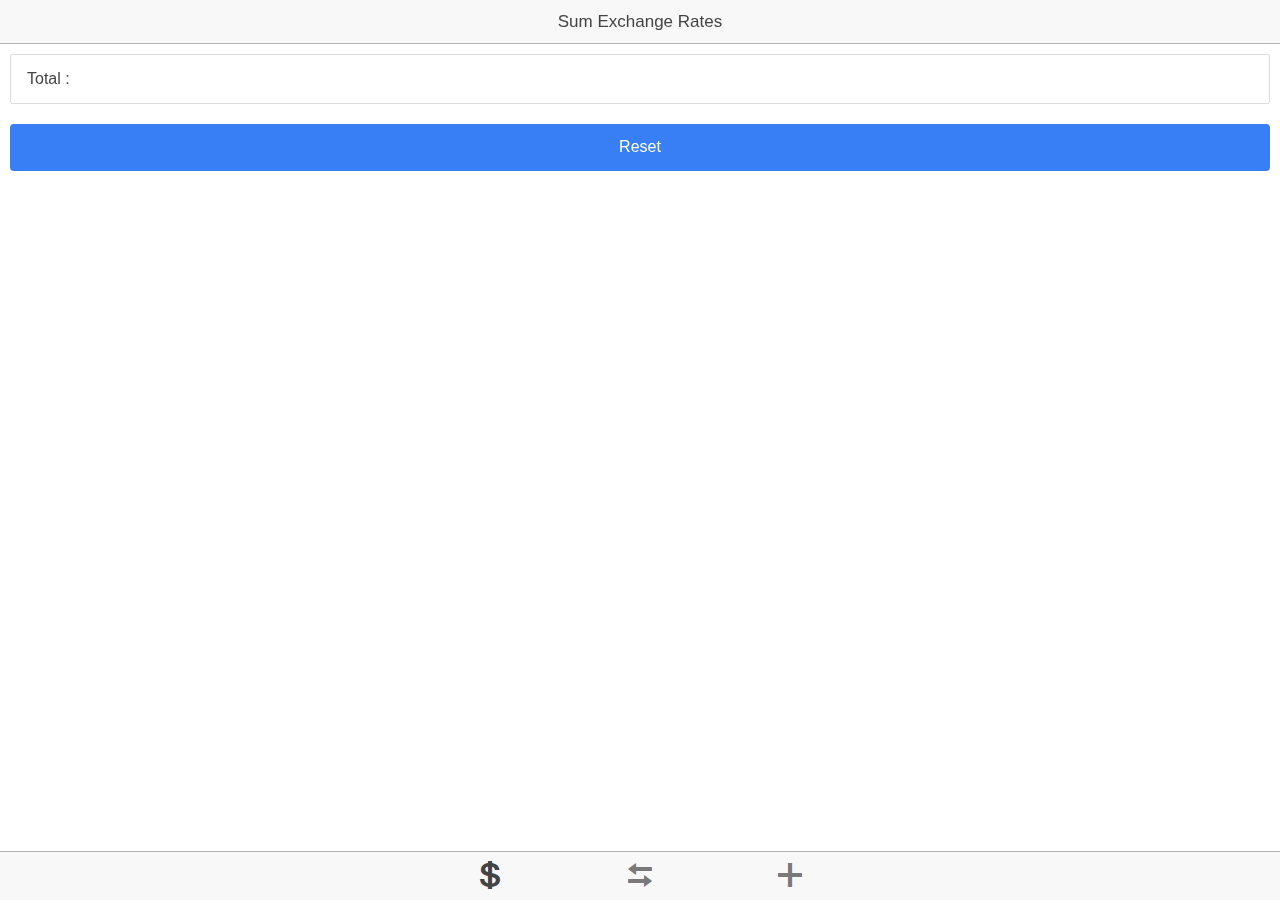
==== www/index.html @ aefca524 "angular ionic creator init" ====
<!DOCTYPE html>
<html>
  <head>
    <meta charset="utf-8">
    <meta name="viewport" content="initial-scale=1, maximum-scale=1, user-scalable=no, width=device-width">
    <title></title>

    
    
    <script src="lib/ionic/js/ionic.bundle.js"></script>

    <!-- cordova script (this will be a 404 during development) -->
    <script src="cordova.js"></script>

    <!-- IF using Sass (run gulp sass first), then uncomment below and remove the CSS includes above
    <link href="css/ionic.app.css" rel="stylesheet">
    -->

    
    <link href="lib/ionic/css/ionic.css" rel="stylesheet">
    

    <style type="text/css">
      .platform-ios .manual-ios-statusbar-padding{
        padding-top:20px;
      }
      .manual-remove-top-padding{
        padding-top:0px; 
      }
      .manual-remove-top-padding .scroll{
        padding-top:0px !important;
      }
      ion-list.manual-list-fullwidth div.list, .list.card.manual-card-fullwidth {
        margin-left:-10px;
        margin-right:-10px;
      }
      ion-list.manual-list-fullwidth div.list > .item, .list.card.manual-card-fullwidth > .item {
        border-radius:0px;
        border-left:0px;
        border-right: 0px;
      }
    </style>

    <script src="js/app.js"></script>
    <script src="js/controllers.js"></script>
    <script src="js/routes.js"></script>
    <script src="js/services.js"></script>
    <script src="js/directives.js"></script>

    <!-- Only required for Tab projects w/ pages in multiple tabs 
    <script src="lib/ionicuirouter/ionicUIRouter.js"></script>
    -->

  </head>
  <body ng-app="app" animation="slide-left-right-ios7">
  <div>
    <div>
        <ion-nav-bar class="bar-stable">
            <ion-nav-back-button class="button-icon icon ion-ios-arrow-back">Back</ion-nav-back-button>
        </ion-nav-bar>
        <ion-nav-view></ion-nav-view>
    </div>
</div>
  </body>
</html>
---- www/lib/ionic/css/ionic.css ----
@charset "UTF-8";
/*!
 * Copyright 2015 Drifty Co.
 * http://drifty.com/
 *
 * Ionic, v1.2.4
 * A powerful HTML5 mobile app framework.
 * http://ionicframework.com/
 *
 * By @maxlynch, @benjsperry, @adamdbradley <3
 *
 * Licensed under the MIT license. Please see LICENSE for more information.
 *
 */
/*!
  Ionicons, v2.0.1
  Created by Ben Sperry for the Ionic Framework, http://ionicons.com/
  https://twitter.com/benjsperry  https://twitter.com/ionicframework
  MIT License: https://github.com/driftyco/ionicons

  Android-style icons originally built by Google’s
  Material Design Icons: https://github.com/google/material-design-icons
  used under CC BY http://creativecommons.org/licenses/by/4.0/
  Modified icons to fit ionicon’s grid from original.
*/
@font-face {
  font-family: "Ionicons";
  src: url("../fonts/ionicons.eot?v=2.0.1");
  src: url("../fonts/ionicons.eot?v=2.0.1#iefix") format("embedded-opentype"), url("../fonts/ionicons.ttf?v=2.0.1") format("truetype"), url("../fonts/ionicons.woff?v=2.0.1") format("woff"), url("../fonts/ionicons.woff") format("woff"), url("../fonts/ionicons.svg?v=2.0.1#Ionicons") format("svg");
  font-weight: normal;
  font-style: normal; }

.ion, .ionicons,
.ion-alert:before,
.ion-alert-circled:before,
.ion-android-add:before,
.ion-android-add-circle:before,
.ion-android-alarm-clock:before,
.ion-android-alert:before,
.ion-android-apps:before,
.ion-android-archive:before,
.ion-android-arrow-back:before,
.ion-android-arrow-down:before,
.ion-android-arrow-dropdown:before,
.ion-android-arrow-dropdown-circle:before,
.ion-android-arrow-dropleft:before,
.ion-android-arrow-dropleft-circle:before,
.ion-android-arrow-dropright:before,
.ion-android-arrow-dropright-circle:before,
.ion-android-arrow-dropup:before,
.ion-android-arrow-dropup-circle:before,
.ion-android-arrow-forward:before,
.ion-android-arrow-up:before,
.ion-android-attach:before,
.ion-android-bar:before,
.ion-android-bicycle:before,
.ion-android-boat:before,
.ion-android-bookmark:before,
.ion-android-bulb:before,
.ion-android-bus:before,
.ion-android-calendar:before,
.ion-android-call:before,
.ion-android-camera:before,
.ion-android-cancel:before,
.ion-android-car:before,
.ion-android-cart:before,
.ion-android-chat:before,
.ion-android-checkbox:before,
.ion-android-checkbox-blank:before,
.ion-android-checkbox-outline:before,
.ion-android-checkbox-outline-blank:before,
.ion-android-checkmark-circle:before,
.ion-android-clipboard:before,
.ion-android-close:before,
.ion-android-cloud:before,
.ion-android-cloud-circle:before,
.ion-android-cloud-done:before,
.ion-android-cloud-outline:before,
.ion-android-color-palette:before,
.ion-android-compass:before,
.ion-android-contact:before,
.ion-android-contacts:before,
.ion-android-contract:before,
.ion-android-create:before,
.ion-android-delete:before,
.ion-android-desktop:before,
.ion-android-document:before,
.ion-android-done:before,
.ion-android-done-all:before,
.ion-android-download:before,
.ion-android-drafts:before,
.ion-android-exit:before,
.ion-android-expand:before,
.ion-android-favorite:before,
.ion-android-favorite-outline:before,
.ion-android-film:before,
.ion-android-folder:before,
.ion-android-folder-open:before,
.ion-android-funnel:before,
.ion-android-globe:before,
.ion-android-hand:before,
.ion-android-hangout:before,
.ion-android-happy:before,
.ion-android-home:before,
.ion-android-image:before,
.ion-android-laptop:before,
.ion-android-list:before,
.ion-android-locate:before,
.ion-android-lock:before,
.ion-android-mail:before,
.ion-android-map:before,
.ion-android-menu:before,
.ion-android-microphone:before,
.ion-android-microphone-off:before,
.ion-android-more-horizontal:before,
.ion-android-more-vertical:before,
.ion-android-navigate:before,
.ion-android-notifications:before,
.ion-android-notifications-none:before,
.ion-android-notifications-off:before,
.ion-android-open:before,
.ion-android-options:before,
.ion-android-people:before,
.ion-android-person:before,
.ion-android-person-add:before,
.ion-android-phone-landscape:before,
.ion-android-phone-portrait:before,
.ion-android-pin:before,
.ion-android-plane:before,
.ion-android-playstore:before,
.ion-android-print:before,
.ion-android-radio-button-off:before,
.ion-android-radio-button-on:before,
.ion-android-refresh:before,
.ion-android-remove:before,
.ion-android-remove-circle:before,
.ion-android-restaurant:before,
.ion-android-sad:before,
.ion-android-search:before,
.ion-android-send:before,
.ion-android-settings:before,
.ion-android-share:before,
.ion-android-share-alt:before,
.ion-android-star:before,
.ion-android-star-half:before,
.ion-android-star-outline:before,
.ion-android-stopwatch:before,
.ion-android-subway:before,
.ion-android-sunny:before,
.ion-android-sync:before,
.ion-android-textsms:before,
.ion-android-time:before,
.ion-android-train:before,
.ion-android-unlock:before,
.ion-android-upload:before,
.ion-android-volume-down:before,
.ion-android-volume-mute:before,
.ion-android-volume-off:before,
.ion-android-volume-up:before,
.ion-android-walk:before,
.ion-android-warning:before,
.ion-android-watch:before,
.ion-android-wifi:before,
.ion-aperture:before,
.ion-archive:before,
.ion-arrow-down-a:before,
.ion-arrow-down-b:before,
.ion-arrow-down-c:before,
.ion-arrow-expand:before,
.ion-arrow-graph-down-left:before,
.ion-arrow-graph-down-right:before,
.ion-arrow-graph-up-left:before,
.ion-arrow-graph-up-right:before,
.ion-arrow-left-a:before,
.ion-arrow-left-b:before,
.ion-arrow-left-c:before,
.ion-arrow-move:before,
.ion-arrow-resize:before,
.ion-arrow-return-left:before,
.ion-arrow-return-right:before,
.ion-arrow-right-a:before,
.ion-arrow-right-b:before,
.ion-arrow-right-c:before,
.ion-arrow-shrink:before,
.ion-arrow-swap:before,
.ion-arrow-up-a:before,
.ion-arrow-up-b:before,
.ion-arrow-up-c:before,
.ion-asterisk:before,
.ion-at:before,
.ion-backspace:before,
.ion-backspace-outline:before,
.ion-bag:before,
.ion-battery-charging:before,
.ion-battery-empty:before,
.ion-battery-full:before,
.ion-battery-half:before,
.ion-battery-low:before,
.ion-beaker:before,
.ion-beer:before,
.ion-bluetooth:before,
.ion-bonfire:before,
.ion-bookmark:before,
.ion-bowtie:before,
.ion-briefcase:before,
.ion-bug:before,
.ion-calculator:before,
.ion-calendar:before,
.ion-camera:before,
.ion-card:before,
.ion-cash:before,
.ion-chatbox:before,
.ion-chatbox-working:before,
.ion-chatboxes:before,
.ion-chatbubble:before,
.ion-chatbubble-working:before,
.ion-chatbubbles:before,
.ion-checkmark:before,
.ion-checkmark-circled:before,
.ion-checkmark-round:before,
.ion-chevron-down:before,
.ion-chevron-left:before,
.ion-chevron-right:before,
.ion-chevron-up:before,
.ion-clipboard:before,
.ion-clock:before,
.ion-close:before,
.ion-close-circled:before,
.ion-close-round:before,
.ion-closed-captioning:before,
.ion-cloud:before,
.ion-code:before,
.ion-code-download:before,
.ion-code-working:before,
.ion-coffee:before,
.ion-compass:before,
.ion-compose:before,
.ion-connection-bars:before,
.ion-contrast:before,
.ion-crop:before,
.ion-cube:before,
.ion-disc:before,
.ion-document:before,
.ion-document-text:before,
.ion-drag:before,
.ion-earth:before,
.ion-easel:before,
.ion-edit:before,
.ion-egg:before,
.ion-eject:before,
.ion-email:before,
.ion-email-unread:before,
.ion-erlenmeyer-flask:before,
.ion-erlenmeyer-flask-bubbles:before,
.ion-eye:before,
.ion-eye-disabled:before,
.ion-female:before,
.ion-filing:before,
.ion-film-marker:before,
.ion-fireball:before,
.ion-flag:before,
.ion-flame:before,
.ion-flash:before,
.ion-flash-off:before,
.ion-folder:before,
.ion-fork:before,
.ion-fork-repo:before,
.ion-forward:before,
.ion-funnel:before,
.ion-gear-a:before,
.ion-gear-b:before,
.ion-grid:before,
.ion-hammer:before,
.ion-happy:before,
.ion-happy-outline:before,
.ion-headphone:before,
.ion-heart:before,
.ion-heart-broken:before,
.ion-help:before,
.ion-help-buoy:before,
.ion-help-circled:before,
.ion-home:before,
.ion-icecream:before,
.ion-image:before,
.ion-images:before,
.ion-information:before,
.ion-information-circled:before,
.ion-ionic:before,
.ion-ios-alarm:before,
.ion-ios-alarm-outline:before,
.ion-ios-albums:before,
.ion-ios-albums-outline:before,
.ion-ios-americanfootball:before,
.ion-ios-americanfootball-outline:before,
.ion-ios-analytics:before,
.ion-ios-analytics-outline:before,
.ion-ios-arrow-back:before,
.ion-ios-arrow-down:before,
.ion-ios-arrow-forward:before,
.ion-ios-arrow-left:before,
.ion-ios-arrow-right:before,
.ion-ios-arrow-thin-down:before,
.ion-ios-arrow-thin-left:before,
.ion-ios-arrow-thin-right:before,
.ion-ios-arrow-thin-up:before,
.ion-ios-arrow-up:before,
.ion-ios-at:before,
.ion-ios-at-outline:before,
.ion-ios-barcode:before,
.ion-ios-barcode-outline:before,
.ion-ios-baseball:before,
.ion-ios-baseball-outline:before,
.ion-ios-basketball:before,
.ion-ios-basketball-outline:before,
.ion-ios-bell:before,
.ion-ios-bell-outline:before,
.ion-ios-body:before,
.ion-ios-body-outline:before,
.ion-ios-bolt:before,
.ion-ios-bolt-outline:before,
.ion-ios-book:before,
.ion-ios-book-outline:before,
.ion-ios-bookmarks:before,
.ion-ios-bookmarks-outline:before,
.ion-ios-box:before,
.ion-ios-box-outline:before,
.ion-ios-briefcase:before,
.ion-ios-briefcase-outline:before,
.ion-ios-browsers:before,
.ion-ios-browsers-outline:before,
.ion-ios-calculator:before,
.ion-ios-calculator-outline:before,
.ion-ios-calendar:before,
.ion-ios-calendar-outline:before,
.ion-ios-camera:before,
.ion-ios-camera-outline:before,
.ion-ios-cart:before,
.ion-ios-cart-outline:before,
.ion-ios-chatboxes:before,
.ion-ios-chatboxes-outline:before,
.ion-ios-chatbubble:before,
.ion-ios-chatbubble-outline:before,
.ion-ios-checkmark:before,
.ion-ios-checkmark-empty:before,
.ion-ios-checkmark-outline:before,
.ion-ios-circle-filled:before,
.ion-ios-circle-outline:before,
.ion-ios-clock:before,
.ion-ios-clock-outline:before,
.ion-ios-close:before,
.ion-ios-close-empty:before,
.ion-ios-close-outline:before,
.ion-ios-cloud:before,
.ion-ios-cloud-download:before,
.ion-ios-cloud-download-outline:before,
.ion-ios-cloud-outline:before,
.ion-ios-cloud-upload:before,
.ion-ios-cloud-upload-outline:before,
.ion-ios-cloudy:before,
.ion-ios-cloudy-night:before,
.ion-ios-cloudy-night-outline:before,
.ion-ios-cloudy-outline:before,
.ion-ios-cog:before,
.ion-ios-cog-outline:before,
.ion-ios-color-filter:before,
.ion-ios-color-filter-outline:before,
.ion-ios-color-wand:before,
.ion-ios-color-wand-outline:before,
.ion-ios-compose:before,
.ion-ios-compose-outline:before,
.ion-ios-contact:before,
.ion-ios-contact-outline:before,
.ion-ios-copy:before,
.ion-ios-copy-outline:before,
.ion-ios-crop:before,
.ion-ios-crop-strong:before,
.ion-ios-download:before,
.ion-ios-download-outline:before,
.ion-ios-drag:before,
.ion-ios-email:before,
.ion-ios-email-outline:before,
.ion-ios-eye:before,
.ion-ios-eye-outline:before,
.ion-ios-fastforward:before,
.ion-ios-fastforward-outline:before,
.ion-ios-filing:before,
.ion-ios-filing-outline:before,
.ion-ios-film:before,
.ion-ios-film-outline:before,
.ion-ios-flag:before,
.ion-ios-flag-outline:before,
.ion-ios-flame:before,
.ion-ios-flame-outline:before,
.ion-ios-flask:before,
.ion-ios-flask-outline:before,
.ion-ios-flower:before,
.ion-ios-flower-outline:before,
.ion-ios-folder:before,
.ion-ios-folder-outline:before,
.ion-ios-football:before,
.ion-ios-football-outline:before,
.ion-ios-game-controller-a:before,
.ion-ios-game-controller-a-outline:before,
.ion-ios-game-controller-b:before,
.ion-ios-game-controller-b-outline:before,
.ion-ios-gear:before,
.ion-ios-gear-outline:before,
.ion-ios-glasses:before,
.ion-ios-glasses-outline:before,
.ion-ios-grid-view:before,
.ion-ios-grid-view-outline:before,
.ion-ios-heart:before,
.ion-ios-heart-outline:before,
.ion-ios-help:before,
.ion-ios-help-empty:before,
.ion-ios-help-outline:before,
.ion-ios-home:before,
.ion-ios-home-outline:before,
.ion-ios-infinite:before,
.ion-ios-infinite-outline:before,
.ion-ios-information:before,
.ion-ios-information-empty:before,
.ion-ios-information-outline:before,
.ion-ios-ionic-outline:before,
.ion-ios-keypad:before,
.ion-ios-keypad-outline:before,
.ion-ios-lightbulb:before,
.ion-ios-lightbulb-outline:before,
.ion-ios-list:before,
.ion-ios-list-outline:before,
.ion-ios-location:before,
.ion-ios-location-outline:before,
.ion-ios-locked:before,
.ion-ios-locked-outline:before,
.ion-ios-loop:before,
.ion-ios-loop-strong:before,
.ion-ios-medical:before,
.ion-ios-medical-outline:before,
.ion-ios-medkit:before,
.ion-ios-medkit-outline:before,
.ion-ios-mic:before,
.ion-ios-mic-off:before,
.ion-ios-mic-outline:before,
.ion-ios-minus:before,
.ion-ios-minus-empty:before,
.ion-ios-minus-outline:before,
.ion-ios-monitor:before,
.ion-ios-monitor-outline:before,
.ion-ios-moon:before,
.ion-ios-moon-outline:before,
.ion-ios-more:before,
.ion-ios-more-outline:before,
.ion-ios-musical-note:before,
.ion-ios-musical-notes:before,
.ion-ios-navigate:before,
.ion-ios-navigate-outline:before,
.ion-ios-nutrition:before,
.ion-ios-nutrition-outline:before,
.ion-ios-paper:before,
.ion-ios-paper-outline:before,
.ion-ios-paperplane:before,
.ion-ios-paperplane-outline:before,
.ion-ios-partlysunny:before,
.ion-ios-partlysunny-outline:before,
.ion-ios-pause:before,
.ion-ios-pause-outline:before,
.ion-ios-paw:before,
.ion-ios-paw-outline:before,
.ion-ios-people:before,
.ion-ios-people-outline:before,
.ion-ios-person:before,
.ion-ios-person-outline:before,
.ion-ios-personadd:before,
.ion-ios-personadd-outline:before,
.ion-ios-photos:before,
.ion-ios-photos-outline:before,
.ion-ios-pie:before,
.ion-ios-pie-outline:before,
.ion-ios-pint:before,
.ion-ios-pint-outline:before,
.ion-ios-play:before,
.ion-ios-play-outline:before,
.ion-ios-plus:before,
.ion-ios-plus-empty:before,
.ion-ios-plus-outline:before,
.ion-ios-pricetag:before,
.ion-ios-pricetag-outline:before,
.ion-ios-pricetags:before,
.ion-ios-pricetags-outline:before,
.ion-ios-printer:before,
.ion-ios-printer-outline:before,
.ion-ios-pulse:before,
.ion-ios-pulse-strong:before,
.ion-ios-rainy:before,
.ion-ios-rainy-outline:before,
.ion-ios-recording:before,
.ion-ios-recording-outline:before,
.ion-ios-redo:before,
.ion-ios-redo-outline:before,
.ion-ios-refresh:before,
.ion-ios-refresh-empty:before,
.ion-ios-refresh-outline:before,
.ion-ios-reload:before,
.ion-ios-reverse-camera:before,
.ion-ios-reverse-camera-outline:before,
.ion-ios-rewind:before,
.ion-ios-rewind-outline:before,
.ion-ios-rose:before,
.ion-ios-rose-outline:before,
.ion-ios-search:before,
.ion-ios-search-strong:before,
.ion-ios-settings:before,
.ion-ios-settings-strong:before,
.ion-ios-shuffle:before,
.ion-ios-shuffle-strong:before,
.ion-ios-skipbackward:before,
.ion-ios-skipbackward-outline:before,
.ion-ios-skipforward:before,
.ion-ios-skipforward-outline:before,
.ion-ios-snowy:before,
.ion-ios-speedometer:before,
.ion-ios-speedometer-outline:before,
.ion-ios-star:before,
.ion-ios-star-half:before,
.ion-ios-star-outline:before,
.ion-ios-stopwatch:before,
.ion-ios-stopwatch-outline:before,
.ion-ios-sunny:before,
.ion-ios-sunny-outline:before,
.ion-ios-telephone:before,
.ion-ios-telephone-outline:before,
.ion-ios-tennisball:before,
.ion-ios-tennisball-outline:before,
.ion-ios-thunderstorm:before,
.ion-ios-thunderstorm-outline:before,
.ion-ios-time:before,
.ion-ios-time-outline:before,
.ion-ios-timer:before,
.ion-ios-timer-outline:before,
.ion-ios-toggle:before,
.ion-ios-toggle-outline:before,
.ion-ios-trash:before,
.ion-ios-trash-outline:before,
.ion-ios-undo:before,
.ion-ios-undo-outline:before,
.ion-ios-unlocked:before,
.ion-ios-unlocked-outline:before,
.ion-ios-upload:before,
.ion-ios-upload-outline:before,
.ion-ios-videocam:before,
.ion-ios-videocam-outline:before,
.ion-ios-volume-high:before,
.ion-ios-volume-low:before,
.ion-ios-wineglass:before,
.ion-ios-wineglass-outline:before,
.ion-ios-world:before,
.ion-ios-world-outline:before,
.ion-ipad:before,
.ion-iphone:before,
.ion-ipod:before,
.ion-jet:before,
.ion-key:before,
.ion-knife:before,
.ion-laptop:before,
.ion-leaf:before,
.ion-levels:before,
.ion-lightbulb:before,
.ion-link:before,
.ion-load-a:before,
.ion-load-b:before,
.ion-load-c:before,
.ion-load-d:before,
.ion-location:before,
.ion-lock-combination:before,
.ion-locked:before,
.ion-log-in:before,
.ion-log-out:before,
.ion-loop:before,
.ion-magnet:before,
.ion-male:before,
.ion-man:before,
.ion-map:before,
.ion-medkit:before,
.ion-merge:before,
.ion-mic-a:before,
.ion-mic-b:before,
.ion-mic-c:before,
.ion-minus:before,
.ion-minus-circled:before,
.ion-minus-round:before,
.ion-model-s:before,
.ion-monitor:before,
.ion-more:before,
.ion-mouse:before,
.ion-music-note:before,
.ion-navicon:before,
.ion-navicon-round:before,
.ion-navigate:before,
.ion-network:before,
.ion-no-smoking:before,
.ion-nuclear:before,
.ion-outlet:before,
.ion-paintbrush:before,
.ion-paintbucket:before,
.ion-paper-airplane:before,
.ion-paperclip:before,
.ion-pause:before,
.ion-person:before,
.ion-person-add:before,
.ion-person-stalker:before,
.ion-pie-graph:before,
.ion-pin:before,
.ion-pinpoint:before,
.ion-pizza:before,
.ion-plane:before,
.ion-planet:before,
.ion-play:before,
.ion-playstation:before,
.ion-plus:before,
.ion-plus-circled:before,
.ion-plus-round:before,
.ion-podium:before,
.ion-pound:before,
.ion-power:before,
.ion-pricetag:before,
.ion-pricetags:before,
.ion-printer:before,
.ion-pull-request:before,
.ion-qr-scanner:before,
.ion-quote:before,
.ion-radio-waves:before,
.ion-record:before,
.ion-refresh:before,
.ion-reply:before,
.ion-reply-all:before,
.ion-ribbon-a:before,
.ion-ribbon-b:before,
.ion-sad:before,
.ion-sad-outline:before,
.ion-scissors:before,
.ion-search:before,
.ion-settings:before,
.ion-share:before,
.ion-shuffle:before,
.ion-skip-backward:before,
.ion-skip-forward:before,
.ion-social-android:before,
.ion-social-android-outline:before,
.ion-social-angular:before,
.ion-social-angular-outline:before,
.ion-social-apple:before,
.ion-social-apple-outline:before,
.ion-social-bitcoin:before,
.ion-social-bitcoin-outline:before,
.ion-social-buffer:before,
.ion-social-buffer-outline:before,
.ion-social-chrome:before,
.ion-social-chrome-outline:before,
.ion-social-codepen:before,
.ion-social-codepen-outline:before,
.ion-social-css3:before,
.ion-social-css3-outline:before,
.ion-social-designernews:before,
.ion-social-designernews-outline:before,
.ion-social-dribbble:before,
.ion-social-dribbble-outline:before,
.ion-social-dropbox:before,
.ion-social-dropbox-outline:before,
.ion-social-euro:before,
.ion-social-euro-outline:before,
.ion-social-facebook:before,
.ion-social-facebook-outline:before,
.ion-social-foursquare:before,
.ion-social-foursquare-outline:before,
.ion-social-freebsd-devil:before,
.ion-social-github:before,
.ion-social-github-outline:before,
.ion-social-google:before,
.ion-social-google-outline:before,
.ion-social-googleplus:before,
.ion-social-googleplus-outline:before,
.ion-social-hackernews:before,
.ion-social-hackernews-outline:before,
.ion-social-html5:before,
.ion-social-html5-outline:before,
.ion-social-instagram:before,
.ion-social-instagram-outline:before,
.ion-social-javascript:before,
.ion-social-javascript-outline:before,
.ion-social-linkedin:before,
.ion-social-linkedin-outline:before,
.ion-social-markdown:before,
.ion-social-nodejs:before,
.ion-social-octocat:before,
.ion-social-pinterest:before,
.ion-social-pinterest-outline:before,
.ion-social-python:before,
.ion-social-reddit:before,
.ion-social-reddit-outline:before,
.ion-social-rss:before,
.ion-social-rss-outline:before,
.ion-social-sass:before,
.ion-social-skype:before,
.ion-social-skype-outline:before,
.ion-social-snapchat:before,
.ion-social-snapchat-outline:before,
.ion-social-tumblr:before,
.ion-social-tumblr-outline:before,
.ion-social-tux:before,
.ion-social-twitch:before,
.ion-social-twitch-outline:before,
.ion-social-twitter:before,
.ion-social-twitter-outline:before,
.ion-social-usd:before,
.ion-social-usd-outline:before,
.ion-social-vimeo:before,
.ion-social-vimeo-outline:before,
.ion-social-whatsapp:before,
.ion-social-whatsapp-outline:before,
.ion-social-windows:before,
.ion-social-windows-outline:before,
.ion-social-wordpress:before,
.ion-social-wordpress-outline:before,
.ion-social-yahoo:before,
.ion-social-yahoo-outline:before,
.ion-social-yen:before,
.ion-social-yen-outline:before,
.ion-social-youtube:before,
.ion-social-youtube-outline:before,
.ion-soup-can:before,
.ion-soup-can-outline:before,
.ion-speakerphone:before,
.ion-speedometer:before,
.ion-spoon:before,
.ion-star:before,
.ion-stats-bars:before,
.ion-steam:before,
.ion-stop:before,
.ion-thermometer:before,
.ion-thumbsdown:before,
.ion-thumbsup:before,
.ion-toggle:before,
.ion-toggle-filled:before,
.ion-transgender:before,
.ion-trash-a:before,
.ion-trash-b:before,
.ion-trophy:before,
.ion-tshirt:before,
.ion-tshirt-outline:before,
.ion-umbrella:before,
.ion-university:before,
.ion-unlocked:before,
.ion-upload:before,
.ion-usb:before,
.ion-videocamera:before,
.ion-volume-high:before,
.ion-volume-low:before,
.ion-volume-medium:before,
.ion-volume-mute:before,
.ion-wand:before,
.ion-waterdrop:before,
.ion-wifi:before,
.ion-wineglass:before,
.ion-woman:before,
.ion-wrench:before,
.ion-xbox:before {
  display: inline-block;
  font-family: "Ionicons";
  speak: none;
  font-style: normal;
  font-weight: normal;
  font-variant: normal;
  text-transform: none;
  text-rendering: auto;
  line-height: 1;
  -webkit-font-smoothing: antialiased;
  -moz-osx-font-smoothing: grayscale; }

.ion-alert:before {
  content: ""; }

.ion-alert-circled:before {
  content: ""; }

.ion-android-add:before {
  content: ""; }

.ion-android-add-circle:before {
  content: ""; }

.ion-android-alarm-clock:before {
  content: ""; }

.ion-android-alert:before {
  content: ""; }

.ion-android-apps:before {
  content: ""; }

.ion-android-archive:before {
  content: ""; }

.ion-android-arrow-back:before {
  content: ""; }

.ion-android-arrow-down:before {
  content: ""; }

.ion-android-arrow-dropdown:before {
  content: ""; }

.ion-android-arrow-dropdown-circle:before {
  content: ""; }

.ion-android-arrow-dropleft:before {
  content: ""; }

.ion-android-arrow-dropleft-circle:before {
  content: ""; }

.ion-android-arrow-dropright:before {
  content: ""; }

.ion-android-arrow-dropright-circle:before {
  content: ""; }

.ion-android-arrow-dropup:before {
  content: ""; }

.ion-android-arrow-dropup-circle:before {
  content: ""; }

.ion-android-arrow-forward:before {
  content: ""; }

.ion-android-arrow-up:before {
  content: ""; }

.ion-android-attach:before {
  content: ""; }

.ion-android-bar:before {
  content: ""; }

.ion-android-bicycle:before {
  content: ""; }

.ion-android-boat:before {
  content: ""; }

.ion-android-bookmark:before {
  content: ""; }

.ion-android-bulb:before {
  content: ""; }

.ion-android-bus:before {
  content: ""; }

.ion-android-calendar:before {
  content: ""; }

.ion-android-call:before {
  content: ""; }

.ion-android-camera:before {
  content: ""; }

.ion-android-cancel:before {
  content: ""; }

.ion-android-car:before {
  content: ""; }

.ion-android-cart:before {
  content: ""; }

.ion-android-chat:before {
  content: ""; }

.ion-android-checkbox:before {
  content: ""; }

.ion-android-checkbox-blank:before {
  content: ""; }

.ion-android-checkbox-outline:before {
  content: ""; }

.ion-android-checkbox-outline-blank:before {
  content: ""; }

.ion-android-checkmark-circle:before {
  content: ""; }

.ion-android-clipboard:before {
  content: ""; }

.ion-android-close:before {
  content: ""; }

.ion-android-cloud:before {
  content: ""; }

.ion-android-cloud-circle:before {
  content: ""; }

.ion-android-cloud-done:before {
  content: ""; }

.ion-android-cloud-outline:before {
  content: ""; }

.ion-android-color-palette:before {
  content: ""; }

.ion-android-compass:before {
  content: ""; }

.ion-android-contact:before {
  content: ""; }

.ion-android-contacts:before {
  content: ""; }

.ion-android-contract:before {
  content: ""; }

.ion-android-create:before {
  content: ""; }

.ion-android-delete:before {
  content: ""; }

.ion-android-desktop:before {
  content: ""; }

.ion-android-document:before {
  content: ""; }

.ion-android-done:before {
  content: ""; }

.ion-android-done-all:before {
  content: ""; }

.ion-android-download:before {
  content: ""; }

.ion-android-drafts:before {
  content: ""; }

.ion-android-exit:before {
  content: ""; }

.ion-android-expand:before {
  content: ""; }

.ion-android-favorite:before {
  content: ""; }

.ion-android-favorite-outline:before {
  content: ""; }

.ion-android-film:before {
  content: ""; }

.ion-android-folder:before {
  content: ""; }

.ion-android-folder-open:before {
  content: ""; }

.ion-android-funnel:before {
  content: ""; }

.ion-android-globe:before {
  content: ""; }

.ion-android-hand:before {
  content: ""; }

.ion-android-hangout:before {
  content: ""; }

.ion-android-happy:before {
  content: ""; }

.ion-android-home:before {
  content: ""; }

.ion-android-image:before {
  content: ""; }

.ion-android-laptop:before {
  content: ""; }

.ion-android-list:before {
  content: ""; }

.ion-android-locate:before {
  content: ""; }

.ion-android-lock:before {
  content: ""; }

.ion-android-mail:before {
  content: ""; }

.ion-android-map:before {
  content: ""; }

.ion-android-menu:before {
  content: ""; }

.ion-android-microphone:before {
  content: ""; }

.ion-android-microphone-off:before {
  content: ""; }

.ion-android-more-horizontal:before {
  content: ""; }

.ion-android-more-vertical:before {
  content: ""; }

.ion-android-navigate:before {
  content: ""; }

.ion-android-notifications:before {
  content: ""; }

.ion-android-notifications-none:before {
  content: ""; }

.ion-android-notifications-off:before {
  content: ""; }

.ion-android-open:before {
  content: ""; }

.ion-android-options:before {
  content: ""; }

.ion-android-people:before {
  content: ""; }

.ion-android-person:before {
  content: ""; }

.ion-android-person-add:before {
  content: ""; }

.ion-android-phone-landscape:before {
  content: ""; }

.ion-android-phone-portrait:before {
  content: ""; }

.ion-android-pin:before {
  content: ""; }

.ion-android-plane:before {
  content: ""; }

.ion-android-playstore:before {
  content: ""; }

.ion-android-print:before {
  content: ""; }

.ion-android-radio-button-off:before {
  content: ""; }

.ion-android-radio-button-on:before {
  content: ""; }

.ion-android-refresh:before {
  content: ""; }

.ion-android-remove:before {
  content: ""; }

.ion-android-remove-circle:before {
  content: ""; }

.ion-android-restaurant:before {
  content: ""; }

.ion-android-sad:before {
  content: ""; }

.ion-android-search:before {
  content: ""; }

.ion-android-send:before {
  content: ""; }

.ion-android-settings:before {
  content: ""; }

.ion-android-share:before {
  content: ""; }

.ion-android-share-alt:before {
  content: ""; }

.ion-android-star:before {
  content: ""; }

.ion-android-star-half:before {
  content: ""; }

.ion-android-star-outline:before {
  content: ""; }

.ion-android-stopwatch:before {
  content: ""; }

.ion-android-subway:before {
  content: ""; }

.ion-android-sunny:before {
  content: ""; }

.ion-android-sync:before {
  content: ""; }

.ion-android-textsms:before {
  content: ""; }

.ion-android-time:before {
  content: ""; }

.ion-android-train:before {
  content: ""; }

.ion-android-unlock:before {
  content: ""; }

.ion-android-upload:before {
  content: ""; }

.ion-android-volume-down:before {
  content: ""; }

.ion-android-volume-mute:before {
  content: ""; }

.ion-android-volume-off:before {
  content: ""; }

.ion-android-volume-up:before {
  content: ""; }

.ion-android-walk:before {
  content: ""; }

.ion-android-warning:before {
  content: ""; }

.ion-android-watch:before {
  content: ""; }

.ion-android-wifi:before {
  content: ""; }

.ion-aperture:before {
  content: ""; }

.ion-archive:before {
  content: ""; }

.ion-arrow-down-a:before {
  content: ""; }

.ion-arrow-down-b:before {
  content: ""; }

.ion-arrow-down-c:before {
  content: ""; }

.ion-arrow-expand:before {
  content: ""; }

.ion-arrow-graph-down-left:before {
  content: ""; }

.ion-arrow-graph-down-right:before {
  content: ""; }

.ion-arrow-graph-up-left:before {
  content: ""; }

.ion-arrow-graph-up-right:before {
  content: ""; }

.ion-arrow-left-a:before {
  content: ""; }

.ion-arrow-left-b:before {
  content: ""; }

.ion-arrow-left-c:before {
  content: ""; }

.ion-arrow-move:before {
  content: ""; }

.ion-arrow-resize:before {
  content: ""; }

.ion-arrow-return-left:before {
  content: ""; }

.ion-arrow-return-right:before {
  content: ""; }

.ion-arrow-right-a:before {
  content: ""; }

.ion-arrow-right-b:before {
  content: ""; }

.ion-arrow-right-c:before {
  content: ""; }

.ion-arrow-shrink:before {
  content: ""; }

.ion-arrow-swap:before {
  content: ""; }

.ion-arrow-up-a:before {
  content: ""; }

.ion-arrow-up-b:before {
  content: ""; }

.ion-arrow-up-c:before {
  content: ""; }

.ion-asterisk:before {
  content: ""; }

.ion-at:before {
  content: ""; }

.ion-backspace:before {
  content: ""; }

.ion-backspace-outline:before {
  content: ""; }

.ion-bag:before {
  content: ""; }

.ion-battery-charging:before {
  content: ""; }

.ion-battery-empty:before {
  content: ""; }

.ion-battery-full:before {
  content: ""; }

.ion-battery-half:before {
  content: ""; }

.ion-battery-low:before {
  content: ""; }

.ion-beaker:before {
  content: ""; }

.ion-beer:before {
  content: ""; }

.ion-bluetooth:before {
  content: ""; }

.ion-bonfire:before {
  content: ""; }

.ion-bookmark:before {
  content: ""; }

.ion-bowtie:before {
  content: ""; }

.ion-briefcase:before {
  content: ""; }

.ion-bug:before {
  content: ""; }

.ion-calculator:before {
  content: ""; }

.ion-calendar:before {
  content: ""; }

.ion-camera:before {
  content: ""; }

.ion-card:before {
  content: ""; }

.ion-cash:before {
  content: ""; }

.ion-chatbox:before {
  content: ""; }

.ion-chatbox-working:before {
  content: ""; }

.ion-chatboxes:before {
  content: ""; }

.ion-chatbubble:before {
  content: ""; }

.ion-chatbubble-working:before {
  content: ""; }

.ion-chatbubbles:before {
  content: ""; }

.ion-checkmark:before {
  content: ""; }

.ion-checkmark-circled:before {
  content: ""; }

.ion-checkmark-round:before {
  content: ""; }

.ion-chevron-down:before {
  content: ""; }

.ion-chevron-left:before {
  content: ""; }

.ion-chevron-right:before {
  content: ""; }

.ion-chevron-up:before {
  content: ""; }

.ion-clipboard:before {
  content: ""; }

.ion-clock:before {
  content: ""; }

.ion-close:before {
  content: ""; }

.ion-close-circled:before {
  content: ""; }

.ion-close-round:before {
  content: ""; }

.ion-closed-captioning:before {
  content: ""; }

.ion-cloud:before {
  content: ""; }

.ion-code:before {
  content: ""; }

.ion-code-download:before {
  content: ""; }

.ion-code-working:before {
  content: ""; }

.ion-coffee:before {
  content: ""; }

.ion-compass:before {
  content: ""; }

.ion-compose:before {
  content: ""; }

.ion-connection-bars:before {
  content: ""; }

.ion-contrast:before {
  content: ""; }

.ion-crop:before {
  content: ""; }

.ion-cube:before {
  content: ""; }

.ion-disc:before {
  content: ""; }

.ion-document:before {
  content: ""; }

.ion-document-text:before {
  content: ""; }

.ion-drag:before {
  content: ""; }

.ion-earth:before {
  content: ""; }

.ion-easel:before {
  content: ""; }

.ion-edit:before {
  content: ""; }

.ion-egg:before {
  content: ""; }

.ion-eject:before {
  content: ""; }

.ion-email:before {
  content: ""; }

.ion-email-unread:before {
  content: ""; }

.ion-erlenmeyer-flask:before {
  content: ""; }

.ion-erlenmeyer-flask-bubbles:before {
  content: ""; }

.ion-eye:before {
  content: ""; }

.ion-eye-disabled:before {
  content: ""; }

.ion-female:before {
  content: ""; }

.ion-filing:before {
  content: ""; }

.ion-film-marker:before {
  content: ""; }

.ion-fireball:before {
  content: ""; }

.ion-flag:before {
  content: ""; }

.ion-flame:before {
  content: ""; }

.ion-flash:before {
  content: ""; }

.ion-flash-off:before {
  content: ""; }

.ion-folder:before {
  content: ""; }

.ion-fork:before {
  content: ""; }

.ion-fork-repo:before {
  content: ""; }

.ion-forward:before {
  content: ""; }

.ion-funnel:before {
  content: ""; }

.ion-gear-a:before {
  content: ""; }

.ion-gear-b:before {
  content: ""; }

.ion-grid:before {
  content: ""; }

.ion-hammer:before {
  content: ""; }

.ion-happy:before {
  content: ""; }

.ion-happy-outline:before {
  content: ""; }

.ion-headphone:before {
  content: ""; }

.ion-heart:before {
  content: ""; }

.ion-heart-broken:before {
  content: ""; }

.ion-help:before {
  content: ""; }

.ion-help-buoy:before {
  content: ""; }

.ion-help-circled:before {
  content: ""; }

.ion-home:before {
  content: ""; }

.ion-icecream:before {
  content: ""; }

.ion-image:before {
  content: ""; }

.ion-images:before {
  content: ""; }

.ion-information:before {
  content: ""; }

.ion-information-circled:before {
  content: ""; }

.ion-ionic:before {
  content: ""; }

.ion-ios-alarm:before {
  content: ""; }

.ion-ios-alarm-outline:before {
  content: ""; }

.ion-ios-albums:before {
  content: ""; }

.ion-ios-albums-outline:before {
  content: ""; }

.ion-ios-americanfootball:before {
  content: ""; }

.ion-ios-americanfootball-outline:before {
  content: ""; }

.ion-ios-analytics:before {
  content: ""; }

.ion-ios-analytics-outline:before {
  content: ""; }

.ion-ios-arrow-back:before {
  content: ""; }

.ion-ios-arrow-down:before {
  content: ""; }

.ion-ios-arrow-forward:before {
  content: ""; }

.ion-ios-arrow-left:before {
  content: ""; }

.ion-ios-arrow-right:before {
  content: ""; }

.ion-ios-arrow-thin-down:before {
  content: ""; }

.ion-ios-arrow-thin-left:before {
  content: ""; }

.ion-ios-arrow-thin-right:before {
  content: ""; }

.ion-ios-arrow-thin-up:before {
  content: ""; }

.ion-ios-arrow-up:before {
  content: ""; }

.ion-ios-at:before {
  content: ""; }

.ion-ios-at-outline:before {
  content: ""; }

.ion-ios-barcode:before {
  content: ""; }

.ion-ios-barcode-outline:before {
  content: ""; }

.ion-ios-baseball:before {
  content: ""; }

.ion-ios-baseball-outline:before {
  content: ""; }

.ion-ios-basketball:before {
  content: ""; }

.ion-ios-basketball-outline:before {
  content: ""; }

.ion-ios-bell:before {
  content: ""; }

.ion-ios-bell-outline:before {
  content: ""; }

.ion-ios-body:before {
  content: ""; }

.ion-ios-body-outline:before {
  content: ""; }

.ion-ios-bolt:before {
  content: ""; }

.ion-ios-bolt-outline:before {
  content: ""; }

.ion-ios-book:before {
  content: ""; }

.ion-ios-book-outline:before {
  content: ""; }

.ion-ios-bookmarks:before {
  content: ""; }

.ion-ios-bookmarks-outline:before {
  content: ""; }

.ion-ios-box:before {
  content: ""; }

.ion-ios-box-outline:before {
  content: ""; }

.ion-ios-briefcase:before {
  content: ""; }

.ion-ios-briefcase-outline:before {
  content: ""; }

.ion-ios-browsers:before {
  content: ""; }

.ion-ios-browsers-outline:before {
  content: ""; }

.ion-ios-calculator:before {
  content: ""; }

.ion-ios-calculator-outline:before {
  content: ""; }

.ion-ios-calendar:before {
  content: ""; }

.ion-ios-calendar-outline:before {
  content: ""; }

.ion-ios-camera:before {
  content: ""; }

.ion-ios-camera-outline:before {
  content: ""; }

.ion-ios-cart:before {
  content: ""; }

.ion-ios-cart-outline:before {
  content: ""; }

.ion-ios-chatboxes:before {
  content: ""; }

.ion-ios-chatboxes-outline:before {
  content: ""; }

.ion-ios-chatbubble:before {
  content: ""; }

.ion-ios-chatbubble-outline:before {
  content: ""; }

.ion-ios-checkmark:before {
  content: ""; }

.ion-ios-checkmark-empty:before {
  content: ""; }

.ion-ios-checkmark-outline:before {
  content: ""; }

.ion-ios-circle-filled:before {
  content: ""; }

.ion-ios-circle-outline:before {
  content: ""; }

.ion-ios-clock:before {
  content: ""; }

.ion-ios-clock-outline:before {
  content: ""; }

.ion-ios-close:before {
  content: ""; }

.ion-ios-close-empty:before {
  content: ""; }

.ion-ios-close-outline:before {
  content: ""; }

.ion-ios-cloud:before {
  content: ""; }

.ion-ios-cloud-download:before {
  content: ""; }

.ion-ios-cloud-download-outline:before {
  content: ""; }

.ion-ios-cloud-outline:before {
  content: ""; }

.ion-ios-cloud-upload:before {
  content: ""; }

.ion-ios-cloud-upload-outline:before {
  content: ""; }

.ion-ios-cloudy:before {
  content: ""; }

.ion-ios-cloudy-night:before {
  content: ""; }

.ion-ios-cloudy-night-outline:before {
  content: ""; }

.ion-ios-cloudy-outline:before {
  content: ""; }

.ion-ios-cog:before {
  content: ""; }

.ion-ios-cog-outline:before {
  content: ""; }

.ion-ios-color-filter:before {
  content: ""; }

.ion-ios-color-filter-outline:before {
  content: ""; }

.ion-ios-color-wand:before {
  content: ""; }

.ion-ios-color-wand-outline:before {
  content: ""; }

.ion-ios-compose:before {
  content: ""; }

.ion-ios-compose-outline:before {
  content: ""; }

.ion-ios-contact:before {
  content: ""; }

.ion-ios-contact-outline:before {
  content: ""; }

.ion-ios-copy:before {
  content: ""; }

.ion-ios-copy-outline:before {
  content: ""; }

.ion-ios-crop:before {
  content: ""; }

.ion-ios-crop-strong:before {
  content: ""; }

.ion-ios-download:before {
  content: ""; }

.ion-ios-download-outline:before {
  content: ""; }

.ion-ios-drag:before {
  content: ""; }

.ion-ios-email:before {
  content: ""; }

.ion-ios-email-outline:before {
  content: ""; }

.ion-ios-eye:before {
  content: ""; }

.ion-ios-eye-outline:before {
  content: ""; }

.ion-ios-fastforward:before {
  content: ""; }

.ion-ios-fastforward-outline:before {
  content: ""; }

.ion-ios-filing:before {
  content: ""; }

.ion-ios-filing-outline:before {
  content: ""; }

.ion-ios-film:before {
  content: ""; }

.ion-ios-film-outline:before {
  content: ""; }

.ion-ios-flag:before {
  content: ""; }

.ion-ios-flag-outline:before {
  content: ""; }

.ion-ios-flame:before {
  content: ""; }

.ion-ios-flame-outline:before {
  content: ""; }

.ion-ios-flask:before {
  content: ""; }

.ion-ios-flask-outline:before {
  content: ""; }

.ion-ios-flower:before {
  content: ""; }

.ion-ios-flower-outline:before {
  content: ""; }

.ion-ios-folder:before {
  content: ""; }

.ion-ios-folder-outline:before {
  content: ""; }

.ion-ios-football:before {
  content: ""; }

.ion-ios-football-outline:before {
  content: ""; }

.ion-ios-game-controller-a:before {
  content: ""; }

.ion-ios-game-controller-a-outline:before {
  content: ""; }

.ion-ios-game-controller-b:before {
  content: ""; }

.ion-ios-game-controller-b-outline:before {
  content: ""; }

.ion-ios-gear:before {
  content: ""; }

.ion-ios-gear-outline:before {
  content: ""; }

.ion-ios-glasses:before {
  content: ""; }

.ion-ios-glasses-outline:before {
  content: ""; }

.ion-ios-grid-view:before {
  content: ""; }

.ion-ios-grid-view-outline:before {
  content: ""; }

.ion-ios-heart:before {
  content: ""; }

.ion-ios-heart-outline:before {
  content: ""; }

.ion-ios-help:before {
  content: ""; }

.ion-ios-help-empty:before {
  content: ""; }

.ion-ios-help-outline:before {
  content: ""; }

.ion-ios-home:before {
  content: ""; }

.ion-ios-home-outline:before {
  content: ""; }

.ion-ios-infinite:before {
  content: ""; }

.ion-ios-infinite-outline:before {
  content: ""; }

.ion-ios-information:before {
  content: ""; }

.ion-ios-information-empty:before {
  content: ""; }

.ion-ios-information-outline:before {
  content: ""; }

.ion-ios-ionic-outline:before {
  content: ""; }

.ion-ios-keypad:before {
  content: ""; }

.ion-ios-keypad-outline:before {
  content: ""; }

.ion-ios-lightbulb:before {
  content: ""; }

.ion-ios-lightbulb-outline:before {
  content: ""; }

.ion-ios-list:before {
  content: ""; }

.ion-ios-list-outline:before {
  content: ""; }

.ion-ios-location:before {
  content: ""; }

.ion-ios-location-outline:before {
  content: ""; }

.ion-ios-locked:before {
  content: ""; }

.ion-ios-locked-outline:before {
  content: ""; }

.ion-ios-loop:before {
  content: ""; }

.ion-ios-loop-strong:before {
  content: ""; }

.ion-ios-medical:before {
  content: ""; }

.ion-ios-medical-outline:before {
  content: ""; }

.ion-ios-medkit:before {
  content: ""; }

.ion-ios-medkit-outline:before {
  content: ""; }

.ion-ios-mic:before {
  content: ""; }

.ion-ios-mic-off:before {
  content: ""; }

.ion-ios-mic-outline:before {
  content: ""; }

.ion-ios-minus:before {
  content: ""; }

.ion-ios-minus-empty:before {
  content: ""; }

.ion-ios-minus-outline:before {
  content: ""; }

.ion-ios-monitor:before {
  content: ""; }

.ion-ios-monitor-outline:before {
  content: ""; }

.ion-ios-moon:before {
  content: ""; }

.ion-ios-moon-outline:before {
  content: ""; }

.ion-ios-more:before {
  content: ""; }

.ion-ios-more-outline:before {
  content: ""; }

.ion-ios-musical-note:before {
  content: ""; }

.ion-ios-musical-notes:before {
  content: ""; }

.ion-ios-navigate:before {
  content: ""; }

.ion-ios-navigate-outline:before {
  content: ""; }

.ion-ios-nutrition:before {
  content: ""; }

.ion-ios-nutrition-outline:before {
  content: ""; }

.ion-ios-paper:before {
  content: ""; }

.ion-ios-paper-outline:before {
  content: ""; }

.ion-ios-paperplane:before {
  content: ""; }

.ion-ios-paperplane-outline:before {
  content: ""; }

.ion-ios-partlysunny:before {
  content: ""; }

.ion-ios-partlysunny-outline:before {
  content: ""; }

.ion-ios-pause:before {
  content: ""; }

.ion-ios-pause-outline:before {
  content: ""; }

.ion-ios-paw:before {
  content: ""; }

.ion-ios-paw-outline:before {
  content: ""; }

.ion-ios-people:before {
  content: ""; }

.ion-ios-people-outline:before {
  content: ""; }

.ion-ios-person:before {
  content: ""; }

.ion-ios-person-outline:before {
  content: ""; }

.ion-ios-personadd:before {
  content: ""; }

.ion-ios-personadd-outline:before {
  content: ""; }

.ion-ios-photos:before {
  content: ""; }

.ion-ios-photos-outline:before {
  content: ""; }

.ion-ios-pie:before {
  content: ""; }

.ion-ios-pie-outline:before {
  content: ""; }

.ion-ios-pint:before {
  content: ""; }

.ion-ios-pint-outline:before {
  content: ""; }

.ion-ios-play:before {
  content: ""; }

.ion-ios-play-outline:before {
  content: ""; }

.ion-ios-plus:before {
  content: ""; }

.ion-ios-plus-empty:before {
  content: ""; }

.ion-ios-plus-outline:before {
  content: ""; }

.ion-ios-pricetag:before {
  content: ""; }

.ion-ios-pricetag-outline:before {
  content: ""; }

.ion-ios-pricetags:before {
  content: ""; }

.ion-ios-pricetags-outline:before {
  content: ""; }

.ion-ios-printer:before {
  content: ""; }

.ion-ios-printer-outline:before {
  content: ""; }

.ion-ios-pulse:before {
  content: ""; }

.ion-ios-pulse-strong:before {
  content: ""; }

.ion-ios-rainy:before {
  content: ""; }

.ion-ios-rainy-outline:before {
  content: ""; }

.ion-ios-recording:before {
  content: ""; }

.ion-ios-recording-outline:before {
  content: ""; }

.ion-ios-redo:before {
  content: ""; }

.ion-ios-redo-outline:before {
  content: ""; }

.ion-ios-refresh:before {
  content: ""; }

.ion-ios-refresh-empty:before {
  content: ""; }

.ion-ios-refresh-outline:before {
  content: ""; }

.ion-ios-reload:before {
  content: ""; }

.ion-ios-reverse-camera:before {
  content: ""; }

.ion-ios-reverse-camera-outline:before {
  content: ""; }

.ion-ios-rewind:before {
  content: ""; }

.ion-ios-rewind-outline:before {
  content: ""; }

.ion-ios-rose:before {
  content: ""; }

.ion-ios-rose-outline:before {
  content: ""; }

.ion-ios-search:before {
  content: ""; }

.ion-ios-search-strong:before {
  content: ""; }

.ion-ios-settings:before {
  content: ""; }

.ion-ios-settings-strong:before {
  content: ""; }

.ion-ios-shuffle:before {
  content: ""; }

.ion-ios-shuffle-strong:before {
  content: ""; }

.ion-ios-skipbackward:before {
  content: ""; }

.ion-ios-skipbackward-outline:before {
  content: ""; }

.ion-ios-skipforward:before {
  content: ""; }

.ion-ios-skipforward-outline:before {
  content: ""; }

.ion-ios-snowy:before {
  content: ""; }

.ion-ios-speedometer:before {
  content: ""; }

.ion-ios-speedometer-outline:before {
  content: ""; }

.ion-ios-star:before {
  content: ""; }

.ion-ios-star-half:before {
  content: ""; }

.ion-ios-star-outline:before {
  content: ""; }

.ion-ios-stopwatch:before {
  content: ""; }

.ion-ios-stopwatch-outline:before {
  content: ""; }

.ion-ios-sunny:before {
  content: ""; }

.ion-ios-sunny-outline:before {
  content: ""; }

.ion-ios-telephone:before {
  content: ""; }

.ion-ios-telephone-outline:before {
  content: ""; }

.ion-ios-tennisball:before {
  content: ""; }

.ion-ios-tennisball-outline:before {
  content: ""; }

.ion-ios-thunderstorm:before {
  content: ""; }

.ion-ios-thunderstorm-outline:before {
  content: ""; }

.ion-ios-time:before {
  content: ""; }

.ion-ios-time-outline:before {
  content: ""; }

.ion-ios-timer:before {
  content: ""; }

.ion-ios-timer-outline:before {
  content: ""; }

.ion-ios-toggle:before {
  content: ""; }

.ion-ios-toggle-outline:before {
  content: ""; }

.ion-ios-trash:before {
  content: ""; }

.ion-ios-trash-outline:before {
  content: ""; }

.ion-ios-undo:before {
  content: ""; }

.ion-ios-undo-outline:before {
  content: ""; }

.ion-ios-unlocked:before {
  content: ""; }

.ion-ios-unlocked-outline:before {
  content: ""; }

.ion-ios-upload:before {
  content: ""; }

.ion-ios-upload-outline:before {
  content: ""; }

.ion-ios-videocam:before {
  content: ""; }

.ion-ios-videocam-outline:before {
  content: ""; }

.ion-ios-volume-high:before {
  content: ""; }

.ion-ios-volume-low:before {
  content: ""; }

.ion-ios-wineglass:before {
  content: ""; }

.ion-ios-wineglass-outline:before {
  content: ""; }

.ion-ios-world:before {
  content: ""; }

.ion-ios-world-outline:before {
  content: ""; }

.ion-ipad:before {
  content: ""; }

.ion-iphone:before {
  content: ""; }

.ion-ipod:before {
  content: ""; }

.ion-jet:before {
  content: ""; }

.ion-key:before {
  content: ""; }

.ion-knife:before {
  content: ""; }

.ion-laptop:before {
  content: ""; }

.ion-leaf:before {
  content: ""; }

.ion-levels:before {
  content: ""; }

.ion-lightbulb:before {
  content: ""; }

.ion-link:before {
  content: ""; }

.ion-load-a:before {
  content: ""; }

.ion-load-b:before {
  content: ""; }

.ion-load-c:before {
  content: ""; }

.ion-load-d:before {
  content: ""; }

.ion-location:before {
  content: ""; }

.ion-lock-combination:before {
  content: ""; }

.ion-locked:before {
  content: ""; }

.ion-log-in:before {
  content: ""; }

.ion-log-out:before {
  content: ""; }

.ion-loop:before {
  content: ""; }

.ion-magnet:before {
  content: ""; }

.ion-male:before {
  content: ""; }

.ion-man:before {
  content: ""; }

.ion-map:before {
  content: ""; }

.ion-medkit:before {
  content: ""; }

.ion-merge:before {
  content: ""; }

.ion-mic-a:before {
  content: ""; }

.ion-mic-b:before {
  content: ""; }

.ion-mic-c:before {
  content: ""; }

.ion-minus:before {
  content: ""; }

.ion-minus-circled:before {
  content: ""; }

.ion-minus-round:before {
  content: ""; }

.ion-model-s:before {
  content: ""; }

.ion-monitor:before {
  content: ""; }

.ion-more:before {
  content: ""; }

.ion-mouse:before {
  content: ""; }

.ion-music-note:before {
  content: ""; }

.ion-navicon:before {
  content: ""; }

.ion-navicon-round:before {
  content: ""; }

.ion-navigate:before {
  content: ""; }

.ion-network:before {
  content: ""; }

.ion-no-smoking:before {
  content: ""; }

.ion-nuclear:before {
  content: ""; }

.ion-outlet:before {
  content: ""; }

.ion-paintbrush:before {
  content: ""; }

.ion-paintbucket:before {
  content: ""; }

.ion-paper-airplane:before {
  content: ""; }

.ion-paperclip:before {
  content: ""; }

.ion-pause:before {
  content: ""; }

.ion-person:before {
  content: ""; }

.ion-person-add:before {
  content: ""; }

.ion-person-stalker:before {
  content: ""; }

.ion-pie-graph:before {
  content: ""; }

.ion-pin:before {
  content: ""; }

.ion-pinpoint:before {
  content: ""; }

.ion-pizza:before {
  content: ""; }

.ion-plane:before {
  content: ""; }

.ion-planet:before {
  content: ""; }

.ion-play:before {
  content: ""; }

.ion-playstation:before {
  content: ""; }

.ion-plus:before {
  content: ""; }

.ion-plus-circled:before {
  content: ""; }

.ion-plus-round:before {
  content: ""; }

.ion-podium:before {
  content: ""; }

.ion-pound:before {
  content: ""; }

.ion-power:before {
  content: ""; }

.ion-pricetag:before {
  content: ""; }

.ion-pricetags:before {
  content: ""; }

.ion-printer:before {
  content: ""; }

.ion-pull-request:before {
  content: ""; }

.ion-qr-scanner:before {
  content: ""; }

.ion-quote:before {
  content: ""; }

.ion-radio-waves:before {
  content: ""; }

.ion-record:before {
  content: ""; }

.ion-refresh:before {
  content: ""; }

.ion-reply:before {
  content: ""; }

.ion-reply-all:before {
  content: ""; }

.ion-ribbon-a:before {
  content: ""; }

.ion-ribbon-b:before {
  content: ""; }

.ion-sad:before {
  content: ""; }

.ion-sad-outline:before {
  content: ""; }

.ion-scissors:before {
  content: ""; }

.ion-search:before {
  content: ""; }

.ion-settings:before {
  content: ""; }

.ion-share:before {
  content: ""; }

.ion-shuffle:before {
  content: ""; }

.ion-skip-backward:before {
  content: ""; }

.ion-skip-forward:before {
  content: ""; }

.ion-social-android:before {
  content: ""; }

.ion-social-android-outline:before {
  content: ""; }

.ion-social-angular:before {
  content: ""; }

.ion-social-angular-outline:before {
  content: ""; }

.ion-social-apple:before {
  content: ""; }

.ion-social-apple-outline:before {
  content: ""; }

.ion-social-bitcoin:before {
  content: ""; }

.ion-social-bitcoin-outline:before {
  content: ""; }

.ion-social-buffer:before {
  content: ""; }

.ion-social-buffer-outline:before {
  content: ""; }

.ion-social-chrome:before {
  content: ""; }

.ion-social-chrome-outline:before {
  content: ""; }

.ion-social-codepen:before {
  content: ""; }

.ion-social-codepen-outline:before {
  content: ""; }

.ion-social-css3:before {
  content: ""; }

.ion-social-css3-outline:before {
  content: ""; }

.ion-social-designernews:before {
  content: ""; }

.ion-social-designernews-outline:before {
  content: ""; }

.ion-social-dribbble:before {
  content: ""; }

.ion-social-dribbble-outline:before {
  content: ""; }

.ion-social-dropbox:before {
  content: ""; }

.ion-social-dropbox-outline:before {
  content: ""; }

.ion-social-euro:before {
  content: ""; }

.ion-social-euro-outline:before {
  content: ""; }

.ion-social-facebook:before {
  content: ""; }

.ion-social-facebook-outline:before {
  content: ""; }

.ion-social-foursquare:before {
  content: ""; }

.ion-social-foursquare-outline:before {
  content: ""; }

.ion-social-freebsd-devil:before {
  content: ""; }

.ion-social-github:before {
  content: ""; }

.ion-social-github-outline:before {
  content: ""; }

.ion-social-google:before {
  content: ""; }

.ion-social-google-outline:before {
  content: ""; }

.ion-social-googleplus:before {
  content: ""; }

.ion-social-googleplus-outline:before {
  content: ""; }

.ion-social-hackernews:before {
  content: ""; }

.ion-social-hackernews-outline:before {
  content: ""; }

.ion-social-html5:before {
  content: ""; }

.ion-social-html5-outline:before {
  content: ""; }

.ion-social-instagram:before {
  content: ""; }

.ion-social-instagram-outline:before {
  content: ""; }

.ion-social-javascript:before {
  content: ""; }

.ion-social-javascript-outline:before {
  content: ""; }

.ion-social-linkedin:before {
  content: ""; }

.ion-social-linkedin-outline:before {
  content: ""; }

.ion-social-markdown:before {
  content: ""; }

.ion-social-nodejs:before {
  content: ""; }

.ion-social-octocat:before {
  content: ""; }

.ion-social-pinterest:before {
  content: ""; }

.ion-social-pinterest-outline:before {
  content: ""; }

.ion-social-python:before {
  content: ""; }

.ion-social-reddit:before {
  content: ""; }

.ion-social-reddit-outline:before {
  content: ""; }

.ion-social-rss:before {
  content: ""; }

.ion-social-rss-outline:before {
  content: ""; }

.ion-social-sass:before {
  content: ""; }

.ion-social-skype:before {
  content: ""; }

.ion-social-skype-outline:before {
  content: ""; }

.ion-social-snapchat:before {
  content: ""; }

.ion-social-snapchat-outline:before {
  content: ""; }

.ion-social-tumblr:before {
  content: ""; }

.ion-social-tumblr-outline:before {
  content: ""; }

.ion-social-tux:before {
  content: ""; }

.ion-social-twitch:before {
  content: ""; }

.ion-social-twitch-outline:before {
  content: ""; }

.ion-social-twitter:before {
  content: ""; }

.ion-social-twitter-outline:before {
  content: ""; }

.ion-social-usd:before {
  content: ""; }

.ion-social-usd-outline:before {
  content: ""; }

.ion-social-vimeo:before {
  content: ""; }

.ion-social-vimeo-outline:before {
  content: ""; }

.ion-social-whatsapp:before {
  content: ""; }

.ion-social-whatsapp-outline:before {
  content: ""; }

.ion-social-windows:before {
  content: ""; }

.ion-social-windows-outline:before {
  content: ""; }

.ion-social-wordpress:before {
  content: ""; }

.ion-social-wordpress-outline:before {
  content: ""; }

.ion-social-yahoo:before {
  content: ""; }

.ion-social-yahoo-outline:before {
  content: ""; }

.ion-social-yen:before {
  content: ""; }

.ion-social-yen-outline:before {
  content: ""; }

.ion-social-youtube:before {
  content: ""; }

.ion-social-youtube-outline:before {
  content: ""; }

.ion-soup-can:before {
  content: ""; }

.ion-soup-can-outline:before {
  content: ""; }

.ion-speakerphone:before {
  content: ""; }

.ion-speedometer:before {
  content: ""; }

.ion-spoon:before {
  content: ""; }

.ion-star:before {
  content: ""; }

.ion-stats-bars:before {
  content: ""; }

.ion-steam:before {
  content: ""; }

.ion-stop:before {
  content: ""; }

.ion-thermometer:before {
  content: ""; }

.ion-thumbsdown:before {
  content: ""; }

.ion-thumbsup:before {
  content: ""; }

.ion-toggle:before {
  content: ""; }

.ion-toggle-filled:before {
  content: ""; }

.ion-transgender:before {
  content: ""; }

.ion-trash-a:before {
  content: ""; }

.ion-trash-b:before {
  content: ""; }

.ion-trophy:before {
  content: ""; }

.ion-tshirt:before {
  content: ""; }

.ion-tshirt-outline:before {
  content: ""; }

.ion-umbrella:before {
  content: ""; }

.ion-university:before {
  content: ""; }

.ion-unlocked:before {
  content: ""; }

.ion-upload:before {
  content: ""; }

.ion-usb:before {
  content: ""; }

.ion-videocamera:before {
  content: ""; }

.ion-volume-high:before {
  content: ""; }

.ion-volume-low:before {
  content: ""; }

.ion-volume-medium:before {
  content: ""; }

.ion-volume-mute:before {
  content: ""; }

.ion-wand:before {
  content: ""; }

.ion-waterdrop:before {
  content: ""; }

.ion-wifi:before {
  content: ""; }

.ion-wineglass:before {
  content: ""; }

.ion-woman:before {
  content: ""; }

.ion-wrench:before {
  content: ""; }

.ion-xbox:before {
  content: ""; }

/**
 * Resets
 * --------------------------------------------------
 * Adapted from normalize.css and some reset.css. We don't care even one
 * bit about old IE, so we don't need any hacks for that in here.
 *
 * There are probably other things we could remove here, as well.
 *
 * normalize.css v2.1.2 | MIT License | git.io/normalize

 * Eric Meyer's Reset CSS v2.0 (http://meyerweb.com/eric/tools/css/reset/)
 * http://cssreset.com
 */
html, body, div, span, applet, object, iframe,
h1, h2, h3, h4, h5, h6, p, blockquote, pre,
a, abbr, acronym, address, big, cite, code,
del, dfn, em, img, ins, kbd, q, s, samp,
small, strike, strong, sub, sup, tt, var,
b, i, u, center,
dl, dt, dd, ol, ul, li,
fieldset, form, label, legend,
table, caption, tbody, tfoot, thead, tr, th, td,
article, aside, canvas, details, embed, fieldset,
figure, figcaption, footer, header, hgroup,
menu, nav, output, ruby, section, summary,
time, mark, audio, video {
  margin: 0;
  padding: 0;
  border: 0;
  vertical-align: baseline;
  font: inherit;
  font-size: 100%; }

ol, ul {
  list-style: none; }

blockquote, q {
  quotes: none; }

blockquote:before, blockquote:after,
q:before, q:after {
  content: '';
  content: none; }

/**
 * Prevent modern browsers from displaying `audio` without controls.
 * Remove excess height in iOS 5 devices.
 */
audio:not([controls]) {
  display: none;
  height: 0; }

/**
 * Hide the `template` element in IE, Safari, and Firefox < 22.
 */
[hidden],
template {
  display: none; }

script {
  display: none !important; }

/* ==========================================================================
   Base
   ========================================================================== */
/**
 * 1. Set default font family to sans-serif.
 * 2. Prevent iOS text size adjust after orientation change, without disabling
 *  user zoom.
 */
html {
  -webkit-user-select: none;
  -moz-user-select: none;
  -ms-user-select: none;
  user-select: none;
  font-family: sans-serif;
  /* 1 */
  -webkit-text-size-adjust: 100%;
  -ms-text-size-adjust: 100%;
  /* 2 */
  -webkit-text-size-adjust: 100%;
  /* 2 */ }

/**
 * Remove default margin.
 */
body {
  margin: 0;
  line-height: 1; }

/**
 * Remove default outlines.
 */
a,
button,
:focus,
a:focus,
button:focus,
a:active,
a:hover {
  outline: 0; }

/* *
 * Remove tap highlight color
 */
a {
  -webkit-user-drag: none;
  -webkit-tap-highlight-color: transparent;
  -webkit-tap-highlight-color: transparent; }
  a[href]:hover {
    cursor: pointer; }

/* ==========================================================================
   Typography
   ========================================================================== */
/**
 * Address style set to `bolder` in Firefox 4+, Safari 5, and Chrome.
 */
b,
strong {
  font-weight: bold; }

/**
 * Address styling not present in Safari 5 and Chrome.
 */
dfn {
  font-style: italic; }

/**
 * Address differences between Firefox and other browsers.
 */
hr {
  -moz-box-sizing: content-box;
  box-sizing: content-box;
  height: 0; }

/**
 * Correct font family set oddly in Safari 5 and Chrome.
 */
code,
kbd,
pre,
samp {
  font-size: 1em;
  font-family: monospace, serif; }

/**
 * Improve readability of pre-formatted text in all browsers.
 */
pre {
  white-space: pre-wrap; }

/**
 * Set consistent quote types.
 */
q {
  quotes: "\201C" "\201D" "\2018" "\2019"; }

/**
 * Address inconsistent and variable font size in all browsers.
 */
small {
  font-size: 80%; }

/**
 * Prevent `sub` and `sup` affecting `line-height` in all browsers.
 */
sub,
sup {
  position: relative;
  vertical-align: baseline;
  font-size: 75%;
  line-height: 0; }

sup {
  top: -0.5em; }

sub {
  bottom: -0.25em; }

/**
 * Define consistent border, margin, and padding.
 */
fieldset {
  margin: 0 2px;
  padding: 0.35em 0.625em 0.75em;
  border: 1px solid #c0c0c0; }

/**
 * 1. Correct `color` not being inherited in IE 8/9.
 * 2. Remove padding so people aren't caught out if they zero out fieldsets.
 */
legend {
  padding: 0;
  /* 2 */
  border: 0;
  /* 1 */ }

/**
 * 1. Correct font family not being inherited in all browsers.
 * 2. Correct font size not being inherited in all browsers.
 * 3. Address margins set differently in Firefox 4+, Safari 5, and Chrome.
 * 4. Remove any default :focus styles
 * 5. Make sure webkit font smoothing is being inherited
 * 6. Remove default gradient in Android Firefox / FirefoxOS
 */
button,
input,
select,
textarea {
  margin: 0;
  /* 3 */
  font-size: 100%;
  /* 2 */
  font-family: inherit;
  /* 1 */
  outline-offset: 0;
  /* 4 */
  outline-style: none;
  /* 4 */
  outline-width: 0;
  /* 4 */
  -webkit-font-smoothing: inherit;
  /* 5 */
  background-image: none;
  /* 6 */ }

/**
 * Address Firefox 4+ setting `line-height` on `input` using `importnt` in
 * the UA stylesheet.
 */
button,
input {
  line-height: normal; }

/**
 * Address inconsistent `text-transform` inheritance for `button` and `select`.
 * All other form control elements do not inherit `text-transform` values.
 * Correct `button` style inheritance in Chrome, Safari 5+, and IE 8+.
 * Correct `select` style inheritance in Firefox 4+ and Opera.
 */
button,
select {
  text-transform: none; }

/**
 * 1. Avoid the WebKit bug in Android 4.0.* where (2) destroys native `audio`
 *  and `video` controls.
 * 2. Correct inability to style clickable `input` types in iOS.
 * 3. Improve usability and consistency of cursor style between image-type
 *  `input` and others.
 */
button,
html input[type="button"],
input[type="reset"],
input[type="submit"] {
  cursor: pointer;
  /* 3 */
  -webkit-appearance: button;
  /* 2 */ }

/**
 * Re-set default cursor for disabled elements.
 */
button[disabled],
html input[disabled] {
  cursor: default; }

/**
 * 1. Address `appearance` set to `searchfield` in Safari 5 and Chrome.
 * 2. Address `box-sizing` set to `border-box` in Safari 5 and Chrome
 *  (include `-moz` to future-proof).
 */
input[type="search"] {
  -webkit-box-sizing: content-box;
  /* 2 */
  -moz-box-sizing: content-box;
  box-sizing: content-box;
  -webkit-appearance: textfield;
  /* 1 */ }

/**
 * Remove inner padding and search cancel button in Safari 5 and Chrome
 * on OS X.
 */
input[type="search"]::-webkit-search-cancel-button,
input[type="search"]::-webkit-search-decoration {
  -webkit-appearance: none; }

/**
 * Remove inner padding and border in Firefox 4+.
 */
button::-moz-focus-inner,
input::-moz-focus-inner {
  padding: 0;
  border: 0; }

/**
 * 1. Remove default vertical scrollbar in IE 8/9.
 * 2. Improve readability and alignment in all browsers.
 */
textarea {
  overflow: auto;
  /* 1 */
  vertical-align: top;
  /* 2 */ }

img {
  -webkit-user-drag: none; }

/* ==========================================================================
   Tables
   ========================================================================== */
/**
 * Remove most spacing between table cells.
 */
table {
  border-spacing: 0;
  border-collapse: collapse; }

/**
 * Scaffolding
 * --------------------------------------------------
 */
*,
*:before,
*:after {
  -webkit-box-sizing: border-box;
  -moz-box-sizing: border-box;
  box-sizing: border-box; }

html {
  overflow: hidden;
  -ms-touch-action: pan-y;
  touch-action: pan-y; }

body,
.ionic-body {
  -webkit-touch-callout: none;
  -webkit-font-smoothing: antialiased;
  font-smoothing: antialiased;
  -webkit-text-size-adjust: none;
  -moz-text-size-adjust: none;
  text-size-adjust: none;
  -webkit-tap-highlight-color: transparent;
  -webkit-tap-highlight-color: transparent;
  -webkit-user-select: none;
  -moz-user-select: none;
  -ms-user-select: none;
  user-select: none;
  top: 0;
  right: 0;
  bottom: 0;
  left: 0;
  overflow: hidden;
  margin: 0;
  padding: 0;
  color: #000;
  word-wrap: break-word;
  font-size: 14px;
  font-family: -apple-system;
  font-family: "-apple-system", "Helvetica Neue", "Roboto", "Segoe UI", sans-serif;
  line-height: 20px;
  text-rendering: optimizeLegibility;
  -webkit-backface-visibility: hidden;
  -webkit-user-drag: none;
  -ms-content-zooming: none; }

body.grade-b,
body.grade-c {
  text-rendering: auto; }

.content {
  position: relative; }

.scroll-content {
  position: absolute;
  top: 0;
  right: 0;
  bottom: 0;
  left: 0;
  overflow: hidden;
  margin-top: -1px;
  padding-top: 1px;
  margin-bottom: -1px;
  width: auto;
  height: auto; }

.menu .scroll-content.scroll-content-false {
  z-index: 11; }

.scroll-view {
  position: relative;
  display: block;
  overflow: hidden;
  margin-top: -1px; }
  .scroll-view.overflow-scroll {
    position: relative; }
  .scroll-view.scroll-x {
    overflow-x: scroll;
    overflow-y: hidden; }
  .scroll-view.scroll-y {
    overflow-x: hidden;
    overflow-y: scroll; }
  .scroll-view.scroll-xy {
    overflow-x: scroll;
    overflow-y: scroll; }

/**
 * Scroll is the scroll view component available for complex and custom
 * scroll view functionality.
 */
.scroll {
  -webkit-user-select: none;
  -moz-user-select: none;
  -ms-user-select: none;
  user-select: none;
  -webkit-touch-callout: none;
  -webkit-text-size-adjust: none;
  -moz-text-size-adjust: none;
  text-size-adjust: none;
  -webkit-transform-origin: left top;
  transform-origin: left top; }

/**
 * Set ms-viewport to prevent MS "page squish" and allow fluid scrolling
 * https://msdn.microsoft.com/en-us/library/ie/hh869615(v=vs.85).aspx
 */
@-ms-viewport {
  width: device-width; }

.scroll-bar {
  position: absolute;
  z-index: 9999; }

.ng-animate .scroll-bar {
  visibility: hidden; }

.scroll-bar-h {
  right: 2px;
  bottom: 3px;
  left: 2px;
  height: 3px; }
  .scroll-bar-h .scroll-bar-indicator {
    height: 100%; }

.scroll-bar-v {
  top: 2px;
  right: 3px;
  bottom: 2px;
  width: 3px; }
  .scroll-bar-v .scroll-bar-indicator {
    width: 100%; }

.scroll-bar-indicator {
  position: absolute;
  border-radius: 4px;
  background: rgba(0, 0, 0, 0.3);
  opacity: 1;
  -webkit-transition: opacity 0.3s linear;
  transition: opacity 0.3s linear; }
  .scroll-bar-indicator.scroll-bar-fade-out {
    opacity: 0; }

.platform-android .scroll-bar-indicator {
  border-radius: 0; }

.grade-b .scroll-bar-indicator,
.grade-c .scroll-bar-indicator {
  background: #aaa; }
  .grade-b .scroll-bar-indicator.scroll-bar-fade-out,
  .grade-c .scroll-bar-indicator.scroll-bar-fade-out {
    -webkit-transition: none;
    transition: none; }

ion-infinite-scroll {
  height: 60px;
  width: 100%;
  display: block;
  display: -webkit-box;
  display: -webkit-flex;
  display: -moz-box;
  display: -moz-flex;
  display: -ms-flexbox;
  display: flex;
  -webkit-box-direction: normal;
  -webkit-box-orient: horizontal;
  -webkit-flex-direction: row;
  -moz-flex-direction: row;
  -ms-flex-direction: row;
  flex-direction: row;
  -webkit-box-pack: center;
  -ms-flex-pack: center;
  -webkit-justify-content: center;
  -moz-justify-content: center;
  justify-content: center;
  -webkit-box-align: center;
  -ms-flex-align: center;
  -webkit-align-items: center;
  -moz-align-items: center;
  align-items: center; }
  ion-infinite-scroll .icon {
    color: #666666;
    font-size: 30px;
    color: #666666; }
  ion-infinite-scroll:not(.active) .spinner,
  ion-infinite-scroll:not(.active) .icon:before {
    display: none; }

.overflow-scroll {
  overflow-x: hidden;
  overflow-y: scroll;
  -webkit-overflow-scrolling: touch;
  -ms-overflow-style: -ms-autohiding-scrollbar;
  top: 0;
  right: 0;
  bottom: 0;
  left: 0;
  position: absolute; }
  .overflow-scroll.pane {
    overflow-x: hidden;
    overflow-y: scroll; }
  .overflow-scroll .scroll {
    position: static;
    height: 100%;
    -webkit-transform: translate3d(0, 0, 0); }
  .overflow-scroll.keyboard-up:not(.keyboard-up-confirm) {
    overflow: hidden; }

/* If you change these, change platform.scss as well */
.has-header {
  top: 44px; }

.no-header {
  top: 0; }

.has-subheader {
  top: 88px; }

.has-tabs-top {
  top: 93px; }

.has-header.has-subheader.has-tabs-top {
  top: 137px; }

.has-footer {
  bottom: 44px; }

.has-subfooter {
  bottom: 88px; }

.has-tabs,
.bar-footer.has-tabs {
  bottom: 49px; }
  .has-tabs.pane,
  .bar-footer.has-tabs.pane {
    bottom: 49px;
    height: auto; }

.bar-subfooter.has-tabs {
  bottom: 93px; }

.has-footer.has-tabs {
  bottom: 93px; }

.pane {
  -webkit-transform: translate3d(0, 0, 0);
  transform: translate3d(0, 0, 0);
  -webkit-transition-duration: 0;
  transition-duration: 0;
  z-index: 1; }

.view {
  z-index: 1; }

.pane,
.view {
  position: absolute;
  top: 0;
  right: 0;
  bottom: 0;
  left: 0;
  width: 100%;
  height: 100%;
  background-color: #fff;
  overflow: hidden; }

.view-container {
  position: absolute;
  display: block;
  width: 100%;
  height: 100%; }

/**
 * Typography
 * --------------------------------------------------
 */
p {
  margin: 0 0 10px; }

small {
  font-size: 85%; }

cite {
  font-style: normal; }

.text-left {
  text-align: left; }

.text-right {
  text-align: right; }

.text-center {
  text-align: center; }

h1, h2, h3, h4, h5, h6,
.h1, .h2, .h3, .h4, .h5, .h6 {
  color: #000;
  font-weight: 500;
  font-family: "-apple-system", "Helvetica Neue", "Roboto", "Segoe UI", sans-serif;
  line-height: 1.2; }
  h1 small, h2 small, h3 small, h4 small, h5 small, h6 small,
  .h1 small, .h2 small, .h3 small, .h4 small, .h5 small, .h6 small {
    font-weight: normal;
    line-height: 1; }

h1, .h1,
h2, .h2,
h3, .h3 {
  margin-top: 20px;
  margin-bottom: 10px; }
  h1:first-child, .h1:first-child,
  h2:first-child, .h2:first-child,
  h3:first-child, .h3:first-child {
    margin-top: 0; }
  h1 + h1, h1 + .h1,
  h1 + h2, h1 + .h2,
  h1 + h3, h1 + .h3, .h1 + h1, .h1 + .h1,
  .h1 + h2, .h1 + .h2,
  .h1 + h3, .h1 + .h3,
  h2 + h1,
  h2 + .h1,
  h2 + h2,
  h2 + .h2,
  h2 + h3,
  h2 + .h3, .h2 + h1, .h2 + .h1,
  .h2 + h2, .h2 + .h2,
  .h2 + h3, .h2 + .h3,
  h3 + h1,
  h3 + .h1,
  h3 + h2,
  h3 + .h2,
  h3 + h3,
  h3 + .h3, .h3 + h1, .h3 + .h1,
  .h3 + h2, .h3 + .h2,
  .h3 + h3, .h3 + .h3 {
    margin-top: 10px; }

h4, .h4,
h5, .h5,
h6, .h6 {
  margin-top: 10px;
  margin-bottom: 10px; }

h1, .h1 {
  font-size: 36px; }

h2, .h2 {
  font-size: 30px; }

h3, .h3 {
  font-size: 24px; }

h4, .h4 {
  font-size: 18px; }

h5, .h5 {
  font-size: 14px; }

h6, .h6 {
  font-size: 12px; }

h1 small, .h1 small {
  font-size: 24px; }

h2 small, .h2 small {
  font-size: 18px; }

h3 small, .h3 small,
h4 small, .h4 small {
  font-size: 14px; }

dl {
  margin-bottom: 20px; }

dt,
dd {
  line-height: 1.42857; }

dt {
  font-weight: bold; }

blockquote {
  margin: 0 0 20px;
  padding: 10px 20px;
  border-left: 5px solid gray; }
  blockquote p {
    font-weight: 300;
    font-size: 17.5px;
    line-height: 1.25; }
  blockquote p:last-child {
    margin-bottom: 0; }
  blockquote small {
    display: block;
    line-height: 1.42857; }
    blockquote small:before {
      content: '\2014 \00A0'; }

q:before,
q:after,
blockquote:before,
blockquote:after {
  content: ""; }

address {
  display: block;
  margin-bottom: 20px;
  font-style: normal;
  line-height: 1.42857; }

a {
  color: #387ef5; }

a.subdued {
  padding-right: 10px;
  color: #888;
  text-decoration: none; }
  a.subdued:hover {
    text-decoration: none; }
  a.subdued:last-child {
    padding-right: 0; }

/**
 * Action Sheets
 * --------------------------------------------------
 */
.action-sheet-backdrop {
  -webkit-transition: background-color 150ms ease-in-out;
  transition: background-color 150ms ease-in-out;
  position: fixed;
  top: 0;
  left: 0;
  z-index: 11;
  width: 100%;
  height: 100%;
  background-color: transparent; }
  .action-sheet-backdrop.active {
    background-color: rgba(0, 0, 0, 0.4); }

.action-sheet-wrapper {
  -webkit-transform: translate3d(0, 100%, 0);
  transform: translate3d(0, 100%, 0);
  -webkit-transition: all cubic-bezier(0.36, 0.66, 0.04, 1) 500ms;
  transition: all cubic-bezier(0.36, 0.66, 0.04, 1) 500ms;
  position: absolute;
  bottom: 0;
  left: 0;
  right: 0;
  width: 100%;
  max-width: 500px;
  margin: auto; }

.action-sheet-up {
  -webkit-transform: translate3d(0, 0, 0);
  transform: translate3d(0, 0, 0); }

.action-sheet {
  margin-left: 8px;
  margin-right: 8px;
  width: auto;
  z-index: 11;
  overflow: hidden; }
  .action-sheet .button {
    display: block;
    padding: 1px;
    width: 100%;
    border-radius: 0;
    border-color: #d1d3d6;
    background-color: transparent;
    color: #007aff;
    font-size: 21px; }
    .action-sheet .button:hover {
      color: #007aff; }
    .action-sheet .button.destructive {
      color: #ff3b30; }
      .action-sheet .button.destructive:hover {
        color: #ff3b30; }
  .action-sheet .button.active, .action-sheet .button.activated {
    box-shadow: none;
    border-color: #d1d3d6;
    color: #007aff;
    background: #e4e5e7; }

.action-sheet-has-icons .icon {
  position: absolute;
  left: 16px; }

.action-sheet-title {
  padding: 16px;
  color: #8f8f8f;
  text-align: center;
  font-size: 13px; }

.action-sheet-group {
  margin-bottom: 8px;
  border-radius: 4px;
  background-color: #fff;
  overflow: hidden; }
  .action-sheet-group .button {
    border-width: 1px 0px 0px 0px; }
  .action-sheet-group .button:first-child:last-child {
    border-width: 0; }

.action-sheet-options {
  background: #f1f2f3; }

.action-sheet-cancel .button {
  font-weight: 500; }

.action-sheet-open {
  pointer-events: none; }
  .action-sheet-open.modal-open .modal {
    pointer-events: none; }
  .action-sheet-open .action-sheet-backdrop {
    pointer-events: auto; }

.platform-android .action-sheet-backdrop.active {
  background-color: rgba(0, 0, 0, 0.2); }

.platform-android .action-sheet {
  margin: 0; }
  .platform-android .action-sheet .action-sheet-title,
  .platform-android .action-sheet .button {
    text-align: left;
    border-color: transparent;
    font-size: 16px;
    color: inherit; }
  .platform-android .action-sheet .action-sheet-title {
    font-size: 14px;
    padding: 16px;
    color: #666; }
  .platform-android .action-sheet .button.active,
  .platform-android .action-sheet .button.activated {
    background: #e8e8e8; }

.platform-android .action-sheet-group {
  margin: 0;
  border-radius: 0;
  background-color: #fafafa; }

.platform-android .action-sheet-cancel {
  display: none; }

.platform-android .action-sheet-has-icons .button {
  padding-left: 56px; }

.backdrop {
  position: fixed;
  top: 0;
  left: 0;
  z-index: 11;
  width: 100%;
  height: 100%;
  background-color: rgba(0, 0, 0, 0.4);
  visibility: hidden;
  opacity: 0;
  -webkit-transition: 0.1s opacity linear;
  transition: 0.1s opacity linear; }
  .backdrop.visible {
    visibility: visible; }
  .backdrop.active {
    opacity: 1; }

/**
 * Bar (Headers and Footers)
 * --------------------------------------------------
 */
.bar {
  display: -webkit-box;
  display: -webkit-flex;
  display: -moz-box;
  display: -moz-flex;
  display: -ms-flexbox;
  display: flex;
  -webkit-transform: translate3d(0, 0, 0);
  transform: translate3d(0, 0, 0);
  -webkit-user-select: none;
  -moz-user-select: none;
  -ms-user-select: none;
  user-select: none;
  position: absolute;
  right: 0;
  left: 0;
  z-index: 9;
  -webkit-box-sizing: border-box;
  -moz-box-sizing: border-box;
  box-sizing: border-box;
  padding: 5px;
  width: 100%;
  height: 44px;
  border-width: 0;
  border-style: solid;
  border-top: 1px solid transparent;
  border-bottom: 1px solid #ddd;
  background-color: white;
  /* border-width: 1px will actually create 2 device pixels on retina */
  /* this nifty trick sets an actual 1px border on hi-res displays */
  background-size: 0; }
  @media (min--moz-device-pixel-ratio: 1.5), (-webkit-min-device-pixel-ratio: 1.5), (min-device-pixel-ratio: 1.5), (min-resolution: 144dpi), (min-resolution: 1.5dppx) {
    .bar {
      border: none;
      background-image: linear-gradient(0deg, #ddd, #ddd 50%, transparent 50%);
      background-position: bottom;
      background-size: 100% 1px;
      background-repeat: no-repeat; } }
  .bar.bar-clear {
    border: none;
    background: none;
    color: #fff; }
    .bar.bar-clear .button {
      color: #fff; }
    .bar.bar-clear .title {
      color: #fff; }
  .bar.item-input-inset .item-input-wrapper {
    margin-top: -1px; }
    .bar.item-input-inset .item-input-wrapper input {
      padding-left: 8px;
      width: 94%;
      height: 28px;
      background: transparent; }
  .bar.bar-light {
    border-color: #ddd;
    background-color: white;
    background-image: linear-gradient(0deg, #ddd, #ddd 50%, transparent 50%);
    color: #444; }
    .bar.bar-light .title {
      color: #444; }
    .bar.bar-light.bar-footer {
      background-image: linear-gradient(180deg, #ddd, #ddd 50%, transparent 50%); }
  .bar.bar-stable {
    border-color: #b2b2b2;
    background-color: #f8f8f8;
    background-image: linear-gradient(0deg, #b2b2b2, #b2b2b2 50%, transparent 50%);
    color: #444; }
    .bar.bar-stable .title {
      color: #444; }
    .bar.bar-stable.bar-footer {
      background-image: linear-gradient(180deg, #b2b2b2, #b2b2b2 50%, transparent 50%); }
  .bar.bar-positive {
    border-color: #0c60ee;
    background-color: #387ef5;
    background-image: linear-gradient(0deg, #0c60ee, #0c60ee 50%, transparent 50%);
    color: #fff; }
    .bar.bar-positive .title {
      color: #fff; }
    .bar.bar-positive.bar-footer {
      background-image: linear-gradient(180deg, #0c60ee, #0c60ee 50%, transparent 50%); }
  .bar.bar-calm {
    border-color: #0a9dc7;
    background-color: #11c1f3;
    background-image: linear-gradient(0deg, #0a9dc7, #0a9dc7 50%, transparent 50%);
    color: #fff; }
    .bar.bar-calm .title {
      color: #fff; }
    .bar.bar-calm.bar-footer {
      background-image: linear-gradient(180deg, #0a9dc7, #0a9dc7 50%, transparent 50%); }
  .bar.bar-assertive {
    border-color: #e42112;
    background-color: #ef473a;
    background-image: linear-gradient(0deg, #e42112, #e42112 50%, transparent 50%);
    color: #fff; }
    .bar.bar-assertive .title {
      color: #fff; }
    .bar.bar-assertive.bar-footer {
      background-image: linear-gradient(180deg, #e42112, #e42112 50%, transparent 50%); }
  .bar.bar-balanced {
    border-color: #28a54c;
    background-color: #33cd5f;
    background-image: linear-gradient(0deg, #28a54c, #28a54c 50%, transparent 50%);
    color: #fff; }
    .bar.bar-balanced .title {
      color: #fff; }
    .bar.bar-balanced.bar-footer {
      background-image: linear-gradient(180deg, #28a54c, #0c60ee 50%, transparent 50%); }
  .bar.bar-energized {
    border-color: #e6b500;
    background-color: #ffc900;
    background-image: linear-gradient(0deg, #e6b500, #e6b500 50%, transparent 50%);
    color: #fff; }
    .bar.bar-energized .title {
      color: #fff; }
    .bar.bar-energized.bar-footer {
      background-image: linear-gradient(180deg, #e6b500, #e6b500 50%, transparent 50%); }
  .bar.bar-royal {
    border-color: #6b46e5;
    background-color: #886aea;
    background-image: linear-gradient(0deg, #6b46e5, #6b46e5 50%, transparent 50%);
    color: #fff; }
    .bar.bar-royal .title {
      color: #fff; }
    .bar.bar-royal.bar-footer {
      background-image: linear-gradient(180deg, #6b46e5, #6b46e5 50%, transparent 50%); }
  .bar.bar-dark {
    border-color: #111;
    background-color: #444444;
    background-image: linear-gradient(0deg, #111, #111 50%, transparent 50%);
    color: #fff; }
    .bar.bar-dark .title {
      color: #fff; }
    .bar.bar-dark.bar-footer {
      background-image: linear-gradient(180deg, #111, #111 50%, transparent 50%); }
  .bar .title {
    display: block;
    position: absolute;
    top: 0;
    right: 0;
    left: 0;
    z-index: 0;
    overflow: hidden;
    margin: 0 10px;
    min-width: 30px;
    height: 43px;
    text-align: center;
    text-overflow: ellipsis;
    white-space: nowrap;
    font-size: 17px;
    font-weight: 500;
    line-height: 44px; }
    .bar .title.title-left {
      text-align: left; }
    .bar .title.title-right {
      text-align: right; }
  .bar .title a {
    color: inherit; }
  .bar .button, .bar button {
    z-index: 1;
    padding: 0 8px;
    min-width: initial;
    min-height: 31px;
    font-weight: 400;
    font-size: 13px;
    line-height: 32px; }
    .bar .button.button-icon:before,
    .bar .button .icon:before, .bar .button.icon:before, .bar .button.icon-left:before, .bar .button.icon-right:before, .bar button.button-icon:before,
    .bar button .icon:before, .bar button.icon:before, .bar button.icon-left:before, .bar button.icon-right:before {
      padding-right: 2px;
      padding-left: 2px;
      font-size: 20px;
      line-height: 32px; }
    .bar .button.button-icon, .bar button.button-icon {
      font-size: 17px; }
      .bar .button.button-icon .icon:before, .bar .button.button-icon:before, .bar .button.button-icon.icon-left:before, .bar .button.button-icon.icon-right:before, .bar button.button-icon .icon:before, .bar button.button-icon:before, .bar button.button-icon.icon-left:before, .bar button.button-icon.icon-right:before {
        vertical-align: top;
        font-size: 32px;
        line-height: 32px; }
    .bar .button.button-clear, .bar button.button-clear {
      padding-right: 2px;
      padding-left: 2px;
      font-weight: 300;
      font-size: 17px; }
      .bar .button.button-clear .icon:before, .bar .button.button-clear.icon:before, .bar .button.button-clear.icon-left:before, .bar .button.button-clear.icon-right:before, .bar button.button-clear .icon:before, .bar button.button-clear.icon:before, .bar button.button-clear.icon-left:before, .bar button.button-clear.icon-right:before {
        font-size: 32px;
        line-height: 32px; }
    .bar .button.back-button, .bar button.back-button {
      display: block;
      margin-right: 5px;
      padding: 0;
      white-space: nowrap;
      font-weight: 400; }
    .bar .button.back-button.active, .bar .button.back-button.activated, .bar button.back-button.active, .bar button.back-button.activated {
      opacity: 0.2; }
  .bar .button-bar > .button,
  .bar .buttons > .button {
    min-height: 31px;
    line-height: 32px; }
  .bar .button-bar + .button,
  .bar .button + .button-bar {
    margin-left: 5px; }
  .bar .buttons,
  .bar .buttons.primary-buttons,
  .bar .buttons.secondary-buttons {
    display: inherit; }
  .bar .buttons span {
    display: inline-block; }
  .bar .buttons-left span {
    margin-right: 5px;
    display: inherit; }
  .bar .buttons-right span {
    margin-left: 5px;
    display: inherit; }
  .bar .title + .button:last-child,
  .bar > .button + .button:last-child,
  .bar > .button.pull-right,
  .bar .buttons.pull-right,
  .bar .title + .buttons {
    position: absolute;
    top: 5px;
    right: 5px;
    bottom: 5px; }

.platform-android .nav-bar-has-subheader .bar {
  background-image: none; }

.platform-android .bar .back-button .icon:before {
  font-size: 24px; }

.platform-android .bar .title {
  font-size: 19px;
  line-height: 44px; }

.bar-light .button {
  border-color: transparent;
  background-color: white;
  color: #444; }
  .bar-light .button:hover {
    color: #444;
    text-decoration: none; }
  .bar-light .button.active, .bar-light .button.activated {
    background-color: #fafafa; }
  .bar-light .button.button-clear {
    border-color: transparent;
    background: none;
    box-shadow: none;
    color: #444;
    font-size: 17px; }
  .bar-light .button.button-icon {
    border-color: transparent;
    background: none; }

.bar-stable .button {
  border-color: transparent;
  background-color: #f8f8f8;
  color: #444; }
  .bar-stable .button:hover {
    color: #444;
    text-decoration: none; }
  .bar-stable .button.active, .bar-stable .button.activated {
    background-color: #e5e5e5; }
  .bar-stable .button.button-clear {
    border-color: transparent;
    background: none;
    box-shadow: none;
    color: #444;
    font-size: 17px; }
  .bar-stable .button.button-icon {
    border-color: transparent;
    background: none; }

.bar-positive .button {
  border-color: transparent;
  background-color: #387ef5;
  color: #fff; }
  .bar-positive .button:hover {
    color: #fff;
    text-decoration: none; }
  .bar-positive .button.active, .bar-positive .button.activated {
    background-color: #0c60ee; }
  .bar-positive .button.button-clear {
    border-color: transparent;
    background: none;
    box-shadow: none;
    color: #fff;
    font-size: 17px; }
  .bar-positive .button.button-icon {
    border-color: transparent;
    background: none; }

.bar-calm .button {
  border-color: transparent;
  background-color: #11c1f3;
  color: #fff; }
  .bar-calm .button:hover {
    color: #fff;
    text-decoration: none; }
  .bar-calm .button.active, .bar-calm .button.activated {
    background-color: #0a9dc7; }
  .bar-calm .button.button-clear {
    border-color: transparent;
    background: none;
    box-shadow: none;
    color: #fff;
    font-size: 17px; }
  .bar-calm .button.button-icon {
    border-color: transparent;
    background: none; }

.bar-assertive .button {
  border-color: transparent;
  background-color: #ef473a;
  color: #fff; }
  .bar-assertive .button:hover {
    color: #fff;
    text-decoration: none; }
  .bar-assertive .button.active, .bar-assertive .button.activated {
    background-color: #e42112; }
  .bar-assertive .button.button-clear {
    border-color: transparent;
    background: none;
    box-shadow: none;
    color: #fff;
    font-size: 17px; }
  .bar-assertive .button.button-icon {
    border-color: transparent;
    background: none; }

.bar-balanced .button {
  border-color: transparent;
  background-color: #33cd5f;
  color: #fff; }
  .bar-balanced .button:hover {
    color: #fff;
    text-decoration: none; }
  .bar-balanced .button.active, .bar-balanced .button.activated {
    background-color: #28a54c; }
  .bar-balanced .button.button-clear {
    border-color: transparent;
    background: none;
    box-shadow: none;
    color: #fff;
    font-size: 17px; }
  .bar-balanced .button.button-icon {
    border-color: transparent;
    background: none; }

.bar-energized .button {
  border-color: transparent;
  background-color: #ffc900;
  color: #fff; }
  .bar-energized .button:hover {
    color: #fff;
    text-decoration: none; }
  .bar-energized .button.active, .bar-energized .button.activated {
    background-color: #e6b500; }
  .bar-energized .button.button-clear {
    border-color: transparent;
    background: none;
    box-shadow: none;
    color: #fff;
    font-size: 17px; }
  .bar-energized .button.button-icon {
    border-color: transparent;
    background: none; }

.bar-royal .button {
  border-color: transparent;
  background-color: #886aea;
  color: #fff; }
  .bar-royal .button:hover {
    color: #fff;
    text-decoration: none; }
  .bar-royal .button.active, .bar-royal .button.activated {
    background-color: #6b46e5; }
  .bar-royal .button.button-clear {
    border-color: transparent;
    background: none;
    box-shadow: none;
    color: #fff;
    font-size: 17px; }
  .bar-royal .button.button-icon {
    border-color: transparent;
    background: none; }

.bar-dark .button {
  border-color: transparent;
  background-color: #444444;
  color: #fff; }
  .bar-dark .button:hover {
    color: #fff;
    text-decoration: none; }
  .bar-dark .button.active, .bar-dark .button.activated {
    background-color: #262626; }
  .bar-dark .button.button-clear {
    border-color: transparent;
    background: none;
    box-shadow: none;
    color: #fff;
    font-size: 17px; }
  .bar-dark .button.button-icon {
    border-color: transparent;
    background: none; }

.bar-header {
  top: 0;
  border-top-width: 0;
  border-bottom-width: 1px; }
  .bar-header.has-tabs-top {
    border-bottom-width: 0px;
    background-image: none; }

.tabs-top .bar-header {
  border-bottom-width: 0px;
  background-image: none; }

.bar-footer {
  bottom: 0;
  border-top-width: 1px;
  border-bottom-width: 0;
  background-position: top;
  height: 44px; }
  .bar-footer.item-input-inset {
    position: absolute; }

.bar-tabs {
  padding: 0; }

.bar-subheader {
  top: 44px;
  display: block;
  height: 44px; }

.bar-subfooter {
  bottom: 44px;
  display: block;
  height: 44px; }

.nav-bar-block {
  position: absolute;
  top: 0;
  right: 0;
  left: 0;
  z-index: 9; }

.bar .back-button.hide,
.bar .buttons .hide {
  display: none; }

.nav-bar-tabs-top .bar {
  background-image: none; }

/**
 * Tabs
 * --------------------------------------------------
 * A navigation bar with any number of tab items supported.
 */
.tabs {
  display: -webkit-box;
  display: -webkit-flex;
  display: -moz-box;
  display: -moz-flex;
  display: -ms-flexbox;
  display: flex;
  -webkit-box-direction: normal;
  -webkit-box-orient: horizontal;
  -webkit-flex-direction: horizontal;
  -moz-flex-direction: horizontal;
  -ms-flex-direction: horizontal;
  flex-direction: horizontal;
  -webkit-box-pack: center;
  -ms-flex-pack: center;
  -webkit-justify-content: center;
  -moz-justify-content: center;
  justify-content: center;
  -webkit-transform: translate3d(0, 0, 0);
  transform: translate3d(0, 0, 0);
  border-color: #b2b2b2;
  background-color: #f8f8f8;
  background-image: linear-gradient(0deg, #b2b2b2, #b2b2b2 50%, transparent 50%);
  color: #444;
  position: absolute;
  bottom: 0;
  z-index: 5;
  width: 100%;
  height: 49px;
  border-style: solid;
  border-top-width: 1px;
  background-size: 0;
  line-height: 49px; }
  .tabs .tab-item .badge {
    background-color: #444;
    color: #f8f8f8; }
  @media (min--moz-device-pixel-ratio: 1.5), (-webkit-min-device-pixel-ratio: 1.5), (min-device-pixel-ratio: 1.5), (min-resolution: 144dpi), (min-resolution: 1.5dppx) {
    .tabs {
      padding-top: 2px;
      border-top: none !important;
      border-bottom: none;
      background-position: top;
      background-size: 100% 1px;
      background-repeat: no-repeat; } }

/* Allow parent element of tabs to define color, or just the tab itself */
.tabs-light > .tabs,
.tabs.tabs-light {
  border-color: #ddd;
  background-color: #fff;
  background-image: linear-gradient(0deg, #ddd, #ddd 50%, transparent 50%);
  color: #444; }
  .tabs-light > .tabs .tab-item .badge,
  .tabs.tabs-light .tab-item .badge {
    background-color: #444;
    color: #fff; }

.tabs-stable > .tabs,
.tabs.tabs-stable {
  border-color: #b2b2b2;
  background-color: #f8f8f8;
  background-image: linear-gradient(0deg, #b2b2b2, #b2b2b2 50%, transparent 50%);
  color: #444; }
  .tabs-stable > .tabs .tab-item .badge,
  .tabs.tabs-stable .tab-item .badge {
    background-color: #444;
    color: #f8f8f8; }

.tabs-positive > .tabs,
.tabs.tabs-positive {
  border-color: #0c60ee;
  background-color: #387ef5;
  background-image: linear-gradient(0deg, #0c60ee, #0c60ee 50%, transparent 50%);
  color: #fff; }
  .tabs-positive > .tabs .tab-item .badge,
  .tabs.tabs-positive .tab-item .badge {
    background-color: #fff;
    color: #387ef5; }

.tabs-calm > .tabs,
.tabs.tabs-calm {
  border-color: #0a9dc7;
  background-color: #11c1f3;
  background-image: linear-gradient(0deg, #0a9dc7, #0a9dc7 50%, transparent 50%);
  color: #fff; }
  .tabs-calm > .tabs .tab-item .badge,
  .tabs.tabs-calm .tab-item .badge {
    background-color: #fff;
    color: #11c1f3; }

.tabs-assertive > .tabs,
.tabs.tabs-assertive {
  border-color: #e42112;
  background-color: #ef473a;
  background-image: linear-gradient(0deg, #e42112, #e42112 50%, transparent 50%);
  color: #fff; }
  .tabs-assertive > .tabs .tab-item .badge,
  .tabs.tabs-assertive .tab-item .badge {
    background-color: #fff;
    color: #ef473a; }

.tabs-balanced > .tabs,
.tabs.tabs-balanced {
  border-color: #28a54c;
  background-color: #33cd5f;
  background-image: linear-gradient(0deg, #28a54c, #28a54c 50%, transparent 50%);
  color: #fff; }
  .tabs-balanced > .tabs .tab-item .badge,
  .tabs.tabs-balanced .tab-item .badge {
    background-color: #fff;
    color: #33cd5f; }

.tabs-energized > .tabs,
.tabs.tabs-energized {
  border-color: #e6b500;
  background-color: #ffc900;
  background-image: linear-gradient(0deg, #e6b500, #e6b500 50%, transparent 50%);
  color: #fff; }
  .tabs-energized > .tabs .tab-item .badge,
  .tabs.tabs-energized .tab-item .badge {
    background-color: #fff;
    color: #ffc900; }

.tabs-royal > .tabs,
.tabs.tabs-royal {
  border-color: #6b46e5;
  background-color: #886aea;
  background-image: linear-gradient(0deg, #6b46e5, #6b46e5 50%, transparent 50%);
  color: #fff; }
  .tabs-royal > .tabs .tab-item .badge,
  .tabs.tabs-royal .tab-item .badge {
    background-color: #fff;
    color: #886aea; }

.tabs-dark > .tabs,
.tabs.tabs-dark {
  border-color: #111;
  background-color: #444;
  background-image: linear-gradient(0deg, #111, #111 50%, transparent 50%);
  color: #fff; }
  .tabs-dark > .tabs .tab-item .badge,
  .tabs.tabs-dark .tab-item .badge {
    background-color: #fff;
    color: #444; }

.tabs-striped .tabs {
  background-color: white;
  background-image: none;
  border: none;
  border-bottom: 1px solid #ddd;
  padding-top: 2px; }

.tabs-striped .tab-item.tab-item-active, .tabs-striped .tab-item.active, .tabs-striped .tab-item.activated {
  margin-top: -2px;
  border-style: solid;
  border-width: 2px 0 0 0;
  border-color: #444; }
  .tabs-striped .tab-item.tab-item-active .badge, .tabs-striped .tab-item.active .badge, .tabs-striped .tab-item.activated .badge {
    top: 2px;
    opacity: 1; }

.tabs-striped.tabs-light .tabs {
  background-color: #fff; }

.tabs-striped.tabs-light .tab-item {
  color: rgba(68, 68, 68, 0.4);
  opacity: 1; }
  .tabs-striped.tabs-light .tab-item .badge {
    opacity: 0.4; }
  .tabs-striped.tabs-light .tab-item.tab-item-active, .tabs-striped.tabs-light .tab-item.active, .tabs-striped.tabs-light .tab-item.activated {
    margin-top: -2px;
    color: #444;
    border-style: solid;
    border-width: 2px 0 0 0;
    border-color: #444; }

.tabs-striped.tabs-top .tab-item.tab-item-active .badge, .tabs-striped.tabs-top .tab-item.active .badge, .tabs-striped.tabs-top .tab-item.activated .badge {
  top: 4%; }

.tabs-striped.tabs-stable .tabs {
  background-color: #f8f8f8; }

.tabs-striped.tabs-stable .tab-item {
  color: rgba(68, 68, 68, 0.4);
  opacity: 1; }
  .tabs-striped.tabs-stable .tab-item .badge {
    opacity: 0.4; }
  .tabs-striped.tabs-stable .tab-item.tab-item-active, .tabs-striped.tabs-stable .tab-item.active, .tabs-striped.tabs-stable .tab-item.activated {
    margin-top: -2px;
    color: #444;
    border-style: solid;
    border-width: 2px 0 0 0;
    border-color: #444; }

.tabs-striped.tabs-top .tab-item.tab-item-active .badge, .tabs-striped.tabs-top .tab-item.active .badge, .tabs-striped.tabs-top .tab-item.activated .badge {
  top: 4%; }

.tabs-striped.tabs-positive .tabs {
  background-color: #387ef5; }

.tabs-striped.tabs-positive .tab-item {
  color: rgba(255, 255, 255, 0.4);
  opacity: 1; }
  .tabs-striped.tabs-positive .tab-item .badge {
    opacity: 0.4; }
  .tabs-striped.tabs-positive .tab-item.tab-item-active, .tabs-striped.tabs-positive .tab-item.active, .tabs-striped.tabs-positive .tab-item.activated {
    margin-top: -2px;
    color: #fff;
    border-style: solid;
    border-width: 2px 0 0 0;
    border-color: #fff; }

.tabs-striped.tabs-top .tab-item.tab-item-active .badge, .tabs-striped.tabs-top .tab-item.active .badge, .tabs-striped.tabs-top .tab-item.activated .badge {
  top: 4%; }

.tabs-striped.tabs-calm .tabs {
  background-color: #11c1f3; }

.tabs-striped.tabs-calm .tab-item {
  color: rgba(255, 255, 255, 0.4);
  opacity: 1; }
  .tabs-striped.tabs-calm .tab-item .badge {
    opacity: 0.4; }
  .tabs-striped.tabs-calm .tab-item.tab-item-active, .tabs-striped.tabs-calm .tab-item.active, .tabs-striped.tabs-calm .tab-item.activated {
    margin-top: -2px;
    color: #fff;
    border-style: solid;
    border-width: 2px 0 0 0;
    border-color: #fff; }

.tabs-striped.tabs-top .tab-item.tab-item-active .badge, .tabs-striped.tabs-top .tab-item.active .badge, .tabs-striped.tabs-top .tab-item.activated .badge {
  top: 4%; }

.tabs-striped.tabs-assertive .tabs {
  background-color: #ef473a; }

.tabs-striped.tabs-assertive .tab-item {
  color: rgba(255, 255, 255, 0.4);
  opacity: 1; }
  .tabs-striped.tabs-assertive .tab-item .badge {
    opacity: 0.4; }
  .tabs-striped.tabs-assertive .tab-item.tab-item-active, .tabs-striped.tabs-assertive .tab-item.active, .tabs-striped.tabs-assertive .tab-item.activated {
    margin-top: -2px;
    color: #fff;
    border-style: solid;
    border-width: 2px 0 0 0;
    border-color: #fff; }

.tabs-striped.tabs-top .tab-item.tab-item-active .badge, .tabs-striped.tabs-top .tab-item.active .badge, .tabs-striped.tabs-top .tab-item.activated .badge {
  top: 4%; }

.tabs-striped.tabs-balanced .tabs {
  background-color: #33cd5f; }

.tabs-striped.tabs-balanced .tab-item {
  color: rgba(255, 255, 255, 0.4);
  opacity: 1; }
  .tabs-striped.tabs-balanced .tab-item .badge {
    opacity: 0.4; }
  .tabs-striped.tabs-balanced .tab-item.tab-item-active, .tabs-striped.tabs-balanced .tab-item.active, .tabs-striped.tabs-balanced .tab-item.activated {
    margin-top: -2px;
    color: #fff;
    border-style: solid;
    border-width: 2px 0 0 0;
    border-color: #fff; }

.tabs-striped.tabs-top .tab-item.tab-item-active .badge, .tabs-striped.tabs-top .tab-item.active .badge, .tabs-striped.tabs-top .tab-item.activated .badge {
  top: 4%; }

.tabs-striped.tabs-energized .tabs {
  background-color: #ffc900; }

.tabs-striped.tabs-energized .tab-item {
  color: rgba(255, 255, 255, 0.4);
  opacity: 1; }
  .tabs-striped.tabs-energized .tab-item .badge {
    opacity: 0.4; }
  .tabs-striped.tabs-energized .tab-item.tab-item-active, .tabs-striped.tabs-energized .tab-item.active, .tabs-striped.tabs-energized .tab-item.activated {
    margin-top: -2px;
    color: #fff;
    border-style: solid;
    border-width: 2px 0 0 0;
    border-color: #fff; }

.tabs-striped.tabs-top .tab-item.tab-item-active .badge, .tabs-striped.tabs-top .tab-item.active .badge, .tabs-striped.tabs-top .tab-item.activated .badge {
  top: 4%; }

.tabs-striped.tabs-royal .tabs {
  background-color: #886aea; }

.tabs-striped.tabs-royal .tab-item {
  color: rgba(255, 255, 255, 0.4);
  opacity: 1; }
  .tabs-striped.tabs-royal .tab-item .badge {
    opacity: 0.4; }
  .tabs-striped.tabs-royal .tab-item.tab-item-active, .tabs-striped.tabs-royal .tab-item.active, .tabs-striped.tabs-royal .tab-item.activated {
    margin-top: -2px;
    color: #fff;
    border-style: solid;
    border-width: 2px 0 0 0;
    border-color: #fff; }

.tabs-striped.tabs-top .tab-item.tab-item-active .badge, .tabs-striped.tabs-top .tab-item.active .badge, .tabs-striped.tabs-top .tab-item.activated .badge {
  top: 4%; }

.tabs-striped.tabs-dark .tabs {
  background-color: #444; }

.tabs-striped.tabs-dark .tab-item {
  color: rgba(255, 255, 255, 0.4);
  opacity: 1; }
  .tabs-striped.tabs-dark .tab-item .badge {
    opacity: 0.4; }
  .tabs-striped.tabs-dark .tab-item.tab-item-active, .tabs-striped.tabs-dark .tab-item.active, .tabs-striped.tabs-dark .tab-item.activated {
    margin-top: -2px;
    color: #fff;
    border-style: solid;
    border-width: 2px 0 0 0;
    border-color: #fff; }

.tabs-striped.tabs-top .tab-item.tab-item-active .badge, .tabs-striped.tabs-top .tab-item.active .badge, .tabs-striped.tabs-top .tab-item.activated .badge {
  top: 4%; }

.tabs-striped.tabs-background-light .tabs {
  background-color: #fff;
  background-image: none; }

.tabs-striped.tabs-background-stable .tabs {
  background-color: #f8f8f8;
  background-image: none; }

.tabs-striped.tabs-background-positive .tabs {
  background-color: #387ef5;
  background-image: none; }

.tabs-striped.tabs-background-calm .tabs {
  background-color: #11c1f3;
  background-image: none; }

.tabs-striped.tabs-background-assertive .tabs {
  background-color: #ef473a;
  background-image: none; }

.tabs-striped.tabs-background-balanced .tabs {
  background-color: #33cd5f;
  background-image: none; }

.tabs-striped.tabs-background-energized .tabs {
  background-color: #ffc900;
  background-image: none; }

.tabs-striped.tabs-background-royal .tabs {
  background-color: #886aea;
  background-image: none; }

.tabs-striped.tabs-background-dark .tabs {
  background-color: #444;
  background-image: none; }

.tabs-striped.tabs-color-light .tab-item {
  color: rgba(255, 255, 255, 0.4);
  opacity: 1; }
  .tabs-striped.tabs-color-light .tab-item .badge {
    opacity: 0.4; }
  .tabs-striped.tabs-color-light .tab-item.tab-item-active, .tabs-striped.tabs-color-light .tab-item.active, .tabs-striped.tabs-color-light .tab-item.activated {
    margin-top: -2px;
    color: #fff;
    border: 0 solid #fff;
    border-top-width: 2px; }
    .tabs-striped.tabs-color-light .tab-item.tab-item-active .badge, .tabs-striped.tabs-color-light .tab-item.active .badge, .tabs-striped.tabs-color-light .tab-item.activated .badge {
      top: 2px;
      opacity: 1; }

.tabs-striped.tabs-color-stable .tab-item {
  color: rgba(248, 248, 248, 0.4);
  opacity: 1; }
  .tabs-striped.tabs-color-stable .tab-item .badge {
    opacity: 0.4; }
  .tabs-striped.tabs-color-stable .tab-item.tab-item-active, .tabs-striped.tabs-color-stable .tab-item.active, .tabs-striped.tabs-color-stable .tab-item.activated {
    margin-top: -2px;
    color: #f8f8f8;
    border: 0 solid #f8f8f8;
    border-top-width: 2px; }
    .tabs-striped.tabs-color-stable .tab-item.tab-item-active .badge, .tabs-striped.tabs-color-stable .tab-item.active .badge, .tabs-striped.tabs-color-stable .tab-item.activated .badge {
      top: 2px;
      opacity: 1; }

.tabs-striped.tabs-color-positive .tab-item {
  color: rgba(56, 126, 245, 0.4);
  opacity: 1; }
  .tabs-striped.tabs-color-positive .tab-item .badge {
    opacity: 0.4; }
  .tabs-striped.tabs-color-positive .tab-item.tab-item-active, .tabs-striped.tabs-color-positive .tab-item.active, .tabs-striped.tabs-color-positive .tab-item.activated {
    margin-top: -2px;
    color: #387ef5;
    border: 0 solid #387ef5;
    border-top-width: 2px; }
    .tabs-striped.tabs-color-positive .tab-item.tab-item-active .badge, .tabs-striped.tabs-color-positive .tab-item.active .badge, .tabs-striped.tabs-color-positive .tab-item.activated .badge {
      top: 2px;
      opacity: 1; }

.tabs-striped.tabs-color-calm .tab-item {
  color: rgba(17, 193, 243, 0.4);
  opacity: 1; }
  .tabs-striped.tabs-color-calm .tab-item .badge {
    opacity: 0.4; }
  .tabs-striped.tabs-color-calm .tab-item.tab-item-active, .tabs-striped.tabs-color-calm .tab-item.active, .tabs-striped.tabs-color-calm .tab-item.activated {
    margin-top: -2px;
    color: #11c1f3;
    border: 0 solid #11c1f3;
    border-top-width: 2px; }
    .tabs-striped.tabs-color-calm .tab-item.tab-item-active .badge, .tabs-striped.tabs-color-calm .tab-item.active .badge, .tabs-striped.tabs-color-calm .tab-item.activated .badge {
      top: 2px;
      opacity: 1; }

.tabs-striped.tabs-color-assertive .tab-item {
  color: rgba(239, 71, 58, 0.4);
  opacity: 1; }
  .tabs-striped.tabs-color-assertive .tab-item .badge {
    opacity: 0.4; }
  .tabs-striped.tabs-color-assertive .tab-item.tab-item-active, .tabs-striped.tabs-color-assertive .tab-item.active, .tabs-striped.tabs-color-assertive .tab-item.activated {
    margin-top: -2px;
    color: #ef473a;
    border: 0 solid #ef473a;
    border-top-width: 2px; }
    .tabs-striped.tabs-color-assertive .tab-item.tab-item-active .badge, .tabs-striped.tabs-color-assertive .tab-item.active .badge, .tabs-striped.tabs-color-assertive .tab-item.activated .badge {
      top: 2px;
      opacity: 1; }

.tabs-striped.tabs-color-balanced .tab-item {
  color: rgba(51, 205, 95, 0.4);
  opacity: 1; }
  .tabs-striped.tabs-color-balanced .tab-item .badge {
    opacity: 0.4; }
  .tabs-striped.tabs-color-balanced .tab-item.tab-item-active, .tabs-striped.tabs-color-balanced .tab-item.active, .tabs-striped.tabs-color-balanced .tab-item.activated {
    margin-top: -2px;
    color: #33cd5f;
    border: 0 solid #33cd5f;
    border-top-width: 2px; }
    .tabs-striped.tabs-color-balanced .tab-item.tab-item-active .badge, .tabs-striped.tabs-color-balanced .tab-item.active .badge, .tabs-striped.tabs-color-balanced .tab-item.activated .badge {
      top: 2px;
      opacity: 1; }

.tabs-striped.tabs-color-energized .tab-item {
  color: rgba(255, 201, 0, 0.4);
  opacity: 1; }
  .tabs-striped.tabs-color-energized .tab-item .badge {
    opacity: 0.4; }
  .tabs-striped.tabs-color-energized .tab-item.tab-item-active, .tabs-striped.tabs-color-energized .tab-item.active, .tabs-striped.tabs-color-energized .tab-item.activated {
    margin-top: -2px;
    color: #ffc900;
    border: 0 solid #ffc900;
    border-top-width: 2px; }
    .tabs-striped.tabs-color-energized .tab-item.tab-item-active .badge, .tabs-striped.tabs-color-energized .tab-item.active .badge, .tabs-striped.tabs-color-energized .tab-item.activated .badge {
      top: 2px;
      opacity: 1; }

.tabs-striped.tabs-color-royal .tab-item {
  color: rgba(136, 106, 234, 0.4);
  opacity: 1; }
  .tabs-striped.tabs-color-royal .tab-item .badge {
    opacity: 0.4; }
  .tabs-striped.tabs-color-royal .tab-item.tab-item-active, .tabs-striped.tabs-color-royal .tab-item.active, .tabs-striped.tabs-color-royal .tab-item.activated {
    margin-top: -2px;
    color: #886aea;
    border: 0 solid #886aea;
    border-top-width: 2px; }
    .tabs-striped.tabs-color-royal .tab-item.tab-item-active .badge, .tabs-striped.tabs-color-royal .tab-item.active .badge, .tabs-striped.tabs-color-royal .tab-item.activated .badge {
      top: 2px;
      opacity: 1; }

.tabs-striped.tabs-color-dark .tab-item {
  color: rgba(68, 68, 68, 0.4);
  opacity: 1; }
  .tabs-striped.tabs-color-dark .tab-item .badge {
    opacity: 0.4; }
  .tabs-striped.tabs-color-dark .tab-item.tab-item-active, .tabs-striped.tabs-color-dark .tab-item.active, .tabs-striped.tabs-color-dark .tab-item.activated {
    margin-top: -2px;
    color: #444;
    border: 0 solid #444;
    border-top-width: 2px; }
    .tabs-striped.tabs-color-dark .tab-item.tab-item-active .badge, .tabs-striped.tabs-color-dark .tab-item.active .badge, .tabs-striped.tabs-color-dark .tab-item.activated .badge {
      top: 2px;
      opacity: 1; }

.tabs-background-light .tabs,
.tabs-background-light > .tabs {
  background-color: #fff;
  background-image: linear-gradient(0deg, #ddd, #ddd 50%, transparent 50%);
  border-color: #ddd; }

.tabs-background-stable .tabs,
.tabs-background-stable > .tabs {
  background-color: #f8f8f8;
  background-image: linear-gradient(0deg, #b2b2b2, #b2b2b2 50%, transparent 50%);
  border-color: #b2b2b2; }

.tabs-background-positive .tabs,
.tabs-background-positive > .tabs {
  background-color: #387ef5;
  background-image: linear-gradient(0deg, #0c60ee, #0c60ee 50%, transparent 50%);
  border-color: #0c60ee; }

.tabs-background-calm .tabs,
.tabs-background-calm > .tabs {
  background-color: #11c1f3;
  background-image: linear-gradient(0deg, #0a9dc7, #0a9dc7 50%, transparent 50%);
  border-color: #0a9dc7; }

.tabs-background-assertive .tabs,
.tabs-background-assertive > .tabs {
  background-color: #ef473a;
  background-image: linear-gradient(0deg, #e42112, #e42112 50%, transparent 50%);
  border-color: #e42112; }

.tabs-background-balanced .tabs,
.tabs-background-balanced > .tabs {
  background-color: #33cd5f;
  background-image: linear-gradient(0deg, #28a54c, #28a54c 50%, transparent 50%);
  border-color: #28a54c; }

.tabs-background-energized .tabs,
.tabs-background-energized > .tabs {
  background-color: #ffc900;
  background-image: linear-gradient(0deg, #e6b500, #e6b500 50%, transparent 50%);
  border-color: #e6b500; }

.tabs-background-royal .tabs,
.tabs-background-royal > .tabs {
  background-color: #886aea;
  background-image: linear-gradient(0deg, #6b46e5, #6b46e5 50%, transparent 50%);
  border-color: #6b46e5; }

.tabs-background-dark .tabs,
.tabs-background-dark > .tabs {
  background-color: #444;
  background-image: linear-gradient(0deg, #111, #111 50%, transparent 50%);
  border-color: #111; }

.tabs-color-light .tab-item {
  color: rgba(255, 255, 255, 0.4);
  opacity: 1; }
  .tabs-color-light .tab-item .badge {
    opacity: 0.4; }
  .tabs-color-light .tab-item.tab-item-active, .tabs-color-light .tab-item.active, .tabs-color-light .tab-item.activated {
    color: #fff;
    border: 0 solid #fff; }
    .tabs-color-light .tab-item.tab-item-active .badge, .tabs-color-light .tab-item.active .badge, .tabs-color-light .tab-item.activated .badge {
      opacity: 1; }

.tabs-color-stable .tab-item {
  color: rgba(248, 248, 248, 0.4);
  opacity: 1; }
  .tabs-color-stable .tab-item .badge {
    opacity: 0.4; }
  .tabs-color-stable .tab-item.tab-item-active, .tabs-color-stable .tab-item.active, .tabs-color-stable .tab-item.activated {
    color: #f8f8f8;
    border: 0 solid #f8f8f8; }
    .tabs-color-stable .tab-item.tab-item-active .badge, .tabs-color-stable .tab-item.active .badge, .tabs-color-stable .tab-item.activated .badge {
      opacity: 1; }

.tabs-color-positive .tab-item {
  color: rgba(56, 126, 245, 0.4);
  opacity: 1; }
  .tabs-color-positive .tab-item .badge {
    opacity: 0.4; }
  .tabs-color-positive .tab-item.tab-item-active, .tabs-color-positive .tab-item.active, .tabs-color-positive .tab-item.activated {
    color: #387ef5;
    border: 0 solid #387ef5; }
    .tabs-color-positive .tab-item.tab-item-active .badge, .tabs-color-positive .tab-item.active .badge, .tabs-color-positive .tab-item.activated .badge {
      opacity: 1; }

.tabs-color-calm .tab-item {
  color: rgba(17, 193, 243, 0.4);
  opacity: 1; }
  .tabs-color-calm .tab-item .badge {
    opacity: 0.4; }
  .tabs-color-calm .tab-item.tab-item-active, .tabs-color-calm .tab-item.active, .tabs-color-calm .tab-item.activated {
    color: #11c1f3;
    border: 0 solid #11c1f3; }
    .tabs-color-calm .tab-item.tab-item-active .badge, .tabs-color-calm .tab-item.active .badge, .tabs-color-calm .tab-item.activated .badge {
      opacity: 1; }

.tabs-color-assertive .tab-item {
  color: rgba(239, 71, 58, 0.4);
  opacity: 1; }
  .tabs-color-assertive .tab-item .badge {
    opacity: 0.4; }
  .tabs-color-assertive .tab-item.tab-item-active, .tabs-color-assertive .tab-item.active, .tabs-color-assertive .tab-item.activated {
    color: #ef473a;
    border: 0 solid #ef473a; }
    .tabs-color-assertive .tab-item.tab-item-active .badge, .tabs-color-assertive .tab-item.active .badge, .tabs-color-assertive .tab-item.activated .badge {
      opacity: 1; }

.tabs-color-balanced .tab-item {
  color: rgba(51, 205, 95, 0.4);
  opacity: 1; }
  .tabs-color-balanced .tab-item .badge {
    opacity: 0.4; }
  .tabs-color-balanced .tab-item.tab-item-active, .tabs-color-balanced .tab-item.active, .tabs-color-balanced .tab-item.activated {
    color: #33cd5f;
    border: 0 solid #33cd5f; }
    .tabs-color-balanced .tab-item.tab-item-active .badge, .tabs-color-balanced .tab-item.active .badge, .tabs-color-balanced .tab-item.activated .badge {
      opacity: 1; }

.tabs-color-energized .tab-item {
  color: rgba(255, 201, 0, 0.4);
  opacity: 1; }
  .tabs-color-energized .tab-item .badge {
    opacity: 0.4; }
  .tabs-color-energized .tab-item.tab-item-active, .tabs-color-energized .tab-item.active, .tabs-color-energized .tab-item.activated {
    color: #ffc900;
    border: 0 solid #ffc900; }
    .tabs-color-energized .tab-item.tab-item-active .badge, .tabs-color-energized .tab-item.active .badge, .tabs-color-energized .tab-item.activated .badge {
      opacity: 1; }

.tabs-color-royal .tab-item {
  color: rgba(136, 106, 234, 0.4);
  opacity: 1; }
  .tabs-color-royal .tab-item .badge {
    opacity: 0.4; }
  .tabs-color-royal .tab-item.tab-item-active, .tabs-color-royal .tab-item.active, .tabs-color-royal .tab-item.activated {
    color: #886aea;
    border: 0 solid #886aea; }
    .tabs-color-royal .tab-item.tab-item-active .badge, .tabs-color-royal .tab-item.active .badge, .tabs-color-royal .tab-item.activated .badge {
      opacity: 1; }

.tabs-color-dark .tab-item {
  color: rgba(68, 68, 68, 0.4);
  opacity: 1; }
  .tabs-color-dark .tab-item .badge {
    opacity: 0.4; }
  .tabs-color-dark .tab-item.tab-item-active, .tabs-color-dark .tab-item.active, .tabs-color-dark .tab-item.activated {
    color: #444;
    border: 0 solid #444; }
    .tabs-color-dark .tab-item.tab-item-active .badge, .tabs-color-dark .tab-item.active .badge, .tabs-color-dark .tab-item.activated .badge {
      opacity: 1; }

ion-tabs.tabs-color-active-light .tab-item {
  color: #444; }
  ion-tabs.tabs-color-active-light .tab-item.tab-item-active, ion-tabs.tabs-color-active-light .tab-item.active, ion-tabs.tabs-color-active-light .tab-item.activated {
    color: #fff; }

ion-tabs.tabs-color-active-stable .tab-item {
  color: #444; }
  ion-tabs.tabs-color-active-stable .tab-item.tab-item-active, ion-tabs.tabs-color-active-stable .tab-item.active, ion-tabs.tabs-color-active-stable .tab-item.activated {
    color: #f8f8f8; }

ion-tabs.tabs-color-active-positive .tab-item {
  color: #444; }
  ion-tabs.tabs-color-active-positive .tab-item.tab-item-active, ion-tabs.tabs-color-active-positive .tab-item.active, ion-tabs.tabs-color-active-positive .tab-item.activated {
    color: #387ef5; }

ion-tabs.tabs-color-active-calm .tab-item {
  color: #444; }
  ion-tabs.tabs-color-active-calm .tab-item.tab-item-active, ion-tabs.tabs-color-active-calm .tab-item.active, ion-tabs.tabs-color-active-calm .tab-item.activated {
    color: #11c1f3; }

ion-tabs.tabs-color-active-assertive .tab-item {
  color: #444; }
  ion-tabs.tabs-color-active-assertive .tab-item.tab-item-active, ion-tabs.tabs-color-active-assertive .tab-item.active, ion-tabs.tabs-color-active-assertive .tab-item.activated {
    color: #ef473a; }

ion-tabs.tabs-color-active-balanced .tab-item {
  color: #444; }
  ion-tabs.tabs-color-active-balanced .tab-item.tab-item-active, ion-tabs.tabs-color-active-balanced .tab-item.active, ion-tabs.tabs-color-active-balanced .tab-item.activated {
    color: #33cd5f; }

ion-tabs.tabs-color-active-energized .tab-item {
  color: #444; }
  ion-tabs.tabs-color-active-energized .tab-item.tab-item-active, ion-tabs.tabs-color-active-energized .tab-item.active, ion-tabs.tabs-color-active-energized .tab-item.activated {
    color: #ffc900; }

ion-tabs.tabs-color-active-royal .tab-item {
  color: #444; }
  ion-tabs.tabs-color-active-royal .tab-item.tab-item-active, ion-tabs.tabs-color-active-royal .tab-item.active, ion-tabs.tabs-color-active-royal .tab-item.activated {
    color: #886aea; }

ion-tabs.tabs-color-active-dark .tab-item {
  color: #fff; }
  ion-tabs.tabs-color-active-dark .tab-item.tab-item-active, ion-tabs.tabs-color-active-dark .tab-item.active, ion-tabs.tabs-color-active-dark .tab-item.activated {
    color: #444; }

.tabs-top.tabs-striped {
  padding-bottom: 0; }
  .tabs-top.tabs-striped .tab-item {
    background: transparent;
    -webkit-transition: color .1s ease;
    -moz-transition: color .1s ease;
    -ms-transition: color .1s ease;
    -o-transition: color .1s ease;
    transition: color .1s ease; }
    .tabs-top.tabs-striped .tab-item.tab-item-active, .tabs-top.tabs-striped .tab-item.active, .tabs-top.tabs-striped .tab-item.activated {
      margin-top: 1px;
      border-width: 0px 0px 2px 0px !important;
      border-style: solid; }
      .tabs-top.tabs-striped .tab-item.tab-item-active > .badge, .tabs-top.tabs-striped .tab-item.tab-item-active > i, .tabs-top.tabs-striped .tab-item.active > .badge, .tabs-top.tabs-striped .tab-item.active > i, .tabs-top.tabs-striped .tab-item.activated > .badge, .tabs-top.tabs-striped .tab-item.activated > i {
        margin-top: -1px; }
    .tabs-top.tabs-striped .tab-item .badge {
      -webkit-transition: color .2s ease;
      -moz-transition: color .2s ease;
      -ms-transition: color .2s ease;
      -o-transition: color .2s ease;
      transition: color .2s ease; }
  .tabs-top.tabs-striped:not(.tabs-icon-left):not(.tabs-icon-top) .tab-item.tab-item-active .tab-title, .tabs-top.tabs-striped:not(.tabs-icon-left):not(.tabs-icon-top) .tab-item.tab-item-active i, .tabs-top.tabs-striped:not(.tabs-icon-left):not(.tabs-icon-top) .tab-item.active .tab-title, .tabs-top.tabs-striped:not(.tabs-icon-left):not(.tabs-icon-top) .tab-item.active i, .tabs-top.tabs-striped:not(.tabs-icon-left):not(.tabs-icon-top) .tab-item.activated .tab-title, .tabs-top.tabs-striped:not(.tabs-icon-left):not(.tabs-icon-top) .tab-item.activated i {
    display: block;
    margin-top: -1px; }
  .tabs-top.tabs-striped.tabs-icon-left .tab-item {
    margin-top: 1px; }
    .tabs-top.tabs-striped.tabs-icon-left .tab-item.tab-item-active .tab-title, .tabs-top.tabs-striped.tabs-icon-left .tab-item.tab-item-active i, .tabs-top.tabs-striped.tabs-icon-left .tab-item.active .tab-title, .tabs-top.tabs-striped.tabs-icon-left .tab-item.active i, .tabs-top.tabs-striped.tabs-icon-left .tab-item.activated .tab-title, .tabs-top.tabs-striped.tabs-icon-left .tab-item.activated i {
      margin-top: -0.1em; }

/* Allow parent element to have tabs-top */
/* If you change this, change platform.scss as well */
.tabs-top > .tabs,
.tabs.tabs-top {
  top: 44px;
  padding-top: 0;
  background-position: bottom;
  border-top-width: 0;
  border-bottom-width: 1px; }
  .tabs-top > .tabs .tab-item.tab-item-active .badge, .tabs-top > .tabs .tab-item.active .badge, .tabs-top > .tabs .tab-item.activated .badge,
  .tabs.tabs-top .tab-item.tab-item-active .badge,
  .tabs.tabs-top .tab-item.active .badge,
  .tabs.tabs-top .tab-item.activated .badge {
    top: 4%; }

.tabs-top ~ .bar-header {
  border-bottom-width: 0; }

.tab-item {
  -webkit-box-flex: 1;
  -webkit-flex: 1;
  -moz-box-flex: 1;
  -moz-flex: 1;
  -ms-flex: 1;
  flex: 1;
  display: block;
  overflow: hidden;
  max-width: 150px;
  height: 100%;
  color: inherit;
  text-align: center;
  text-decoration: none;
  text-overflow: ellipsis;
  white-space: nowrap;
  font-weight: 400;
  font-size: 14px;
  font-family: "-apple-system", "Helvetica Neue", "Roboto", "Segoe UI", sans-serif;
  opacity: 0.7; }
  .tab-item:hover {
    cursor: pointer; }
  .tab-item.tab-hidden {
    display: none; }

.tabs-item-hide > .tabs,
.tabs.tabs-item-hide {
  display: none; }

.tabs-icon-top > .tabs .tab-item,
.tabs-icon-top.tabs .tab-item,
.tabs-icon-bottom > .tabs .tab-item,
.tabs-icon-bottom.tabs .tab-item {
  font-size: 10px;
  line-height: 14px; }

.tab-item .icon {
  display: block;
  margin: 0 auto;
  height: 32px;
  font-size: 32px; }

.tabs-icon-left.tabs .tab-item,
.tabs-icon-left > .tabs .tab-item,
.tabs-icon-right.tabs .tab-item,
.tabs-icon-right > .tabs .tab-item {
  font-size: 10px; }
  .tabs-icon-left.tabs .tab-item .icon, .tabs-icon-left.tabs .tab-item .tab-title,
  .tabs-icon-left > .tabs .tab-item .icon,
  .tabs-icon-left > .tabs .tab-item .tab-title,
  .tabs-icon-right.tabs .tab-item .icon,
  .tabs-icon-right.tabs .tab-item .tab-title,
  .tabs-icon-right > .tabs .tab-item .icon,
  .tabs-icon-right > .tabs .tab-item .tab-title {
    display: inline-block;
    vertical-align: top;
    margin-top: -.1em; }
    .tabs-icon-left.tabs .tab-item .icon:before, .tabs-icon-left.tabs .tab-item .tab-title:before,
    .tabs-icon-left > .tabs .tab-item .icon:before,
    .tabs-icon-left > .tabs .tab-item .tab-title:before,
    .tabs-icon-right.tabs .tab-item .icon:before,
    .tabs-icon-right.tabs .tab-item .tab-title:before,
    .tabs-icon-right > .tabs .tab-item .icon:before,
    .tabs-icon-right > .tabs .tab-item .tab-title:before {
      font-size: 24px;
      line-height: 49px; }

.tabs-icon-left > .tabs .tab-item .icon,
.tabs-icon-left.tabs .tab-item .icon {
  padding-right: 3px; }

.tabs-icon-right > .tabs .tab-item .icon,
.tabs-icon-right.tabs .tab-item .icon {
  padding-left: 3px; }

.tabs-icon-only > .tabs .icon,
.tabs-icon-only.tabs .icon {
  line-height: inherit; }

.tab-item.has-badge {
  position: relative; }

.tab-item .badge {
  position: absolute;
  top: 4%;
  right: 33%;
  right: calc(50% - 26px);
  padding: 1px 6px;
  height: auto;
  font-size: 12px;
  line-height: 16px; }

/* Navigational tab */
/* Active state for tab */
.tab-item.tab-item-active,
.tab-item.active,
.tab-item.activated {
  opacity: 1; }
  .tab-item.tab-item-active.tab-item-light,
  .tab-item.active.tab-item-light,
  .tab-item.activated.tab-item-light {
    color: #fff; }
  .tab-item.tab-item-active.tab-item-stable,
  .tab-item.active.tab-item-stable,
  .tab-item.activated.tab-item-stable {
    color: #f8f8f8; }
  .tab-item.tab-item-active.tab-item-positive,
  .tab-item.active.tab-item-positive,
  .tab-item.activated.tab-item-positive {
    color: #387ef5; }
  .tab-item.tab-item-active.tab-item-calm,
  .tab-item.active.tab-item-calm,
  .tab-item.activated.tab-item-calm {
    color: #11c1f3; }
  .tab-item.tab-item-active.tab-item-assertive,
  .tab-item.active.tab-item-assertive,
  .tab-item.activated.tab-item-assertive {
    color: #ef473a; }
  .tab-item.tab-item-active.tab-item-balanced,
  .tab-item.active.tab-item-balanced,
  .tab-item.activated.tab-item-balanced {
    color: #33cd5f; }
  .tab-item.tab-item-active.tab-item-energized,
  .tab-item.active.tab-item-energized,
  .tab-item.activated.tab-item-energized {
    color: #ffc900; }
  .tab-item.tab-item-active.tab-item-royal,
  .tab-item.active.tab-item-royal,
  .tab-item.activated.tab-item-royal {
    color: #886aea; }
  .tab-item.tab-item-active.tab-item-dark,
  .tab-item.active.tab-item-dark,
  .tab-item.activated.tab-item-dark {
    color: #444; }

.item.tabs {
  display: -webkit-box;
  display: -webkit-flex;
  display: -moz-box;
  display: -moz-flex;
  display: -ms-flexbox;
  display: flex;
  padding: 0; }
  .item.tabs .icon:before {
    position: relative; }

.tab-item.disabled,
.tab-item[disabled] {
  opacity: .4;
  cursor: default;
  pointer-events: none; }

.nav-bar-tabs-top.hide ~ .view-container .tabs-top .tabs {
  top: 0; }

.pane[hide-nav-bar="true"] .has-tabs-top {
  top: 49px; }

/**
 * Menus
 * --------------------------------------------------
 * Side panel structure
 */
.menu {
  position: absolute;
  top: 0;
  bottom: 0;
  z-index: 0;
  overflow: hidden;
  min-height: 100%;
  max-height: 100%;
  width: 275px;
  background-color: #fff; }
  .menu .scroll-content {
    z-index: 10; }
  .menu .bar-header {
    z-index: 11; }

.menu-content {
  -webkit-transform: none;
  transform: none;
  box-shadow: -1px 0px 2px rgba(0, 0, 0, 0.2), 1px 0px 2px rgba(0, 0, 0, 0.2); }

.menu-open .menu-content .pane,
.menu-open .menu-content .scroll-content {
  pointer-events: none; }

.menu-open .menu-content .scroll-content .scroll {
  pointer-events: none; }

.menu-open .menu-content .scroll-content:not(.overflow-scroll) {
  overflow: hidden; }

.grade-b .menu-content,
.grade-c .menu-content {
  -webkit-box-sizing: content-box;
  -moz-box-sizing: content-box;
  box-sizing: content-box;
  right: -1px;
  left: -1px;
  border-right: 1px solid #ccc;
  border-left: 1px solid #ccc;
  box-shadow: none; }

.menu-left {
  left: 0; }

.menu-right {
  right: 0; }

.aside-open.aside-resizing .menu-right {
  display: none; }

.menu-animated {
  -webkit-transition: -webkit-transform 200ms ease;
  transition: transform 200ms ease; }

/**
 * Modals
 * --------------------------------------------------
 * Modals are independent windows that slide in from off-screen.
 */
.modal-backdrop,
.modal-backdrop-bg {
  position: fixed;
  top: 0;
  left: 0;
  z-index: 10;
  width: 100%;
  height: 100%; }

.modal-backdrop-bg {
  pointer-events: none; }

.modal {
  display: block;
  position: absolute;
  top: 0;
  z-index: 10;
  overflow: hidden;
  min-height: 100%;
  width: 100%;
  background-color: #fff; }

@media (min-width: 680px) {
  .modal {
    top: 20%;
    right: 20%;
    bottom: 20%;
    left: 20%;
    min-height: 240px;
    width: 60%; }
  .modal.ng-leave-active {
    bottom: 0; }
  .platform-ios.platform-cordova .modal-wrapper .modal .bar-header:not(.bar-subheader) {
    height: 44px; }
    .platform-ios.platform-cordova .modal-wrapper .modal .bar-header:not(.bar-subheader) > * {
      margin-top: 0; }
  .platform-ios.platform-cordova .modal-wrapper .modal .tabs-top > .tabs,
  .platform-ios.platform-cordova .modal-wrapper .modal .tabs.tabs-top {
    top: 44px; }
  .platform-ios.platform-cordova .modal-wrapper .modal .has-header,
  .platform-ios.platform-cordova .modal-wrapper .modal .bar-subheader {
    top: 44px; }
  .platform-ios.platform-cordova .modal-wrapper .modal .has-subheader {
    top: 88px; }
  .platform-ios.platform-cordova .modal-wrapper .modal .has-header.has-tabs-top {
    top: 93px; }
  .platform-ios.platform-cordova .modal-wrapper .modal .has-header.has-subheader.has-tabs-top {
    top: 137px; }
  .modal-backdrop-bg {
    -webkit-transition: opacity 300ms ease-in-out;
    transition: opacity 300ms ease-in-out;
    background-color: #000;
    opacity: 0; }
  .active .modal-backdrop-bg {
    opacity: 0.5; } }

.modal-open {
  pointer-events: none; }
  .modal-open .modal,
  .modal-open .modal-backdrop {
    pointer-events: auto; }
  .modal-open.loading-active .modal,
  .modal-open.loading-active .modal-backdrop {
    pointer-events: none; }

/**
 * Popovers
 * --------------------------------------------------
 * Popovers are independent views which float over content
 */
.popover-backdrop {
  position: fixed;
  top: 0;
  left: 0;
  z-index: 10;
  width: 100%;
  height: 100%;
  background-color: transparent; }
  .popover-backdrop.active {
    background-color: rgba(0, 0, 0, 0.1); }

.popover {
  position: absolute;
  top: 25%;
  left: 50%;
  z-index: 10;
  display: block;
  margin-top: 12px;
  margin-left: -110px;
  height: 280px;
  width: 220px;
  background-color: #fff;
  box-shadow: 0 1px 3px rgba(0, 0, 0, 0.4);
  opacity: 0; }
  .popover .item:first-child {
    border-top: 0; }
  .popover .item:last-child {
    border-bottom: 0; }
  .popover.popover-bottom {
    margin-top: -12px; }

.popover,
.popover .bar-header {
  border-radius: 2px; }

.popover .scroll-content {
  z-index: 1;
  margin: 2px 0; }

.popover .bar-header {
  border-bottom-right-radius: 0;
  border-bottom-left-radius: 0; }

.popover .has-header {
  border-top-right-radius: 0;
  border-top-left-radius: 0; }

.popover-arrow {
  display: none; }

.platform-ios .popover {
  box-shadow: 0 0 40px rgba(0, 0, 0, 0.08);
  border-radius: 10px; }

.platform-ios .popover .bar-header {
  -webkit-border-top-right-radius: 10px;
  border-top-right-radius: 10px;
  -webkit-border-top-left-radius: 10px;
  border-top-left-radius: 10px; }

.platform-ios .popover .scroll-content {
  margin: 8px 0;
  border-radius: 10px; }

.platform-ios .popover .scroll-content.has-header {
  margin-top: 0; }

.platform-ios .popover-arrow {
  position: absolute;
  display: block;
  top: -17px;
  width: 30px;
  height: 19px;
  overflow: hidden; }
  .platform-ios .popover-arrow:after {
    position: absolute;
    top: 12px;
    left: 5px;
    width: 20px;
    height: 20px;
    background-color: #fff;
    border-radius: 3px;
    content: '';
    -webkit-transform: rotate(-45deg);
    transform: rotate(-45deg); }

.platform-ios .popover-bottom .popover-arrow {
  top: auto;
  bottom: -10px; }
  .platform-ios .popover-bottom .popover-arrow:after {
    top: -6px; }

.platform-android .popover {
  margin-top: -32px;
  background-color: #fafafa;
  box-shadow: 0 2px 6px rgba(0, 0, 0, 0.35); }
  .platform-android .popover .item {
    border-color: #fafafa;
    background-color: #fafafa;
    color: #4d4d4d; }
  .platform-android .popover.popover-bottom {
    margin-top: 32px; }

.platform-android .popover-backdrop,
.platform-android .popover-backdrop.active {
  background-color: transparent; }

.popover-open {
  pointer-events: none; }
  .popover-open .popover,
  .popover-open .popover-backdrop {
    pointer-events: auto; }
  .popover-open.loading-active .popover,
  .popover-open.loading-active .popover-backdrop {
    pointer-events: none; }

@media (min-width: 680px) {
  .popover {
    width: 360px;
    margin-left: -180px; } }

/**
 * Popups
 * --------------------------------------------------
 */
.popup-container {
  position: absolute;
  top: 0;
  left: 0;
  bottom: 0;
  right: 0;
  background: transparent;
  display: -webkit-box;
  display: -webkit-flex;
  display: -moz-box;
  display: -moz-flex;
  display: -ms-flexbox;
  display: flex;
  -webkit-box-pack: center;
  -ms-flex-pack: center;
  -webkit-justify-content: center;
  -moz-justify-content: center;
  justify-content: center;
  -webkit-box-align: center;
  -ms-flex-align: center;
  -webkit-align-items: center;
  -moz-align-items: center;
  align-items: center;
  z-index: 12;
  visibility: hidden; }
  .popup-container.popup-showing {
    visibility: visible; }
  .popup-container.popup-hidden .popup {
    -webkit-animation-name: scaleOut;
    animation-name: scaleOut;
    -webkit-animation-duration: 0.1s;
    animation-duration: 0.1s;
    -webkit-animation-timing-function: ease-in-out;
    animation-timing-function: ease-in-out;
    -webkit-animation-fill-mode: both;
    animation-fill-mode: both; }
  .popup-container.active .popup {
    -webkit-animation-name: superScaleIn;
    animation-name: superScaleIn;
    -webkit-animation-duration: 0.2s;
    animation-duration: 0.2s;
    -webkit-animation-timing-function: ease-in-out;
    animation-timing-function: ease-in-out;
    -webkit-animation-fill-mode: both;
    animation-fill-mode: both; }
  .popup-container .popup {
    width: 250px;
    max-width: 100%;
    max-height: 90%;
    border-radius: 0px;
    background-color: rgba(255, 255, 255, 0.9);
    display: -webkit-box;
    display: -webkit-flex;
    display: -moz-box;
    display: -moz-flex;
    display: -ms-flexbox;
    display: flex;
    -webkit-box-direction: normal;
    -webkit-box-orient: vertical;
    -webkit-flex-direction: column;
    -moz-flex-direction: column;
    -ms-flex-direction: column;
    flex-direction: column; }
  .popup-container input,
  .popup-container textarea {
    width: 100%; }

.popup-head {
  padding: 15px 10px;
  border-bottom: 1px solid #eee;
  text-align: center; }

.popup-title {
  margin: 0;
  padding: 0;
  font-size: 15px; }

.popup-sub-title {
  margin: 5px 0 0 0;
  padding: 0;
  font-weight: normal;
  font-size: 11px; }

.popup-body {
  padding: 10px;
  overflow: auto; }

.popup-buttons {
  display: -webkit-box;
  display: -webkit-flex;
  display: -moz-box;
  display: -moz-flex;
  display: -ms-flexbox;
  display: flex;
  -webkit-box-direction: normal;
  -webkit-box-orient: horizontal;
  -webkit-flex-direction: row;
  -moz-flex-direction: row;
  -ms-flex-direction: row;
  flex-direction: row;
  padding: 10px;
  min-height: 65px; }
  .popup-buttons .button {
    -webkit-box-flex: 1;
    -webkit-flex: 1;
    -moz-box-flex: 1;
    -moz-flex: 1;
    -ms-flex: 1;
    flex: 1;
    display: block;
    min-height: 45px;
    border-radius: 2px;
    line-height: 20px;
    margin-right: 5px; }
    .popup-buttons .button:last-child {
      margin-right: 0px; }

.popup-open {
  pointer-events: none; }
  .popup-open.modal-open .modal {
    pointer-events: none; }
  .popup-open .popup-backdrop, .popup-open .popup {
    pointer-events: auto; }

/**
 * Loading
 * --------------------------------------------------
 */
.loading-container {
  position: absolute;
  left: 0;
  top: 0;
  right: 0;
  bottom: 0;
  z-index: 13;
  display: -webkit-box;
  display: -webkit-flex;
  display: -moz-box;
  display: -moz-flex;
  display: -ms-flexbox;
  display: flex;
  -webkit-box-pack: center;
  -ms-flex-pack: center;
  -webkit-justify-content: center;
  -moz-justify-content: center;
  justify-content: center;
  -webkit-box-align: center;
  -ms-flex-align: center;
  -webkit-align-items: center;
  -moz-align-items: center;
  align-items: center;
  -webkit-transition: 0.2s opacity linear;
  transition: 0.2s opacity linear;
  visibility: hidden;
  opacity: 0; }
  .loading-container:not(.visible) .icon,
  .loading-container:not(.visible) .spinner {
    display: none; }
  .loading-container.visible {
    visibility: visible; }
  .loading-container.active {
    opacity: 1; }
  .loading-container .loading {
    padding: 20px;
    border-radius: 5px;
    background-color: rgba(0, 0, 0, 0.7);
    color: #fff;
    text-align: center;
    text-overflow: ellipsis;
    font-size: 15px; }
    .loading-container .loading h1, .loading-container .loading h2, .loading-container .loading h3, .loading-container .loading h4, .loading-container .loading h5, .loading-container .loading h6 {
      color: #fff; }

/**
 * Items
 * --------------------------------------------------
 */
.item {
  border-color: #ddd;
  background-color: #fff;
  color: #444;
  position: relative;
  z-index: 2;
  display: block;
  margin: -1px;
  padding: 16px;
  border-width: 1px;
  border-style: solid;
  font-size: 16px; }
  .item h2 {
    margin: 0 0 2px 0;
    font-size: 16px;
    font-weight: normal; }
  .item h3 {
    margin: 0 0 4px 0;
    font-size: 14px; }
  .item h4 {
    margin: 0 0 4px 0;
    font-size: 12px; }
  .item h5, .item h6 {
    margin: 0 0 3px 0;
    font-size: 10px; }
  .item p {
    color: #666;
    font-size: 14px;
    margin-bottom: 2px; }
  .item h1:last-child,
  .item h2:last-child,
  .item h3:last-child,
  .item h4:last-child,
  .item h5:last-child,
  .item h6:last-child,
  .item p:last-child {
    margin-bottom: 0; }
  .item .badge {
    display: -webkit-box;
    display: -webkit-flex;
    display: -moz-box;
    display: -moz-flex;
    display: -ms-flexbox;
    display: flex;
    position: absolute;
    top: 16px;
    right: 32px; }
  .item.item-button-right .badge {
    right: 67px; }
  .item.item-divider .badge {
    top: 8px; }
  .item .badge + .badge {
    margin-right: 5px; }
  .item.item-light {
    border-color: #ddd;
    background-color: #fff;
    color: #444; }
  .item.item-stable {
    border-color: #b2b2b2;
    background-color: #f8f8f8;
    color: #444; }
  .item.item-positive {
    border-color: #0c60ee;
    background-color: #387ef5;
    color: #fff; }
  .item.item-calm {
    border-color: #0a9dc7;
    background-color: #11c1f3;
    color: #fff; }
  .item.item-assertive {
    border-color: #e42112;
    background-color: #ef473a;
    color: #fff; }
  .item.item-balanced {
    border-color: #28a54c;
    background-color: #33cd5f;
    color: #fff; }
  .item.item-energized {
    border-color: #e6b500;
    background-color: #ffc900;
    color: #fff; }
  .item.item-royal {
    border-color: #6b46e5;
    background-color: #886aea;
    color: #fff; }
  .item.item-dark {
    border-color: #111;
    background-color: #444;
    color: #fff; }
  .item[ng-click]:hover {
    cursor: pointer; }

.list-borderless .item,
.item-borderless {
  border-width: 0; }

.item.active,
.item.activated,
.item-complex.active .item-content,
.item-complex.activated .item-content,
.item .item-content.active,
.item .item-content.activated {
  border-color: #ccc;
  background-color: #D9D9D9; }
  .item.active.item-complex > .item-content,
  .item.activated.item-complex > .item-content,
  .item-complex.active .item-content.item-complex > .item-content,
  .item-complex.activated .item-content.item-complex > .item-content,
  .item .item-content.active.item-complex > .item-content,
  .item .item-content.activated.item-complex > .item-content {
    border-color: #ccc;
    background-color: #D9D9D9; }
  .item.active.item-light,
  .item.activated.item-light,
  .item-complex.active .item-content.item-light,
  .item-complex.activated .item-content.item-light,
  .item .item-content.active.item-light,
  .item .item-content.activated.item-light {
    border-color: #ccc;
    background-color: #fafafa; }
    .item.active.item-light.item-complex > .item-content,
    .item.activated.item-light.item-complex > .item-content,
    .item-complex.active .item-content.item-light.item-complex > .item-content,
    .item-complex.activated .item-content.item-light.item-complex > .item-content,
    .item .item-content.active.item-light.item-complex > .item-content,
    .item .item-content.activated.item-light.item-complex > .item-content {
      border-color: #ccc;
      background-color: #fafafa; }
  .item.active.item-stable,
  .item.activated.item-stable,
  .item-complex.active .item-content.item-stable,
  .item-complex.activated .item-content.item-stable,
  .item .item-content.active.item-stable,
  .item .item-content.activated.item-stable {
    border-color: #a2a2a2;
    background-color: #e5e5e5; }
    .item.active.item-stable.item-complex > .item-content,
    .item.activated.item-stable.item-complex > .item-content,
    .item-complex.active .item-content.item-stable.item-complex > .item-content,
    .item-complex.activated .item-content.item-stable.item-complex > .item-content,
    .item .item-content.active.item-stable.item-complex > .item-content,
    .item .item-content.activated.item-stable.item-complex > .item-content {
      border-color: #a2a2a2;
      background-color: #e5e5e5; }
  .item.active.item-positive,
  .item.activated.item-positive,
  .item-complex.active .item-content.item-positive,
  .item-complex.activated .item-content.item-positive,
  .item .item-content.active.item-positive,
  .item .item-content.activated.item-positive {
    border-color: #0c60ee;
    background-color: #0c60ee; }
    .item.active.item-positive.item-complex > .item-content,
    .item.activated.item-positive.item-complex > .item-content,
    .item-complex.active .item-content.item-positive.item-complex > .item-content,
    .item-complex.activated .item-content.item-positive.item-complex > .item-content,
    .item .item-content.active.item-positive.item-complex > .item-content,
    .item .item-content.activated.item-positive.item-complex > .item-content {
      border-color: #0c60ee;
      background-color: #0c60ee; }
  .item.active.item-calm,
  .item.activated.item-calm,
  .item-complex.active .item-content.item-calm,
  .item-complex.activated .item-content.item-calm,
  .item .item-content.active.item-calm,
  .item .item-content.activated.item-calm {
    border-color: #0a9dc7;
    background-color: #0a9dc7; }
    .item.active.item-calm.item-complex > .item-content,
    .item.activated.item-calm.item-complex > .item-content,
    .item-complex.active .item-content.item-calm.item-complex > .item-content,
    .item-complex.activated .item-content.item-calm.item-complex > .item-content,
    .item .item-content.active.item-calm.item-complex > .item-content,
    .item .item-content.activated.item-calm.item-complex > .item-content {
      border-color: #0a9dc7;
      background-color: #0a9dc7; }
  .item.active.item-assertive,
  .item.activated.item-assertive,
  .item-complex.active .item-content.item-assertive,
  .item-complex.activated .item-content.item-assertive,
  .item .item-content.active.item-assertive,
  .item .item-content.activated.item-assertive {
    border-color: #e42112;
    background-color: #e42112; }
    .item.active.item-assertive.item-complex > .item-content,
    .item.activated.item-assertive.item-complex > .item-content,
    .item-complex.active .item-content.item-assertive.item-complex > .item-content,
    .item-complex.activated .item-content.item-assertive.item-complex > .item-content,
    .item .item-content.active.item-assertive.item-complex > .item-content,
    .item .item-content.activated.item-assertive.item-complex > .item-content {
      border-color: #e42112;
      background-color: #e42112; }
  .item.active.item-balanced,
  .item.activated.item-balanced,
  .item-complex.active .item-content.item-balanced,
  .item-complex.activated .item-content.item-balanced,
  .item .item-content.active.item-balanced,
  .item .item-content.activated.item-balanced {
    border-color: #28a54c;
    background-color: #28a54c; }
    .item.active.item-balanced.item-complex > .item-content,
    .item.activated.item-balanced.item-complex > .item-content,
    .item-complex.active .item-content.item-balanced.item-complex > .item-content,
    .item-complex.activated .item-content.item-balanced.item-complex > .item-content,
    .item .item-content.active.item-balanced.item-complex > .item-content,
    .item .item-content.activated.item-balanced.item-complex > .item-content {
      border-color: #28a54c;
      background-color: #28a54c; }
  .item.active.item-energized,
  .item.activated.item-energized,
  .item-complex.active .item-content.item-energized,
  .item-complex.activated .item-content.item-energized,
  .item .item-content.active.item-energized,
  .item .item-content.activated.item-energized {
    border-color: #e6b500;
    background-color: #e6b500; }
    .item.active.item-energized.item-complex > .item-content,
    .item.activated.item-energized.item-complex > .item-content,
    .item-complex.active .item-content.item-energized.item-complex > .item-content,
    .item-complex.activated .item-content.item-energized.item-complex > .item-content,
    .item .item-content.active.item-energized.item-complex > .item-content,
    .item .item-content.activated.item-energized.item-complex > .item-content {
      border-color: #e6b500;
      background-color: #e6b500; }
  .item.active.item-royal,
  .item.activated.item-royal,
  .item-complex.active .item-content.item-royal,
  .item-complex.activated .item-content.item-royal,
  .item .item-content.active.item-royal,
  .item .item-content.activated.item-royal {
    border-color: #6b46e5;
    background-color: #6b46e5; }
    .item.active.item-royal.item-complex > .item-content,
    .item.activated.item-royal.item-complex > .item-content,
    .item-complex.active .item-content.item-royal.item-complex > .item-content,
    .item-complex.activated .item-content.item-royal.item-complex > .item-content,
    .item .item-content.active.item-royal.item-complex > .item-content,
    .item .item-content.activated.item-royal.item-complex > .item-content {
      border-color: #6b46e5;
      background-color: #6b46e5; }
  .item.active.item-dark,
  .item.activated.item-dark,
  .item-complex.active .item-content.item-dark,
  .item-complex.activated .item-content.item-dark,
  .item .item-content.active.item-dark,
  .item .item-content.activated.item-dark {
    border-color: #000;
    background-color: #262626; }
    .item.active.item-dark.item-complex > .item-content,
    .item.activated.item-dark.item-complex > .item-content,
    .item-complex.active .item-content.item-dark.item-complex > .item-content,
    .item-complex.activated .item-content.item-dark.item-complex > .item-content,
    .item .item-content.active.item-dark.item-complex > .item-content,
    .item .item-content.activated.item-dark.item-complex > .item-content {
      border-color: #000;
      background-color: #262626; }

.item,
.item h1,
.item h2,
.item h3,
.item h4,
.item h5,
.item h6,
.item p,
.item-content,
.item-content h1,
.item-content h2,
.item-content h3,
.item-content h4,
.item-content h5,
.item-content h6,
.item-content p {
  overflow: hidden;
  text-overflow: ellipsis;
  white-space: nowrap; }

a.item {
  color: inherit;
  text-decoration: none; }
  a.item:hover, a.item:focus {
    text-decoration: none; }

/**
 * Complex Items
 * --------------------------------------------------
 * Adding .item-complex allows the .item to be slidable and
 * have options underneath the button, but also requires an
 * additional .item-content element inside .item.
 * Basically .item-complex removes any default settings which
 * .item added, so that .item-content looks them as just .item.
 */
.item-complex,
a.item.item-complex,
button.item.item-complex {
  padding: 0; }

.item-complex .item-content,
.item-radio .item-content {
  position: relative;
  z-index: 2;
  padding: 16px 49px 16px 16px;
  border: none;
  background-color: #fff; }

a.item-content {
  display: block;
  color: inherit;
  text-decoration: none; }

.item-text-wrap .item,
.item-text-wrap .item-content,
.item-text-wrap,
.item-text-wrap h1,
.item-text-wrap h2,
.item-text-wrap h3,
.item-text-wrap h4,
.item-text-wrap h5,
.item-text-wrap h6,
.item-text-wrap p,
.item-complex.item-text-wrap .item-content,
.item-body h1,
.item-body h2,
.item-body h3,
.item-body h4,
.item-body h5,
.item-body h6,
.item-body p {
  overflow: visible;
  white-space: normal; }

.item-complex.item-text-wrap,
.item-complex.item-text-wrap h1,
.item-complex.item-text-wrap h2,
.item-complex.item-text-wrap h3,
.item-complex.item-text-wrap h4,
.item-complex.item-text-wrap h5,
.item-complex.item-text-wrap h6,
.item-complex.item-text-wrap p {
  overflow: visible;
  white-space: normal; }

.item-complex.item-light > .item-content {
  border-color: #ddd;
  background-color: #fff;
  color: #444; }
  .item-complex.item-light > .item-content.active, .item-complex.item-light > .item-content:active {
    border-color: #ccc;
    background-color: #fafafa; }
    .item-complex.item-light > .item-content.active.item-complex > .item-content, .item-complex.item-light > .item-content:active.item-complex > .item-content {
      border-color: #ccc;
      background-color: #fafafa; }

.item-complex.item-stable > .item-content {
  border-color: #b2b2b2;
  background-color: #f8f8f8;
  color: #444; }
  .item-complex.item-stable > .item-content.active, .item-complex.item-stable > .item-content:active {
    border-color: #a2a2a2;
    background-color: #e5e5e5; }
    .item-complex.item-stable > .item-content.active.item-complex > .item-content, .item-complex.item-stable > .item-content:active.item-complex > .item-content {
      border-color: #a2a2a2;
      background-color: #e5e5e5; }

.item-complex.item-positive > .item-content {
  border-color: #0c60ee;
  background-color: #387ef5;
  color: #fff; }
  .item-complex.item-positive > .item-content.active, .item-complex.item-positive > .item-content:active {
    border-color: #0c60ee;
    background-color: #0c60ee; }
    .item-complex.item-positive > .item-content.active.item-complex > .item-content, .item-complex.item-positive > .item-content:active.item-complex > .item-content {
      border-color: #0c60ee;
      background-color: #0c60ee; }

.item-complex.item-calm > .item-content {
  border-color: #0a9dc7;
  background-color: #11c1f3;
  color: #fff; }
  .item-complex.item-calm > .item-content.active, .item-complex.item-calm > .item-content:active {
    border-color: #0a9dc7;
    background-color: #0a9dc7; }
    .item-complex.item-calm > .item-content.active.item-complex > .item-content, .item-complex.item-calm > .item-content:active.item-complex > .item-content {
      border-color: #0a9dc7;
      background-color: #0a9dc7; }

.item-complex.item-assertive > .item-content {
  border-color: #e42112;
  background-color: #ef473a;
  color: #fff; }
  .item-complex.item-assertive > .item-content.active, .item-complex.item-assertive > .item-content:active {
    border-color: #e42112;
    background-color: #e42112; }
    .item-complex.item-assertive > .item-content.active.item-complex > .item-content, .item-complex.item-assertive > .item-content:active.item-complex > .item-content {
      border-color: #e42112;
      background-color: #e42112; }

.item-complex.item-balanced > .item-content {
  border-color: #28a54c;
  background-color: #33cd5f;
  color: #fff; }
  .item-complex.item-balanced > .item-content.active, .item-complex.item-balanced > .item-content:active {
    border-color: #28a54c;
    background-color: #28a54c; }
    .item-complex.item-balanced > .item-content.active.item-complex > .item-content, .item-complex.item-balanced > .item-content:active.item-complex > .item-content {
      border-color: #28a54c;
      background-color: #28a54c; }

.item-complex.item-energized > .item-content {
  border-color: #e6b500;
  background-color: #ffc900;
  color: #fff; }
  .item-complex.item-energized > .item-content.active, .item-complex.item-energized > .item-content:active {
    border-color: #e6b500;
    background-color: #e6b500; }
    .item-complex.item-energized > .item-content.active.item-complex > .item-content, .item-complex.item-energized > .item-content:active.item-complex > .item-content {
      border-color: #e6b500;
      background-color: #e6b500; }

.item-complex.item-royal > .item-content {
  border-color: #6b46e5;
  background-color: #886aea;
  color: #fff; }
  .item-complex.item-royal > .item-content.active, .item-complex.item-royal > .item-content:active {
    border-color: #6b46e5;
    background-color: #6b46e5; }
    .item-complex.item-royal > .item-content.active.item-complex > .item-content, .item-complex.item-royal > .item-content:active.item-complex > .item-content {
      border-color: #6b46e5;
      background-color: #6b46e5; }

.item-complex.item-dark > .item-content {
  border-color: #111;
  background-color: #444;
  color: #fff; }
  .item-complex.item-dark > .item-content.active, .item-complex.item-dark > .item-content:active {
    border-color: #000;
    background-color: #262626; }
    .item-complex.item-dark > .item-content.active.item-complex > .item-content, .item-complex.item-dark > .item-content:active.item-complex > .item-content {
      border-color: #000;
      background-color: #262626; }

/**
 * Item Icons
 * --------------------------------------------------
 */
.item-icon-left .icon,
.item-icon-right .icon {
  display: -webkit-box;
  display: -webkit-flex;
  display: -moz-box;
  display: -moz-flex;
  display: -ms-flexbox;
  display: flex;
  -webkit-box-align: center;
  -ms-flex-align: center;
  -webkit-align-items: center;
  -moz-align-items: center;
  align-items: center;
  position: absolute;
  top: 0;
  height: 100%;
  font-size: 32px; }
  .item-icon-left .icon:before,
  .item-icon-right .icon:before {
    display: block;
    width: 32px;
    text-align: center; }

.item .fill-icon {
  min-width: 30px;
  min-height: 30px;
  font-size: 28px; }

.item-icon-left {
  padding-left: 54px; }
  .item-icon-left .icon {
    left: 11px; }

.item-complex.item-icon-left {
  padding-left: 0; }
  .item-complex.item-icon-left .item-content {
    padding-left: 54px; }

.item-icon-right {
  padding-right: 54px; }
  .item-icon-right .icon {
    right: 11px; }

.item-complex.item-icon-right {
  padding-right: 0; }
  .item-complex.item-icon-right .item-content {
    padding-right: 54px; }

.item-icon-left.item-icon-right .icon:first-child {
  right: auto; }

.item-icon-left.item-icon-right .icon:last-child,
.item-icon-left .item-delete .icon {
  left: auto; }

.item-icon-left .icon-accessory,
.item-icon-right .icon-accessory {
  color: #ccc;
  font-size: 16px; }

.item-icon-left .icon-accessory {
  left: 3px; }

.item-icon-right .icon-accessory {
  right: 3px; }

/**
 * Item Button
 * --------------------------------------------------
 * An item button is a child button inside an .item (not the entire .item)
 */
.item-button-left {
  padding-left: 72px; }

.item-button-left > .button,
.item-button-left .item-content > .button {
  display: -webkit-box;
  display: -webkit-flex;
  display: -moz-box;
  display: -moz-flex;
  display: -ms-flexbox;
  display: flex;
  -webkit-box-align: center;
  -ms-flex-align: center;
  -webkit-align-items: center;
  -moz-align-items: center;
  align-items: center;
  position: absolute;
  top: 8px;
  left: 11px;
  min-width: 34px;
  min-height: 34px;
  font-size: 18px;
  line-height: 32px; }
  .item-button-left > .button .icon:before,
  .item-button-left .item-content > .button .icon:before {
    position: relative;
    left: auto;
    width: auto;
    line-height: 31px; }
  .item-button-left > .button > .button,
  .item-button-left .item-content > .button > .button {
    margin: 0px 2px;
    min-height: 34px;
    font-size: 18px;
    line-height: 32px; }

.item-button-right,
a.item.item-button-right,
button.item.item-button-right {
  padding-right: 80px; }

.item-button-right > .button,
.item-button-right .item-content > .button,
.item-button-right > .buttons,
.item-button-right .item-content > .buttons {
  display: -webkit-box;
  display: -webkit-flex;
  display: -moz-box;
  display: -moz-flex;
  display: -ms-flexbox;
  display: flex;
  -webkit-box-align: center;
  -ms-flex-align: center;
  -webkit-align-items: center;
  -moz-align-items: center;
  align-items: center;
  position: absolute;
  top: 8px;
  right: 16px;
  min-width: 34px;
  min-height: 34px;
  font-size: 18px;
  line-height: 32px; }
  .item-button-right > .button .icon:before,
  .item-button-right .item-content > .button .icon:before,
  .item-button-right > .buttons .icon:before,
  .item-button-right .item-content > .buttons .icon:before {
    position: relative;
    left: auto;
    width: auto;
    line-height: 31px; }
  .item-button-right > .button > .button,
  .item-button-right .item-content > .button > .button,
  .item-button-right > .buttons > .button,
  .item-button-right .item-content > .buttons > .button {
    margin: 0px 2px;
    min-width: 34px;
    min-height: 34px;
    font-size: 18px;
    line-height: 32px; }

.item-avatar,
.item-avatar .item-content,
.item-avatar-left,
.item-avatar-left .item-content {
  padding-left: 72px;
  min-height: 72px; }
  .item-avatar > img:first-child,
  .item-avatar .item-image,
  .item-avatar .item-content > img:first-child,
  .item-avatar .item-content .item-image,
  .item-avatar-left > img:first-child,
  .item-avatar-left .item-image,
  .item-avatar-left .item-content > img:first-child,
  .item-avatar-left .item-content .item-image {
    position: absolute;
    top: 16px;
    left: 16px;
    max-width: 40px;
    max-height: 40px;
    width: 100%;
    height: 100%;
    border-radius: 50%; }

.item-avatar-right,
.item-avatar-right .item-content {
  padding-right: 72px;
  min-height: 72px; }
  .item-avatar-right > img:first-child,
  .item-avatar-right .item-image,
  .item-avatar-right .item-content > img:first-child,
  .item-avatar-right .item-content .item-image {
    position: absolute;
    top: 16px;
    right: 16px;
    max-width: 40px;
    max-height: 40px;
    width: 100%;
    height: 100%;
    border-radius: 50%; }

.item-thumbnail-left,
.item-thumbnail-left .item-content {
  padding-top: 8px;
  padding-left: 106px;
  min-height: 100px; }
  .item-thumbnail-left > img:first-child,
  .item-thumbnail-left .item-image,
  .item-thumbnail-left .item-content > img:first-child,
  .item-thumbnail-left .item-content .item-image {
    position: absolute;
    top: 10px;
    left: 10px;
    max-width: 80px;
    max-height: 80px;
    width: 100%;
    height: 100%; }

.item-avatar.item-complex,
.item-avatar-left.item-complex,
.item-thumbnail-left.item-complex {
  padding-top: 0;
  padding-left: 0; }

.item-thumbnail-right,
.item-thumbnail-right .item-content {
  padding-top: 8px;
  padding-right: 106px;
  min-height: 100px; }
  .item-thumbnail-right > img:first-child,
  .item-thumbnail-right .item-image,
  .item-thumbnail-right .item-content > img:first-child,
  .item-thumbnail-right .item-content .item-image {
    position: absolute;
    top: 10px;
    right: 10px;
    max-width: 80px;
    max-height: 80px;
    width: 100%;
    height: 100%; }

.item-avatar-right.item-complex,
.item-thumbnail-right.item-complex {
  padding-top: 0;
  padding-right: 0; }

.item-image {
  padding: 0;
  text-align: center; }
  .item-image img:first-child, .item-image .list-img {
    width: 100%;
    vertical-align: middle; }

.item-body {
  overflow: auto;
  padding: 16px;
  text-overflow: inherit;
  white-space: normal; }
  .item-body h1, .item-body h2, .item-body h3, .item-body h4, .item-body h5, .item-body h6, .item-body p {
    margin-top: 16px;
    margin-bottom: 16px; }

.item-divider {
  padding-top: 8px;
  padding-bottom: 8px;
  min-height: 30px;
  background-color: #f5f5f5;
  color: #222;
  font-weight: 500; }

.platform-ios .item-divider-platform,
.item-divider-ios {
  padding-top: 26px;
  text-transform: uppercase;
  font-weight: 300;
  font-size: 13px;
  background-color: #efeff4;
  color: #555; }

.platform-android .item-divider-platform,
.item-divider-android {
  font-weight: 300;
  font-size: 13px; }

.item-note {
  float: right;
  color: #aaa;
  font-size: 14px; }

.item-left-editable .item-content,
.item-right-editable .item-content {
  -webkit-transition-duration: 250ms;
  transition-duration: 250ms;
  -webkit-transition-timing-function: ease-in-out;
  transition-timing-function: ease-in-out;
  -webkit-transition-property: -webkit-transform;
  -moz-transition-property: -moz-transform;
  transition-property: transform; }

.list-left-editing .item-left-editable .item-content,
.item-left-editing.item-left-editable .item-content {
  -webkit-transform: translate3d(50px, 0, 0);
  transform: translate3d(50px, 0, 0); }

.item-remove-animate.ng-leave {
  -webkit-transition-duration: 300ms;
  transition-duration: 300ms; }

.item-remove-animate.ng-leave .item-content, .item-remove-animate.ng-leave:last-of-type {
  -webkit-transition-duration: 300ms;
  transition-duration: 300ms;
  -webkit-transition-timing-function: ease-in;
  transition-timing-function: ease-in;
  -webkit-transition-property: all;
  transition-property: all; }

.item-remove-animate.ng-leave.ng-leave-active .item-content {
  opacity: 0;
  -webkit-transform: translate3d(-100%, 0, 0) !important;
  transform: translate3d(-100%, 0, 0) !important; }

.item-remove-animate.ng-leave.ng-leave-active:last-of-type {
  opacity: 0; }

.item-remove-animate.ng-leave.ng-leave-active ~ ion-item:not(.ng-leave) {
  -webkit-transform: translate3d(0, -webkit-calc(-100% + 1px), 0);
  transform: translate3d(0, calc(-100% + 1px), 0);
  -webkit-transition-duration: 300ms;
  transition-duration: 300ms;
  -webkit-transition-timing-function: cubic-bezier(0.25, 0.81, 0.24, 1);
  transition-timing-function: cubic-bezier(0.25, 0.81, 0.24, 1);
  -webkit-transition-property: all;
  transition-property: all; }

.item-left-edit {
  -webkit-transition: all ease-in-out 125ms;
  transition: all ease-in-out 125ms;
  position: absolute;
  top: 0;
  left: 0;
  z-index: 0;
  width: 50px;
  height: 100%;
  line-height: 100%;
  display: none;
  opacity: 0;
  -webkit-transform: translate3d(-21px, 0, 0);
  transform: translate3d(-21px, 0, 0); }
  .item-left-edit .button {
    height: 100%; }
    .item-left-edit .button.icon {
      display: -webkit-box;
      display: -webkit-flex;
      display: -moz-box;
      display: -moz-flex;
      display: -ms-flexbox;
      display: flex;
      -webkit-box-align: center;
      -ms-flex-align: center;
      -webkit-align-items: center;
      -moz-align-items: center;
      align-items: center;
      position: absolute;
      top: 0;
      height: 100%; }
  .item-left-edit.visible {
    display: block; }
    .item-left-edit.visible.active {
      opacity: 1;
      -webkit-transform: translate3d(8px, 0, 0);
      transform: translate3d(8px, 0, 0); }

.list-left-editing .item-left-edit {
  -webkit-transition-delay: 125ms;
  transition-delay: 125ms; }

.item-delete .button.icon {
  color: #ef473a;
  font-size: 24px; }
  .item-delete .button.icon:hover {
    opacity: .7; }

.item-right-edit {
  -webkit-transition: all ease-in-out 250ms;
  transition: all ease-in-out 250ms;
  position: absolute;
  top: 0;
  right: 0;
  z-index: 3;
  width: 75px;
  height: 100%;
  background: inherit;
  padding-left: 20px;
  display: block;
  opacity: 0;
  -webkit-transform: translate3d(75px, 0, 0);
  transform: translate3d(75px, 0, 0); }
  .item-right-edit .button {
    min-width: 50px;
    height: 100%; }
    .item-right-edit .button.icon {
      display: -webkit-box;
      display: -webkit-flex;
      display: -moz-box;
      display: -moz-flex;
      display: -ms-flexbox;
      display: flex;
      -webkit-box-align: center;
      -ms-flex-align: center;
      -webkit-align-items: center;
      -moz-align-items: center;
      align-items: center;
      position: absolute;
      top: 0;
      height: 100%;
      font-size: 32px; }
  .item-right-edit.visible {
    display: block; }
    .item-right-edit.visible.active {
      opacity: 1;
      -webkit-transform: translate3d(0, 0, 0);
      transform: translate3d(0, 0, 0); }

.item-reorder .button.icon {
  color: #444;
  font-size: 32px; }

.item-reordering {
  position: absolute;
  left: 0;
  top: 0;
  z-index: 9;
  width: 100%;
  box-shadow: 0px 0px 10px 0px #aaa; }
  .item-reordering .item-reorder {
    z-index: 9; }

.item-placeholder {
  opacity: 0.7; }

/**
 * The hidden right-side buttons that can be exposed under a list item
 * with dragging.
 */
.item-options {
  position: absolute;
  top: 0;
  right: 0;
  z-index: 1;
  height: 100%; }
  .item-options .button {
    height: 100%;
    border: none;
    border-radius: 0;
    display: -webkit-inline-box;
    display: -webkit-inline-flex;
    display: -moz-inline-flex;
    display: -ms-inline-flexbox;
    display: inline-flex;
    -webkit-box-align: center;
    -ms-flex-align: center;
    -webkit-align-items: center;
    -moz-align-items: center;
    align-items: center; }
    .item-options .button:before {
      margin: 0 auto; }

/**
 * Lists
 * --------------------------------------------------
 */
.list {
  position: relative;
  padding-top: 1px;
  padding-bottom: 1px;
  padding-left: 0;
  margin-bottom: 20px; }

.list:last-child {
  margin-bottom: 0px; }
  .list:last-child.card {
    margin-bottom: 40px; }

/**
 * List Header
 * --------------------------------------------------
 */
.list-header {
  margin-top: 20px;
  padding: 5px 15px;
  background-color: transparent;
  color: #222;
  font-weight: bold; }

.card.list .list-item {
  padding-right: 1px;
  padding-left: 1px; }

/**
 * Cards and Inset Lists
 * --------------------------------------------------
 * A card and list-inset are close to the same thing, except a card as a box shadow.
 */
.card,
.list-inset {
  overflow: hidden;
  margin: 20px 10px;
  border-radius: 2px;
  background-color: #fff; }

.card {
  padding-top: 1px;
  padding-bottom: 1px;
  box-shadow: 0 1px 3px rgba(0, 0, 0, 0.3); }
  .card .item {
    border-left: 0;
    border-right: 0; }
  .card .item:first-child {
    border-top: 0; }
  .card .item:last-child {
    border-bottom: 0; }

.padding .card, .padding .list-inset {
  margin-left: 0;
  margin-right: 0; }

.card .item:first-child,
.list-inset .item:first-child,
.padding > .list .item:first-child {
  border-top-left-radius: 2px;
  border-top-right-radius: 2px; }
  .card .item:first-child .item-content,
  .list-inset .item:first-child .item-content,
  .padding > .list .item:first-child .item-content {
    border-top-left-radius: 2px;
    border-top-right-radius: 2px; }

.card .item:last-child,
.list-inset .item:last-child,
.padding > .list .item:last-child {
  border-bottom-right-radius: 2px;
  border-bottom-left-radius: 2px; }
  .card .item:last-child .item-content,
  .list-inset .item:last-child .item-content,
  .padding > .list .item:last-child .item-content {
    border-bottom-right-radius: 2px;
    border-bottom-left-radius: 2px; }

.card .item:last-child,
.list-inset .item:last-child {
  margin-bottom: -1px; }

.card .item,
.list-inset .item,
.padding > .list .item,
.padding-horizontal > .list .item {
  margin-right: 0;
  margin-left: 0; }
  .card .item.item-input input,
  .list-inset .item.item-input input,
  .padding > .list .item.item-input input,
  .padding-horizontal > .list .item.item-input input {
    padding-right: 44px; }

.padding-left > .list .item {
  margin-left: 0; }

.padding-right > .list .item {
  margin-right: 0; }

/**
 * Badges
 * --------------------------------------------------
 */
.badge {
  background-color: transparent;
  color: #AAAAAA;
  z-index: 1;
  display: inline-block;
  padding: 3px 8px;
  min-width: 10px;
  border-radius: 10px;
  vertical-align: baseline;
  text-align: center;
  white-space: nowrap;
  font-weight: bold;
  font-size: 14px;
  line-height: 16px; }
  .badge:empty {
    display: none; }

.tabs .tab-item .badge.badge-light,
.badge.badge-light {
  background-color: #fff;
  color: #444; }

.tabs .tab-item .badge.badge-stable,
.badge.badge-stable {
  background-color: #f8f8f8;
  color: #444; }

.tabs .tab-item .badge.badge-positive,
.badge.badge-positive {
  background-color: #387ef5;
  color: #fff; }

.tabs .tab-item .badge.badge-calm,
.badge.badge-calm {
  background-color: #11c1f3;
  color: #fff; }

.tabs .tab-item .badge.badge-assertive,
.badge.badge-assertive {
  background-color: #ef473a;
  color: #fff; }

.tabs .tab-item .badge.badge-balanced,
.badge.badge-balanced {
  background-color: #33cd5f;
  color: #fff; }

.tabs .tab-item .badge.badge-energized,
.badge.badge-energized {
  background-color: #ffc900;
  color: #fff; }

.tabs .tab-item .badge.badge-royal,
.badge.badge-royal {
  background-color: #886aea;
  color: #fff; }

.tabs .tab-item .badge.badge-dark,
.badge.badge-dark {
  background-color: #444;
  color: #fff; }

.button .badge {
  position: relative;
  top: -1px; }

/**
 * Slide Box
 * --------------------------------------------------
 */
.slider {
  position: relative;
  visibility: hidden;
  overflow: hidden; }

.slider-slides {
  position: relative;
  height: 100%; }

.slider-slide {
  position: relative;
  display: block;
  float: left;
  width: 100%;
  height: 100%;
  vertical-align: top; }

.slider-slide-image > img {
  width: 100%; }

.slider-pager {
  position: absolute;
  bottom: 20px;
  z-index: 1;
  width: 100%;
  height: 15px;
  text-align: center; }
  .slider-pager .slider-pager-page {
    display: inline-block;
    margin: 0px 3px;
    width: 15px;
    color: #000;
    text-decoration: none;
    opacity: 0.3; }
    .slider-pager .slider-pager-page.active {
      -webkit-transition: opacity 0.4s ease-in;
      transition: opacity 0.4s ease-in;
      opacity: 1; }

.slider-slide.ng-enter, .slider-slide.ng-leave, .slider-slide.ng-animate,
.slider-pager-page.ng-enter,
.slider-pager-page.ng-leave,
.slider-pager-page.ng-animate {
  -webkit-transition: none !important;
  transition: none !important; }

.slider-slide.ng-animate,
.slider-pager-page.ng-animate {
  -webkit-animation: none 0s;
  animation: none 0s; }

/**
 * Swiper 3.2.7
 * Most modern mobile touch slider and framework with hardware accelerated transitions
 *
 * http://www.idangero.us/swiper/
 *
 * Copyright 2015, Vladimir Kharlampidi
 * The iDangero.us
 * http://www.idangero.us/
 *
 * Licensed under MIT
 *
 * Released on: December 7, 2015
 */
.swiper-container {
  margin: 0 auto;
  position: relative;
  overflow: hidden;
  /* Fix of Webkit flickering */
  z-index: 1; }

.swiper-container-no-flexbox .swiper-slide {
  float: left; }

.swiper-container-vertical > .swiper-wrapper {
  -webkit-box-orient: vertical;
  -moz-box-orient: vertical;
  -ms-flex-direction: column;
  -webkit-flex-direction: column;
  flex-direction: column; }

.swiper-wrapper {
  position: relative;
  width: 100%;
  height: 100%;
  z-index: 1;
  display: -webkit-box;
  display: -moz-box;
  display: -ms-flexbox;
  display: -webkit-flex;
  display: flex;
  -webkit-transition-property: -webkit-transform;
  -moz-transition-property: -moz-transform;
  -o-transition-property: -o-transform;
  -ms-transition-property: -ms-transform;
  transition-property: transform;
  -webkit-box-sizing: content-box;
  -moz-box-sizing: content-box;
  box-sizing: content-box; }

.swiper-container-android .swiper-slide,
.swiper-wrapper {
  -webkit-transform: translate3d(0px, 0, 0);
  -moz-transform: translate3d(0px, 0, 0);
  -o-transform: translate(0px, 0px);
  -ms-transform: translate3d(0px, 0, 0);
  transform: translate3d(0px, 0, 0); }

.swiper-container-multirow > .swiper-wrapper {
  -webkit-box-lines: multiple;
  -moz-box-lines: multiple;
  -ms-flex-wrap: wrap;
  -webkit-flex-wrap: wrap;
  flex-wrap: wrap; }

.swiper-container-free-mode > .swiper-wrapper {
  -webkit-transition-timing-function: ease-out;
  -moz-transition-timing-function: ease-out;
  -ms-transition-timing-function: ease-out;
  -o-transition-timing-function: ease-out;
  transition-timing-function: ease-out;
  margin: 0 auto; }

.swiper-slide {
  display: block;
  -webkit-flex-shrink: 0;
  -ms-flex: 0 0 auto;
  flex-shrink: 0;
  width: 100%;
  height: 100%;
  position: relative; }

/* Auto Height */
.swiper-container-autoheight,
.swiper-container-autoheight .swiper-slide {
  height: auto; }

.swiper-container-autoheight .swiper-wrapper {
  -webkit-box-align: start;
  -ms-flex-align: start;
  -webkit-align-items: flex-start;
  align-items: flex-start;
  -webkit-transition-property: -webkit-transform, height;
  -moz-transition-property: -moz-transform;
  -o-transition-property: -o-transform;
  -ms-transition-property: -ms-transform;
  transition-property: transform, height; }

/* a11y */
.swiper-container .swiper-notification {
  position: absolute;
  left: 0;
  top: 0;
  pointer-events: none;
  opacity: 0;
  z-index: -1000; }

/* IE10 Windows Phone 8 Fixes */
.swiper-wp8-horizontal {
  -ms-touch-action: pan-y;
  touch-action: pan-y; }

.swiper-wp8-vertical {
  -ms-touch-action: pan-x;
  touch-action: pan-x; }

/* Arrows */
.swiper-button-prev,
.swiper-button-next {
  position: absolute;
  top: 50%;
  width: 27px;
  height: 44px;
  margin-top: -22px;
  z-index: 10;
  cursor: pointer;
  -moz-background-size: 27px 44px;
  -webkit-background-size: 27px 44px;
  background-size: 27px 44px;
  background-position: center;
  background-repeat: no-repeat; }

.swiper-button-prev.swiper-button-disabled,
.swiper-button-next.swiper-button-disabled {
  opacity: 0.35;
  cursor: auto;
  pointer-events: none; }

.swiper-button-prev,
.swiper-container-rtl .swiper-button-next {
  background-image: url("data:image/svg+xml;charset=utf-8,%3Csvg%20xmlns%3D'http%3A%2F%2Fwww.w3.org%2F2000%2Fsvg'%20viewBox%3D'0%200%2027%2044'%3E%3Cpath%20d%3D'M0%2C22L22%2C0l2.1%2C2.1L4.2%2C22l19.9%2C19.9L22%2C44L0%2C22L0%2C22L0%2C22z'%20fill%3D'%23007aff'%2F%3E%3C%2Fsvg%3E");
  left: 10px;
  right: auto; }

.swiper-button-prev.swiper-button-black,
.swiper-container-rtl .swiper-button-next.swiper-button-black {
  background-image: url("data:image/svg+xml;charset=utf-8,%3Csvg%20xmlns%3D'http%3A%2F%2Fwww.w3.org%2F2000%2Fsvg'%20viewBox%3D'0%200%2027%2044'%3E%3Cpath%20d%3D'M0%2C22L22%2C0l2.1%2C2.1L4.2%2C22l19.9%2C19.9L22%2C44L0%2C22L0%2C22L0%2C22z'%20fill%3D'%23000000'%2F%3E%3C%2Fsvg%3E"); }

.swiper-button-prev.swiper-button-white,
.swiper-container-rtl .swiper-button-next.swiper-button-white {
  background-image: url("data:image/svg+xml;charset=utf-8,%3Csvg%20xmlns%3D'http%3A%2F%2Fwww.w3.org%2F2000%2Fsvg'%20viewBox%3D'0%200%2027%2044'%3E%3Cpath%20d%3D'M0%2C22L22%2C0l2.1%2C2.1L4.2%2C22l19.9%2C19.9L22%2C44L0%2C22L0%2C22L0%2C22z'%20fill%3D'%23ffffff'%2F%3E%3C%2Fsvg%3E"); }

.swiper-button-next,
.swiper-container-rtl .swiper-button-prev {
  background-image: url("data:image/svg+xml;charset=utf-8,%3Csvg%20xmlns%3D'http%3A%2F%2Fwww.w3.org%2F2000%2Fsvg'%20viewBox%3D'0%200%2027%2044'%3E%3Cpath%20d%3D'M27%2C22L27%2C22L5%2C44l-2.1-2.1L22.8%2C22L2.9%2C2.1L5%2C0L27%2C22L27%2C22z'%20fill%3D'%23007aff'%2F%3E%3C%2Fsvg%3E");
  right: 10px;
  left: auto; }

.swiper-button-next.swiper-button-black,
.swiper-container-rtl .swiper-button-prev.swiper-button-black {
  background-image: url("data:image/svg+xml;charset=utf-8,%3Csvg%20xmlns%3D'http%3A%2F%2Fwww.w3.org%2F2000%2Fsvg'%20viewBox%3D'0%200%2027%2044'%3E%3Cpath%20d%3D'M27%2C22L27%2C22L5%2C44l-2.1-2.1L22.8%2C22L2.9%2C2.1L5%2C0L27%2C22L27%2C22z'%20fill%3D'%23000000'%2F%3E%3C%2Fsvg%3E"); }

.swiper-button-next.swiper-button-white,
.swiper-container-rtl .swiper-button-prev.swiper-button-white {
  background-image: url("data:image/svg+xml;charset=utf-8,%3Csvg%20xmlns%3D'http%3A%2F%2Fwww.w3.org%2F2000%2Fsvg'%20viewBox%3D'0%200%2027%2044'%3E%3Cpath%20d%3D'M27%2C22L27%2C22L5%2C44l-2.1-2.1L22.8%2C22L2.9%2C2.1L5%2C0L27%2C22L27%2C22z'%20fill%3D'%23ffffff'%2F%3E%3C%2Fsvg%3E"); }

/* Pagination Styles */
.swiper-pagination {
  position: absolute;
  text-align: center;
  -webkit-transition: 300ms;
  -moz-transition: 300ms;
  -o-transition: 300ms;
  transition: 300ms;
  -webkit-transform: translate3d(0, 0, 0);
  -ms-transform: translate3d(0, 0, 0);
  -o-transform: translate3d(0, 0, 0);
  transform: translate3d(0, 0, 0);
  z-index: 10; }

.swiper-pagination.swiper-pagination-hidden {
  opacity: 0; }

.swiper-pagination-bullet {
  width: 8px;
  height: 8px;
  display: inline-block;
  border-radius: 100%;
  background: #000;
  opacity: 0.2; }

button.swiper-pagination-bullet {
  border: none;
  margin: 0;
  padding: 0;
  box-shadow: none;
  -moz-appearance: none;
  -ms-appearance: none;
  -webkit-appearance: none;
  appearance: none; }

.swiper-pagination-clickable .swiper-pagination-bullet {
  cursor: pointer; }

.swiper-pagination-white .swiper-pagination-bullet {
  background: #fff; }

.swiper-pagination-bullet-active {
  opacity: 1; }

.swiper-pagination-white .swiper-pagination-bullet-active {
  background: #fff; }

.swiper-pagination-black .swiper-pagination-bullet-active {
  background: #000; }

.swiper-container-vertical > .swiper-pagination {
  right: 10px;
  top: 50%;
  -webkit-transform: translate3d(0px, -50%, 0);
  -moz-transform: translate3d(0px, -50%, 0);
  -o-transform: translate(0px, -50%);
  -ms-transform: translate3d(0px, -50%, 0);
  transform: translate3d(0px, -50%, 0); }

.swiper-container-vertical > .swiper-pagination .swiper-pagination-bullet {
  margin: 5px 0;
  display: block; }

.swiper-container-horizontal > .swiper-pagination {
  bottom: 10px;
  left: 0;
  width: 100%; }

.swiper-container-horizontal > .swiper-pagination .swiper-pagination-bullet {
  margin: 0 5px; }

/* 3D Container */
.swiper-container-3d {
  -webkit-perspective: 1200px;
  -moz-perspective: 1200px;
  -o-perspective: 1200px;
  perspective: 1200px; }

.swiper-container-3d .swiper-wrapper,
.swiper-container-3d .swiper-slide,
.swiper-container-3d .swiper-slide-shadow-left,
.swiper-container-3d .swiper-slide-shadow-right,
.swiper-container-3d .swiper-slide-shadow-top,
.swiper-container-3d .swiper-slide-shadow-bottom,
.swiper-container-3d .swiper-cube-shadow {
  -webkit-transform-style: preserve-3d;
  -moz-transform-style: preserve-3d;
  -ms-transform-style: preserve-3d;
  transform-style: preserve-3d; }

.swiper-container-3d .swiper-slide-shadow-left,
.swiper-container-3d .swiper-slide-shadow-right,
.swiper-container-3d .swiper-slide-shadow-top,
.swiper-container-3d .swiper-slide-shadow-bottom {
  position: absolute;
  left: 0;
  top: 0;
  width: 100%;
  height: 100%;
  pointer-events: none;
  z-index: 10; }

.swiper-container-3d .swiper-slide-shadow-left {
  background-image: -webkit-gradient(linear, left top, right top, from(rgba(0, 0, 0, 0.5)), to(transparent));
  /* Safari 4+, Chrome */
  background-image: -webkit-linear-gradient(right, rgba(0, 0, 0, 0.5), transparent);
  /* Chrome 10+, Safari 5.1+, iOS 5+ */
  background-image: -moz-linear-gradient(right, rgba(0, 0, 0, 0.5), transparent);
  /* Firefox 3.6-15 */
  background-image: -o-linear-gradient(right, rgba(0, 0, 0, 0.5), transparent);
  /* Opera 11.10-12.00 */
  background-image: linear-gradient(to left, rgba(0, 0, 0, 0.5), transparent);
  /* Firefox 16+, IE10, Opera 12.50+ */ }

.swiper-container-3d .swiper-slide-shadow-right {
  background-image: -webkit-gradient(linear, right top, left top, from(rgba(0, 0, 0, 0.5)), to(transparent));
  /* Safari 4+, Chrome */
  background-image: -webkit-linear-gradient(left, rgba(0, 0, 0, 0.5), transparent);
  /* Chrome 10+, Safari 5.1+, iOS 5+ */
  background-image: -moz-linear-gradient(left, rgba(0, 0, 0, 0.5), transparent);
  /* Firefox 3.6-15 */
  background-image: -o-linear-gradient(left, rgba(0, 0, 0, 0.5), transparent);
  /* Opera 11.10-12.00 */
  background-image: linear-gradient(to right, rgba(0, 0, 0, 0.5), transparent);
  /* Firefox 16+, IE10, Opera 12.50+ */ }

.swiper-container-3d .swiper-slide-shadow-top {
  background-image: -webkit-gradient(linear, left top, left bottom, from(rgba(0, 0, 0, 0.5)), to(transparent));
  /* Safari 4+, Chrome */
  background-image: -webkit-linear-gradient(bottom, rgba(0, 0, 0, 0.5), transparent);
  /* Chrome 10+, Safari 5.1+, iOS 5+ */
  background-image: -moz-linear-gradient(bottom, rgba(0, 0, 0, 0.5), transparent);
  /* Firefox 3.6-15 */
  background-image: -o-linear-gradient(bottom, rgba(0, 0, 0, 0.5), transparent);
  /* Opera 11.10-12.00 */
  background-image: linear-gradient(to top, rgba(0, 0, 0, 0.5), transparent);
  /* Firefox 16+, IE10, Opera 12.50+ */ }

.swiper-container-3d .swiper-slide-shadow-bottom {
  background-image: -webkit-gradient(linear, left bottom, left top, from(rgba(0, 0, 0, 0.5)), to(transparent));
  /* Safari 4+, Chrome */
  background-image: -webkit-linear-gradient(top, rgba(0, 0, 0, 0.5), transparent);
  /* Chrome 10+, Safari 5.1+, iOS 5+ */
  background-image: -moz-linear-gradient(top, rgba(0, 0, 0, 0.5), transparent);
  /* Firefox 3.6-15 */
  background-image: -o-linear-gradient(top, rgba(0, 0, 0, 0.5), transparent);
  /* Opera 11.10-12.00 */
  background-image: linear-gradient(to bottom, rgba(0, 0, 0, 0.5), transparent);
  /* Firefox 16+, IE10, Opera 12.50+ */ }

/* Coverflow */
.swiper-container-coverflow .swiper-wrapper {
  /* Windows 8 IE 10 fix */
  -ms-perspective: 1200px; }

/* Fade */
.swiper-container-fade.swiper-container-free-mode .swiper-slide {
  -webkit-transition-timing-function: ease-out;
  -moz-transition-timing-function: ease-out;
  -ms-transition-timing-function: ease-out;
  -o-transition-timing-function: ease-out;
  transition-timing-function: ease-out; }

.swiper-container-fade .swiper-slide {
  pointer-events: none; }

.swiper-container-fade .swiper-slide .swiper-slide {
  pointer-events: none; }

.swiper-container-fade .swiper-slide-active,
.swiper-container-fade .swiper-slide-active .swiper-slide-active {
  pointer-events: auto; }

/* Cube */
.swiper-container-cube {
  overflow: visible; }

.swiper-container-cube .swiper-slide {
  pointer-events: none;
  visibility: hidden;
  -webkit-transform-origin: 0 0;
  -moz-transform-origin: 0 0;
  -ms-transform-origin: 0 0;
  transform-origin: 0 0;
  -webkit-backface-visibility: hidden;
  -moz-backface-visibility: hidden;
  -ms-backface-visibility: hidden;
  backface-visibility: hidden;
  width: 100%;
  height: 100%;
  z-index: 1; }

.swiper-container-cube.swiper-container-rtl .swiper-slide {
  -webkit-transform-origin: 100% 0;
  -moz-transform-origin: 100% 0;
  -ms-transform-origin: 100% 0;
  transform-origin: 100% 0; }

.swiper-container-cube .swiper-slide-active,
.swiper-container-cube .swiper-slide-next,
.swiper-container-cube .swiper-slide-prev,
.swiper-container-cube .swiper-slide-next + .swiper-slide {
  pointer-events: auto;
  visibility: visible; }

.swiper-container-cube .swiper-slide-shadow-top,
.swiper-container-cube .swiper-slide-shadow-bottom,
.swiper-container-cube .swiper-slide-shadow-left,
.swiper-container-cube .swiper-slide-shadow-right {
  z-index: 0;
  -webkit-backface-visibility: hidden;
  -moz-backface-visibility: hidden;
  -ms-backface-visibility: hidden;
  backface-visibility: hidden; }

.swiper-container-cube .swiper-cube-shadow {
  position: absolute;
  left: 0;
  bottom: 0px;
  width: 100%;
  height: 100%;
  background: #000;
  opacity: 0.6;
  -webkit-filter: blur(50px);
  filter: blur(50px);
  z-index: 0; }

/* Scrollbar */
.swiper-scrollbar {
  border-radius: 10px;
  position: relative;
  -ms-touch-action: none;
  background: rgba(0, 0, 0, 0.1); }

.swiper-container-horizontal > .swiper-scrollbar {
  position: absolute;
  left: 1%;
  bottom: 3px;
  z-index: 50;
  height: 5px;
  width: 98%; }

.swiper-container-vertical > .swiper-scrollbar {
  position: absolute;
  right: 3px;
  top: 1%;
  z-index: 50;
  width: 5px;
  height: 98%; }

.swiper-scrollbar-drag {
  height: 100%;
  width: 100%;
  position: relative;
  background: rgba(0, 0, 0, 0.5);
  border-radius: 10px;
  left: 0;
  top: 0; }

.swiper-scrollbar-cursor-drag {
  cursor: move; }

/* Preloader */
.swiper-lazy-preloader {
  width: 42px;
  height: 42px;
  position: absolute;
  left: 50%;
  top: 50%;
  margin-left: -21px;
  margin-top: -21px;
  z-index: 10;
  -webkit-transform-origin: 50%;
  -moz-transform-origin: 50%;
  transform-origin: 50%;
  -webkit-animation: swiper-preloader-spin 1s steps(12, end) infinite;
  -moz-animation: swiper-preloader-spin 1s steps(12, end) infinite;
  animation: swiper-preloader-spin 1s steps(12, end) infinite; }

.swiper-lazy-preloader:after {
  display: block;
  content: "";
  width: 100%;
  height: 100%;
  background-image: url("data:image/svg+xml;charset=utf-8,%3Csvg%20viewBox%3D'0%200%20120%20120'%20xmlns%3D'http%3A%2F%2Fwww.w3.org%2F2000%2Fsvg'%20xmlns%3Axlink%3D'http%3A%2F%2Fwww.w3.org%2F1999%2Fxlink'%3E%3Cdefs%3E%3Cline%20id%3D'l'%20x1%3D'60'%20x2%3D'60'%20y1%3D'7'%20y2%3D'27'%20stroke%3D'%236c6c6c'%20stroke-width%3D'11'%20stroke-linecap%3D'round'%2F%3E%3C%2Fdefs%3E%3Cg%3E%3Cuse%20xlink%3Ahref%3D'%23l'%20opacity%3D'.27'%2F%3E%3Cuse%20xlink%3Ahref%3D'%23l'%20opacity%3D'.27'%20transform%3D'rotate(30%2060%2C60)'%2F%3E%3Cuse%20xlink%3Ahref%3D'%23l'%20opacity%3D'.27'%20transform%3D'rotate(60%2060%2C60)'%2F%3E%3Cuse%20xlink%3Ahref%3D'%23l'%20opacity%3D'.27'%20transform%3D'rotate(90%2060%2C60)'%2F%3E%3Cuse%20xlink%3Ahref%3D'%23l'%20opacity%3D'.27'%20transform%3D'rotate(120%2060%2C60)'%2F%3E%3Cuse%20xlink%3Ahref%3D'%23l'%20opacity%3D'.27'%20transform%3D'rotate(150%2060%2C60)'%2F%3E%3Cuse%20xlink%3Ahref%3D'%23l'%20opacity%3D'.37'%20transform%3D'rotate(180%2060%2C60)'%2F%3E%3Cuse%20xlink%3Ahref%3D'%23l'%20opacity%3D'.46'%20transform%3D'rotate(210%2060%2C60)'%2F%3E%3Cuse%20xlink%3Ahref%3D'%23l'%20opacity%3D'.56'%20transform%3D'rotate(240%2060%2C60)'%2F%3E%3Cuse%20xlink%3Ahref%3D'%23l'%20opacity%3D'.66'%20transform%3D'rotate(270%2060%2C60)'%2F%3E%3Cuse%20xlink%3Ahref%3D'%23l'%20opacity%3D'.75'%20transform%3D'rotate(300%2060%2C60)'%2F%3E%3Cuse%20xlink%3Ahref%3D'%23l'%20opacity%3D'.85'%20transform%3D'rotate(330%2060%2C60)'%2F%3E%3C%2Fg%3E%3C%2Fsvg%3E");
  background-position: 50%;
  -webkit-background-size: 100%;
  background-size: 100%;
  background-repeat: no-repeat; }

.swiper-lazy-preloader-white:after {
  background-image: url("data:image/svg+xml;charset=utf-8,%3Csvg%20viewBox%3D'0%200%20120%20120'%20xmlns%3D'http%3A%2F%2Fwww.w3.org%2F2000%2Fsvg'%20xmlns%3Axlink%3D'http%3A%2F%2Fwww.w3.org%2F1999%2Fxlink'%3E%3Cdefs%3E%3Cline%20id%3D'l'%20x1%3D'60'%20x2%3D'60'%20y1%3D'7'%20y2%3D'27'%20stroke%3D'%23fff'%20stroke-width%3D'11'%20stroke-linecap%3D'round'%2F%3E%3C%2Fdefs%3E%3Cg%3E%3Cuse%20xlink%3Ahref%3D'%23l'%20opacity%3D'.27'%2F%3E%3Cuse%20xlink%3Ahref%3D'%23l'%20opacity%3D'.27'%20transform%3D'rotate(30%2060%2C60)'%2F%3E%3Cuse%20xlink%3Ahref%3D'%23l'%20opacity%3D'.27'%20transform%3D'rotate(60%2060%2C60)'%2F%3E%3Cuse%20xlink%3Ahref%3D'%23l'%20opacity%3D'.27'%20transform%3D'rotate(90%2060%2C60)'%2F%3E%3Cuse%20xlink%3Ahref%3D'%23l'%20opacity%3D'.27'%20transform%3D'rotate(120%2060%2C60)'%2F%3E%3Cuse%20xlink%3Ahref%3D'%23l'%20opacity%3D'.27'%20transform%3D'rotate(150%2060%2C60)'%2F%3E%3Cuse%20xlink%3Ahref%3D'%23l'%20opacity%3D'.37'%20transform%3D'rotate(180%2060%2C60)'%2F%3E%3Cuse%20xlink%3Ahref%3D'%23l'%20opacity%3D'.46'%20transform%3D'rotate(210%2060%2C60)'%2F%3E%3Cuse%20xlink%3Ahref%3D'%23l'%20opacity%3D'.56'%20transform%3D'rotate(240%2060%2C60)'%2F%3E%3Cuse%20xlink%3Ahref%3D'%23l'%20opacity%3D'.66'%20transform%3D'rotate(270%2060%2C60)'%2F%3E%3Cuse%20xlink%3Ahref%3D'%23l'%20opacity%3D'.75'%20transform%3D'rotate(300%2060%2C60)'%2F%3E%3Cuse%20xlink%3Ahref%3D'%23l'%20opacity%3D'.85'%20transform%3D'rotate(330%2060%2C60)'%2F%3E%3C%2Fg%3E%3C%2Fsvg%3E"); }

@-webkit-keyframes swiper-preloader-spin {
  100% {
    -webkit-transform: rotate(360deg); } }

@keyframes swiper-preloader-spin {
  100% {
    transform: rotate(360deg); } }

ion-slides {
  width: 100%;
  height: 100%;
  display: block; }

.slide-zoom {
  display: block;
  width: 100%;
  text-align: center; }

.swiper-container {
  width: 100%;
  height: 100%;
  padding: 0;
  overflow: hidden; }

.swiper-wrapper {
  position: absolute;
  left: 0;
  top: 0;
  width: 100%;
  height: 100%;
  padding: 0; }

.swiper-slide {
  width: 100%;
  height: 100%;
  box-sizing: border-box;
  /* Center slide text vertically */ }
  .swiper-slide img {
    width: auto;
    height: auto;
    max-width: 100%;
    max-height: 100%; }

.scroll-refresher {
  position: absolute;
  top: -60px;
  right: 0;
  left: 0;
  overflow: hidden;
  margin: auto;
  height: 60px; }
  .scroll-refresher .ionic-refresher-content {
    position: absolute;
    bottom: 15px;
    left: 0;
    width: 100%;
    color: #666666;
    text-align: center;
    font-size: 30px; }
    .scroll-refresher .ionic-refresher-content .text-refreshing,
    .scroll-refresher .ionic-refresher-content .text-pulling {
      font-size: 16px;
      line-height: 16px; }
    .scroll-refresher .ionic-refresher-content.ionic-refresher-with-text {
      bottom: 10px; }
  .scroll-refresher .icon-refreshing,
  .scroll-refresher .icon-pulling {
    width: 100%;
    -webkit-backface-visibility: hidden;
    backface-visibility: hidden;
    -webkit-transform-style: preserve-3d;
    transform-style: preserve-3d; }
  .scroll-refresher .icon-pulling {
    -webkit-animation-name: refresh-spin-back;
    animation-name: refresh-spin-back;
    -webkit-animation-duration: 200ms;
    animation-duration: 200ms;
    -webkit-animation-timing-function: linear;
    animation-timing-function: linear;
    -webkit-animation-fill-mode: none;
    animation-fill-mode: none;
    -webkit-transform: translate3d(0, 0, 0) rotate(0deg);
    transform: translate3d(0, 0, 0) rotate(0deg); }
  .scroll-refresher .icon-refreshing,
  .scroll-refresher .text-refreshing {
    display: none; }
  .scroll-refresher .icon-refreshing {
    -webkit-animation-duration: 1.5s;
    animation-duration: 1.5s; }
  .scroll-refresher.active .icon-pulling:not(.pulling-rotation-disabled) {
    -webkit-animation-name: refresh-spin;
    animation-name: refresh-spin;
    -webkit-transform: translate3d(0, 0, 0) rotate(-180deg);
    transform: translate3d(0, 0, 0) rotate(-180deg); }
  .scroll-refresher.active.refreshing {
    -webkit-transition: -webkit-transform 0.2s;
    transition: -webkit-transform 0.2s;
    -webkit-transition: transform 0.2s;
    transition: transform 0.2s;
    -webkit-transform: scale(1, 1);
    transform: scale(1, 1); }
    .scroll-refresher.active.refreshing .icon-pulling,
    .scroll-refresher.active.refreshing .text-pulling {
      display: none; }
    .scroll-refresher.active.refreshing .icon-refreshing,
    .scroll-refresher.active.refreshing .text-refreshing {
      display: block; }
    .scroll-refresher.active.refreshing.refreshing-tail {
      -webkit-transform: scale(0, 0);
      transform: scale(0, 0); }

.overflow-scroll > .scroll {
  -webkit-overflow-scrolling: touch;
  width: 100%; }
  .overflow-scroll > .scroll.overscroll {
    position: fixed;
    right: 0;
    left: 0; }

.overflow-scroll.padding > .scroll.overscroll {
  padding: 10px; }

@-webkit-keyframes refresh-spin {
  0% {
    -webkit-transform: translate3d(0, 0, 0) rotate(0); }
  100% {
    -webkit-transform: translate3d(0, 0, 0) rotate(180deg); } }

@keyframes refresh-spin {
  0% {
    transform: translate3d(0, 0, 0) rotate(0); }
  100% {
    transform: translate3d(0, 0, 0) rotate(180deg); } }

@-webkit-keyframes refresh-spin-back {
  0% {
    -webkit-transform: translate3d(0, 0, 0) rotate(180deg); }
  100% {
    -webkit-transform: translate3d(0, 0, 0) rotate(0); } }

@keyframes refresh-spin-back {
  0% {
    transform: translate3d(0, 0, 0) rotate(180deg); }
  100% {
    transform: translate3d(0, 0, 0) rotate(0); } }

/**
 * Spinners
 * --------------------------------------------------
 */
.spinner {
  stroke: #444;
  fill: #444; }
  .spinner svg {
    width: 28px;
    height: 28px; }
  .spinner.spinner-light {
    stroke: #fff;
    fill: #fff; }
  .spinner.spinner-stable {
    stroke: #f8f8f8;
    fill: #f8f8f8; }
  .spinner.spinner-positive {
    stroke: #387ef5;
    fill: #387ef5; }
  .spinner.spinner-calm {
    stroke: #11c1f3;
    fill: #11c1f3; }
  .spinner.spinner-balanced {
    stroke: #33cd5f;
    fill: #33cd5f; }
  .spinner.spinner-assertive {
    stroke: #ef473a;
    fill: #ef473a; }
  .spinner.spinner-energized {
    stroke: #ffc900;
    fill: #ffc900; }
  .spinner.spinner-royal {
    stroke: #886aea;
    fill: #886aea; }
  .spinner.spinner-dark {
    stroke: #444;
    fill: #444; }

.spinner-android {
  stroke: #4b8bf4; }

.spinner-ios,
.spinner-ios-small {
  stroke: #69717d; }

.spinner-spiral .stop1 {
  stop-color: #fff;
  stop-opacity: 0; }

.spinner-spiral.spinner-light .stop1 {
  stop-color: #444; }

.spinner-spiral.spinner-light .stop2 {
  stop-color: #fff; }

.spinner-spiral.spinner-stable .stop2 {
  stop-color: #f8f8f8; }

.spinner-spiral.spinner-positive .stop2 {
  stop-color: #387ef5; }

.spinner-spiral.spinner-calm .stop2 {
  stop-color: #11c1f3; }

.spinner-spiral.spinner-balanced .stop2 {
  stop-color: #33cd5f; }

.spinner-spiral.spinner-assertive .stop2 {
  stop-color: #ef473a; }

.spinner-spiral.spinner-energized .stop2 {
  stop-color: #ffc900; }

.spinner-spiral.spinner-royal .stop2 {
  stop-color: #886aea; }

.spinner-spiral.spinner-dark .stop2 {
  stop-color: #444; }

/**
 * Forms
 * --------------------------------------------------
 */
form {
  margin: 0 0 1.42857; }

legend {
  display: block;
  margin-bottom: 1.42857;
  padding: 0;
  width: 100%;
  border: 1px solid #ddd;
  color: #444;
  font-size: 21px;
  line-height: 2.85714; }
  legend small {
    color: #f8f8f8;
    font-size: 1.07143; }

label,
input,
button,
select,
textarea {
  font-weight: normal;
  font-size: 14px;
  line-height: 1.42857; }

input,
button,
select,
textarea {
  font-family: "-apple-system", "Helvetica Neue", "Roboto", "Segoe UI", sans-serif; }

.item-input {
  display: -webkit-box;
  display: -webkit-flex;
  display: -moz-box;
  display: -moz-flex;
  display: -ms-flexbox;
  display: flex;
  -webkit-box-align: center;
  -ms-flex-align: center;
  -webkit-align-items: center;
  -moz-align-items: center;
  align-items: center;
  position: relative;
  overflow: hidden;
  padding: 6px 0 5px 16px; }
  .item-input input {
    -webkit-border-radius: 0;
    border-radius: 0;
    -webkit-box-flex: 1;
    -webkit-flex: 1 220px;
    -moz-box-flex: 1;
    -moz-flex: 1 220px;
    -ms-flex: 1 220px;
    flex: 1 220px;
    -webkit-appearance: none;
    -moz-appearance: none;
    appearance: none;
    margin: 0;
    padding-right: 24px;
    background-color: transparent; }
  .item-input .button .icon {
    -webkit-box-flex: 0;
    -webkit-flex: 0 0 24px;
    -moz-box-flex: 0;
    -moz-flex: 0 0 24px;
    -ms-flex: 0 0 24px;
    flex: 0 0 24px;
    position: static;
    display: inline-block;
    height: auto;
    text-align: center;
    font-size: 16px; }
  .item-input .button-bar {
    -webkit-border-radius: 0;
    border-radius: 0;
    -webkit-box-flex: 1;
    -webkit-flex: 1 0 220px;
    -moz-box-flex: 1;
    -moz-flex: 1 0 220px;
    -ms-flex: 1 0 220px;
    flex: 1 0 220px;
    -webkit-appearance: none;
    -moz-appearance: none;
    appearance: none; }
  .item-input .icon {
    min-width: 14px; }

.platform-windowsphone .item-input input {
  flex-shrink: 1; }

.item-input-inset {
  display: -webkit-box;
  display: -webkit-flex;
  display: -moz-box;
  display: -moz-flex;
  display: -ms-flexbox;
  display: flex;
  -webkit-box-align: center;
  -ms-flex-align: center;
  -webkit-align-items: center;
  -moz-align-items: center;
  align-items: center;
  position: relative;
  overflow: hidden;
  padding: 10.66667px; }

.item-input-wrapper {
  display: -webkit-box;
  display: -webkit-flex;
  display: -moz-box;
  display: -moz-flex;
  display: -ms-flexbox;
  display: flex;
  -webkit-box-flex: 1;
  -webkit-flex: 1 0;
  -moz-box-flex: 1;
  -moz-flex: 1 0;
  -ms-flex: 1 0;
  flex: 1 0;
  -webkit-box-align: center;
  -ms-flex-align: center;
  -webkit-align-items: center;
  -moz-align-items: center;
  align-items: center;
  -webkit-border-radius: 4px;
  border-radius: 4px;
  padding-right: 8px;
  padding-left: 8px;
  background: #eee; }

.item-input-inset .item-input-wrapper input {
  padding-left: 4px;
  height: 29px;
  background: transparent;
  line-height: 18px; }

.item-input-wrapper ~ .button {
  margin-left: 10.66667px; }

.input-label {
  display: table;
  padding: 7px 10px 7px 0px;
  max-width: 200px;
  width: 35%;
  color: #444;
  font-size: 16px; }

.placeholder-icon {
  color: #aaa; }
  .placeholder-icon:first-child {
    padding-right: 6px; }
  .placeholder-icon:last-child {
    padding-left: 6px; }

.item-stacked-label {
  display: block;
  background-color: transparent;
  box-shadow: none; }
  .item-stacked-label .input-label, .item-stacked-label .icon {
    display: inline-block;
    padding: 4px 0 0 0px;
    vertical-align: middle; }

.item-stacked-label input,
.item-stacked-label textarea {
  -webkit-border-radius: 2px;
  border-radius: 2px;
  padding: 4px 8px 3px 0;
  border: none;
  background-color: #fff; }

.item-stacked-label input {
  overflow: hidden;
  height: 46px; }

.item-select.item-stacked-label select {
  position: relative;
  padding: 0px;
  max-width: 90%;
  direction: ltr;
  white-space: pre-wrap;
  margin: -3px; }

.item-floating-label {
  display: block;
  background-color: transparent;
  box-shadow: none; }
  .item-floating-label .input-label {
    position: relative;
    padding: 5px 0 0 0;
    opacity: 0;
    top: 10px;
    -webkit-transition: opacity 0.15s ease-in, top 0.2s linear;
    transition: opacity 0.15s ease-in, top 0.2s linear; }
    .item-floating-label .input-label.has-input {
      opacity: 1;
      top: 0;
      -webkit-transition: opacity 0.15s ease-in, top 0.2s linear;
      transition: opacity 0.15s ease-in, top 0.2s linear; }

textarea,
input[type="text"],
input[type="password"],
input[type="datetime"],
input[type="datetime-local"],
input[type="date"],
input[type="month"],
input[type="time"],
input[type="week"],
input[type="number"],
input[type="email"],
input[type="url"],
input[type="search"],
input[type="tel"],
input[type="color"] {
  display: block;
  padding-top: 2px;
  padding-left: 0;
  height: 34px;
  color: #111;
  vertical-align: middle;
  font-size: 14px;
  line-height: 16px; }

.platform-ios input[type="datetime-local"],
.platform-ios input[type="date"],
.platform-ios input[type="month"],
.platform-ios input[type="time"],
.platform-ios input[type="week"],
.platform-android input[type="datetime-local"],
.platform-android input[type="date"],
.platform-android input[type="month"],
.platform-android input[type="time"],
.platform-android input[type="week"] {
  padding-top: 8px; }

.item-input input,
.item-input textarea {
  width: 100%; }

textarea {
  padding-left: 0; }
  textarea::-moz-placeholder {
    color: #aaaaaa; }
  textarea:-ms-input-placeholder {
    color: #aaaaaa; }
  textarea::-webkit-input-placeholder {
    color: #aaaaaa;
    text-indent: -3px; }

textarea {
  height: auto; }

textarea,
input[type="text"],
input[type="password"],
input[type="datetime"],
input[type="datetime-local"],
input[type="date"],
input[type="month"],
input[type="time"],
input[type="week"],
input[type="number"],
input[type="email"],
input[type="url"],
input[type="search"],
input[type="tel"],
input[type="color"] {
  border: 0; }

input[type="radio"],
input[type="checkbox"] {
  margin: 0;
  line-height: normal; }

.item-input input[type="file"],
.item-input input[type="image"],
.item-input input[type="submit"],
.item-input input[type="reset"],
.item-input input[type="button"],
.item-input input[type="radio"],
.item-input input[type="checkbox"] {
  width: auto; }

input[type="file"] {
  line-height: 34px; }

.previous-input-focus,
.cloned-text-input + input,
.cloned-text-input + textarea {
  position: absolute !important;
  left: -9999px;
  width: 200px; }

input::-moz-placeholder,
textarea::-moz-placeholder {
  color: #aaaaaa; }

input:-ms-input-placeholder,
textarea:-ms-input-placeholder {
  color: #aaaaaa; }

input::-webkit-input-placeholder,
textarea::-webkit-input-placeholder {
  color: #aaaaaa;
  text-indent: 0; }

input[disabled],
select[disabled],
textarea[disabled],
input[readonly]:not(.cloned-text-input),
textarea[readonly]:not(.cloned-text-input),
select[readonly] {
  background-color: #f8f8f8;
  cursor: not-allowed; }

input[type="radio"][disabled],
input[type="checkbox"][disabled],
input[type="radio"][readonly],
input[type="checkbox"][readonly] {
  background-color: transparent; }

/**
 * Checkbox
 * --------------------------------------------------
 */
.checkbox {
  position: relative;
  display: inline-block;
  padding: 7px 7px;
  cursor: pointer; }
  .checkbox input:before,
  .checkbox .checkbox-icon:before {
    border-color: #ddd; }
  .checkbox input:checked:before,
  .checkbox input:checked + .checkbox-icon:before {
    background: #387ef5;
    border-color: #387ef5; }

.checkbox-light input:before,
.checkbox-light .checkbox-icon:before {
  border-color: #ddd; }

.checkbox-light input:checked:before,
.checkbox-light input:checked + .checkbox-icon:before {
  background: #ddd;
  border-color: #ddd; }

.checkbox-stable input:before,
.checkbox-stable .checkbox-icon:before {
  border-color: #b2b2b2; }

.checkbox-stable input:checked:before,
.checkbox-stable input:checked + .checkbox-icon:before {
  background: #b2b2b2;
  border-color: #b2b2b2; }

.checkbox-positive input:before,
.checkbox-positive .checkbox-icon:before {
  border-color: #387ef5; }

.checkbox-positive input:checked:before,
.checkbox-positive input:checked + .checkbox-icon:before {
  background: #387ef5;
  border-color: #387ef5; }

.checkbox-calm input:before,
.checkbox-calm .checkbox-icon:before {
  border-color: #11c1f3; }

.checkbox-calm input:checked:before,
.checkbox-calm input:checked + .checkbox-icon:before {
  background: #11c1f3;
  border-color: #11c1f3; }

.checkbox-assertive input:before,
.checkbox-assertive .checkbox-icon:before {
  border-color: #ef473a; }

.checkbox-assertive input:checked:before,
.checkbox-assertive input:checked + .checkbox-icon:before {
  background: #ef473a;
  border-color: #ef473a; }

.checkbox-balanced input:before,
.checkbox-balanced .checkbox-icon:before {
  border-color: #33cd5f; }

.checkbox-balanced input:checked:before,
.checkbox-balanced input:checked + .checkbox-icon:before {
  background: #33cd5f;
  border-color: #33cd5f; }

.checkbox-energized input:before,
.checkbox-energized .checkbox-icon:before {
  border-color: #ffc900; }

.checkbox-energized input:checked:before,
.checkbox-energized input:checked + .checkbox-icon:before {
  background: #ffc900;
  border-color: #ffc900; }

.checkbox-royal input:before,
.checkbox-royal .checkbox-icon:before {
  border-color: #886aea; }

.checkbox-royal input:checked:before,
.checkbox-royal input:checked + .checkbox-icon:before {
  background: #886aea;
  border-color: #886aea; }

.checkbox-dark input:before,
.checkbox-dark .checkbox-icon:before {
  border-color: #444; }

.checkbox-dark input:checked:before,
.checkbox-dark input:checked + .checkbox-icon:before {
  background: #444;
  border-color: #444; }

.checkbox input:disabled:before,
.checkbox input:disabled + .checkbox-icon:before {
  border-color: #ddd; }

.checkbox input:disabled:checked:before,
.checkbox input:disabled:checked + .checkbox-icon:before {
  background: #ddd; }

.checkbox.checkbox-input-hidden input {
  display: none !important; }

.checkbox input,
.checkbox-icon {
  position: relative;
  width: 28px;
  height: 28px;
  display: block;
  border: 0;
  background: transparent;
  cursor: pointer;
  -webkit-appearance: none; }
  .checkbox input:before,
  .checkbox-icon:before {
    display: table;
    width: 100%;
    height: 100%;
    border-width: 1px;
    border-style: solid;
    border-radius: 28px;
    background: #fff;
    content: ' ';
    -webkit-transition: background-color 20ms ease-in-out;
    transition: background-color 20ms ease-in-out; }

.checkbox input:checked:before,
input:checked + .checkbox-icon:before {
  border-width: 2px; }

.checkbox input:after,
.checkbox-icon:after {
  -webkit-transition: opacity 0.05s ease-in-out;
  transition: opacity 0.05s ease-in-out;
  -webkit-transform: rotate(-45deg);
  transform: rotate(-45deg);
  position: absolute;
  top: 33%;
  left: 25%;
  display: table;
  width: 14px;
  height: 6px;
  border: 1px solid #fff;
  border-top: 0;
  border-right: 0;
  content: ' ';
  opacity: 0; }

.platform-android .checkbox-platform input:before,
.platform-android .checkbox-platform .checkbox-icon:before,
.checkbox-square input:before,
.checkbox-square .checkbox-icon:before {
  border-radius: 2px;
  width: 72%;
  height: 72%;
  margin-top: 14%;
  margin-left: 14%;
  border-width: 2px; }

.platform-android .checkbox-platform input:after,
.platform-android .checkbox-platform .checkbox-icon:after,
.checkbox-square input:after,
.checkbox-square .checkbox-icon:after {
  border-width: 2px;
  top: 19%;
  left: 25%;
  width: 13px;
  height: 7px; }

.platform-android .item-checkbox-right .checkbox-square .checkbox-icon::after {
  top: 31%; }

.grade-c .checkbox input:after,
.grade-c .checkbox-icon:after {
  -webkit-transform: rotate(0);
  transform: rotate(0);
  top: 3px;
  left: 4px;
  border: none;
  color: #fff;
  content: '\2713';
  font-weight: bold;
  font-size: 20px; }

.checkbox input:checked:after,
input:checked + .checkbox-icon:after {
  opacity: 1; }

.item-checkbox {
  padding-left: 60px; }
  .item-checkbox.active {
    box-shadow: none; }

.item-checkbox .checkbox {
  position: absolute;
  top: 50%;
  right: 8px;
  left: 8px;
  z-index: 3;
  margin-top: -21px; }

.item-checkbox.item-checkbox-right {
  padding-right: 60px;
  padding-left: 16px; }

.item-checkbox-right .checkbox input,
.item-checkbox-right .checkbox-icon {
  float: right; }

/**
 * Toggle
 * --------------------------------------------------
 */
.item-toggle {
  pointer-events: none; }

.toggle {
  position: relative;
  display: inline-block;
  pointer-events: auto;
  margin: -5px;
  padding: 5px; }
  .toggle input:checked + .track {
    border-color: #4cd964;
    background-color: #4cd964; }
  .toggle.dragging .handle {
    background-color: #f2f2f2 !important; }

.toggle.toggle-light input:checked + .track {
  border-color: #ddd;
  background-color: #ddd; }

.toggle.toggle-stable input:checked + .track {
  border-color: #b2b2b2;
  background-color: #b2b2b2; }

.toggle.toggle-positive input:checked + .track {
  border-color: #387ef5;
  background-color: #387ef5; }

.toggle.toggle-calm input:checked + .track {
  border-color: #11c1f3;
  background-color: #11c1f3; }

.toggle.toggle-assertive input:checked + .track {
  border-color: #ef473a;
  background-color: #ef473a; }

.toggle.toggle-balanced input:checked + .track {
  border-color: #33cd5f;
  background-color: #33cd5f; }

.toggle.toggle-energized input:checked + .track {
  border-color: #ffc900;
  background-color: #ffc900; }

.toggle.toggle-royal input:checked + .track {
  border-color: #886aea;
  background-color: #886aea; }

.toggle.toggle-dark input:checked + .track {
  border-color: #444;
  background-color: #444; }

.toggle input {
  display: none; }

/* the track appearance when the toggle is "off" */
.toggle .track {
  -webkit-transition-timing-function: ease-in-out;
  transition-timing-function: ease-in-out;
  -webkit-transition-duration: 0.3s;
  transition-duration: 0.3s;
  -webkit-transition-property: background-color, border;
  transition-property: background-color, border;
  display: inline-block;
  box-sizing: border-box;
  width: 51px;
  height: 31px;
  border: solid 2px #e6e6e6;
  border-radius: 20px;
  background-color: #fff;
  content: ' ';
  cursor: pointer;
  pointer-events: none; }

/* Fix to avoid background color bleeding */
/* (occured on (at least) Android 4.2, Asus MeMO Pad HD7 ME173X) */
.platform-android4_2 .toggle .track {
  -webkit-background-clip: padding-box; }

/* the handle (circle) thats inside the toggle's track area */
/* also the handle's appearance when it is "off" */
.toggle .handle {
  -webkit-transition: 0.3s cubic-bezier(0, 1.1, 1, 1.1);
  transition: 0.3s cubic-bezier(0, 1.1, 1, 1.1);
  -webkit-transition-property: background-color, transform;
  transition-property: background-color, transform;
  position: absolute;
  display: block;
  width: 27px;
  height: 27px;
  border-radius: 27px;
  background-color: #fff;
  top: 7px;
  left: 7px;
  box-shadow: 0 2px 7px rgba(0, 0, 0, 0.35), 0 1px 1px rgba(0, 0, 0, 0.15); }
  .toggle .handle:before {
    position: absolute;
    top: -4px;
    left: -21.5px;
    padding: 18.5px 34px;
    content: " "; }

.toggle input:checked + .track .handle {
  -webkit-transform: translate3d(20px, 0, 0);
  transform: translate3d(20px, 0, 0);
  background-color: #fff; }

.item-toggle.active {
  box-shadow: none; }

.item-toggle,
.item-toggle.item-complex .item-content {
  padding-right: 99px; }

.item-toggle.item-complex {
  padding-right: 0; }

.item-toggle .toggle {
  position: absolute;
  top: 10px;
  right: 16px;
  z-index: 3; }

.toggle input:disabled + .track {
  opacity: .6; }

.toggle-small .track {
  border: 0;
  width: 34px;
  height: 15px;
  background: #9e9e9e; }

.toggle-small input:checked + .track {
  background: rgba(0, 150, 137, 0.5); }

.toggle-small .handle {
  top: 2px;
  left: 4px;
  width: 21px;
  height: 21px;
  box-shadow: 0 2px 5px rgba(0, 0, 0, 0.25); }

.toggle-small input:checked + .track .handle {
  -webkit-transform: translate3d(16px, 0, 0);
  transform: translate3d(16px, 0, 0);
  background: #009689; }

.toggle-small.item-toggle .toggle {
  top: 19px; }

.toggle-small .toggle-light input:checked + .track {
  background-color: rgba(221, 221, 221, 0.5); }

.toggle-small .toggle-light input:checked + .track .handle {
  background-color: #ddd; }

.toggle-small .toggle-stable input:checked + .track {
  background-color: rgba(178, 178, 178, 0.5); }

.toggle-small .toggle-stable input:checked + .track .handle {
  background-color: #b2b2b2; }

.toggle-small .toggle-positive input:checked + .track {
  background-color: rgba(56, 126, 245, 0.5); }

.toggle-small .toggle-positive input:checked + .track .handle {
  background-color: #387ef5; }

.toggle-small .toggle-calm input:checked + .track {
  background-color: rgba(17, 193, 243, 0.5); }

.toggle-small .toggle-calm input:checked + .track .handle {
  background-color: #11c1f3; }

.toggle-small .toggle-assertive input:checked + .track {
  background-color: rgba(239, 71, 58, 0.5); }

.toggle-small .toggle-assertive input:checked + .track .handle {
  background-color: #ef473a; }

.toggle-small .toggle-balanced input:checked + .track {
  background-color: rgba(51, 205, 95, 0.5); }

.toggle-small .toggle-balanced input:checked + .track .handle {
  background-color: #33cd5f; }

.toggle-small .toggle-energized input:checked + .track {
  background-color: rgba(255, 201, 0, 0.5); }

.toggle-small .toggle-energized input:checked + .track .handle {
  background-color: #ffc900; }

.toggle-small .toggle-royal input:checked + .track {
  background-color: rgba(136, 106, 234, 0.5); }

.toggle-small .toggle-royal input:checked + .track .handle {
  background-color: #886aea; }

.toggle-small .toggle-dark input:checked + .track {
  background-color: rgba(68, 68, 68, 0.5); }

.toggle-small .toggle-dark input:checked + .track .handle {
  background-color: #444; }

/**
 * Radio Button Inputs
 * --------------------------------------------------
 */
.item-radio {
  padding: 0; }
  .item-radio:hover {
    cursor: pointer; }

.item-radio .item-content {
  /* give some room to the right for the checkmark icon */
  padding-right: 64px; }

.item-radio .radio-icon {
  /* checkmark icon will be hidden by default */
  position: absolute;
  top: 0;
  right: 0;
  z-index: 3;
  visibility: hidden;
  padding: 14px;
  height: 100%;
  font-size: 24px; }

.item-radio input {
  /* hide any radio button inputs elements (the ugly circles) */
  position: absolute;
  left: -9999px; }
  .item-radio input:checked + .radio-content .item-content {
    /* style the item content when its checked */
    background: #f7f7f7; }
  .item-radio input:checked + .radio-content .radio-icon {
    /* show the checkmark icon when its checked */
    visibility: visible; }

/**
 * Range
 * --------------------------------------------------
 */
.range input {
  display: inline-block;
  overflow: hidden;
  margin-top: 5px;
  margin-bottom: 5px;
  padding-right: 2px;
  padding-left: 1px;
  width: auto;
  height: 43px;
  outline: none;
  background: -webkit-gradient(linear, 50% 0%, 50% 100%, color-stop(0%, #ccc), color-stop(100%, #ccc));
  background: linear-gradient(to right, #ccc 0%, #ccc 100%);
  background-position: center;
  background-size: 99% 2px;
  background-repeat: no-repeat;
  -webkit-appearance: none;
  /*
   &::-ms-track{
     background: transparent;
     border-color: transparent;
     border-width: 11px 0 16px;
     color:transparent;
     margin-top:20px;
   }
   &::-ms-thumb {
     width: $range-slider-width;
     height: $range-slider-height;
     border-radius: $range-slider-border-radius;
     background-color: $toggle-handle-off-bg-color;
     border-color:$toggle-handle-off-bg-color;
     box-shadow: $range-slider-box-shadow;
     margin-left:1px;
     margin-right:1px;
     outline:none;
   }
   &::-ms-fill-upper {
     height: $range-track-height;
     background:$range-default-track-bg;
   }
   */ }
  .range input::-moz-focus-outer {
    /* hide the focus outline in Firefox */
    border: 0; }
  .range input::-webkit-slider-thumb {
    position: relative;
    width: 28px;
    height: 28px;
    border-radius: 50%;
    background-color: #fff;
    box-shadow: 0 0 2px rgba(0, 0, 0, 0.3), 0 3px 5px rgba(0, 0, 0, 0.2);
    cursor: pointer;
    -webkit-appearance: none;
    border: 0; }
  .range input::-webkit-slider-thumb:before {
    /* what creates the colorful line on the left side of the slider */
    position: absolute;
    top: 13px;
    left: -2001px;
    width: 2000px;
    height: 2px;
    background: #444;
    content: ' '; }
  .range input::-webkit-slider-thumb:after {
    /* create a larger (but hidden) hit area */
    position: absolute;
    top: -15px;
    left: -15px;
    padding: 30px;
    content: ' '; }
  .range input::-ms-fill-lower {
    height: 2px;
    background: #444; }

.range {
  display: -webkit-box;
  display: -webkit-flex;
  display: -moz-box;
  display: -moz-flex;
  display: -ms-flexbox;
  display: flex;
  -webkit-box-align: center;
  -ms-flex-align: center;
  -webkit-align-items: center;
  -moz-align-items: center;
  align-items: center;
  padding: 2px 11px; }
  .range.range-light input::-webkit-slider-thumb:before {
    background: #ddd; }
  .range.range-light input::-ms-fill-lower {
    background: #ddd; }
  .range.range-stable input::-webkit-slider-thumb:before {
    background: #b2b2b2; }
  .range.range-stable input::-ms-fill-lower {
    background: #b2b2b2; }
  .range.range-positive input::-webkit-slider-thumb:before {
    background: #387ef5; }
  .range.range-positive input::-ms-fill-lower {
    background: #387ef5; }
  .range.range-calm input::-webkit-slider-thumb:before {
    background: #11c1f3; }
  .range.range-calm input::-ms-fill-lower {
    background: #11c1f3; }
  .range.range-balanced input::-webkit-slider-thumb:before {
    background: #33cd5f; }
  .range.range-balanced input::-ms-fill-lower {
    background: #33cd5f; }
  .range.range-assertive input::-webkit-slider-thumb:before {
    background: #ef473a; }
  .range.range-assertive input::-ms-fill-lower {
    background: #ef473a; }
  .range.range-energized input::-webkit-slider-thumb:before {
    background: #ffc900; }
  .range.range-energized input::-ms-fill-lower {
    background: #ffc900; }
  .range.range-royal input::-webkit-slider-thumb:before {
    background: #886aea; }
  .range.range-royal input::-ms-fill-lower {
    background: #886aea; }
  .range.range-dark input::-webkit-slider-thumb:before {
    background: #444; }
  .range.range-dark input::-ms-fill-lower {
    background: #444; }

.range .icon {
  -webkit-box-flex: 0;
  -webkit-flex: 0;
  -moz-box-flex: 0;
  -moz-flex: 0;
  -ms-flex: 0;
  flex: 0;
  display: block;
  min-width: 24px;
  text-align: center;
  font-size: 24px; }

.range input {
  -webkit-box-flex: 1;
  -webkit-flex: 1;
  -moz-box-flex: 1;
  -moz-flex: 1;
  -ms-flex: 1;
  flex: 1;
  display: block;
  margin-right: 10px;
  margin-left: 10px; }

.range-label {
  -webkit-box-flex: 0;
  -webkit-flex: 0 0 auto;
  -moz-box-flex: 0;
  -moz-flex: 0 0 auto;
  -ms-flex: 0 0 auto;
  flex: 0 0 auto;
  display: block;
  white-space: nowrap; }

.range-label:first-child {
  padding-left: 5px; }

.range input + .range-label {
  padding-right: 5px;
  padding-left: 0; }

.platform-windowsphone .range input {
  height: auto; }

/**
 * Select
 * --------------------------------------------------
 */
.item-select {
  position: relative; }
  .item-select select {
    -webkit-appearance: none;
    -moz-appearance: none;
    appearance: none;
    position: absolute;
    top: 0;
    bottom: 0;
    right: 0;
    padding: 0 48px 0 16px;
    max-width: 65%;
    border: none;
    background: #fff;
    color: #333;
    text-indent: .01px;
    text-overflow: '';
    white-space: nowrap;
    font-size: 14px;
    cursor: pointer;
    direction: rtl; }
  .item-select select::-ms-expand {
    display: none; }
  .item-select option {
    direction: ltr; }
  .item-select:after {
    position: absolute;
    top: 50%;
    right: 16px;
    margin-top: -3px;
    width: 0;
    height: 0;
    border-top: 5px solid;
    border-right: 5px solid transparent;
    border-left: 5px solid transparent;
    color: #999;
    content: "";
    pointer-events: none; }
  .item-select.item-light select {
    background: #fff;
    color: #444; }
  .item-select.item-stable select {
    background: #f8f8f8;
    color: #444; }
  .item-select.item-stable:after, .item-select.item-stable .input-label {
    color: #666666; }
  .item-select.item-positive select {
    background: #387ef5;
    color: #fff; }
  .item-select.item-positive:after, .item-select.item-positive .input-label {
    color: #fff; }
  .item-select.item-calm select {
    background: #11c1f3;
    color: #fff; }
  .item-select.item-calm:after, .item-select.item-calm .input-label {
    color: #fff; }
  .item-select.item-assertive select {
    background: #ef473a;
    color: #fff; }
  .item-select.item-assertive:after, .item-select.item-assertive .input-label {
    color: #fff; }
  .item-select.item-balanced select {
    background: #33cd5f;
    color: #fff; }
  .item-select.item-balanced:after, .item-select.item-balanced .input-label {
    color: #fff; }
  .item-select.item-energized select {
    background: #ffc900;
    color: #fff; }
  .item-select.item-energized:after, .item-select.item-energized .input-label {
    color: #fff; }
  .item-select.item-royal select {
    background: #886aea;
    color: #fff; }
  .item-select.item-royal:after, .item-select.item-royal .input-label {
    color: #fff; }
  .item-select.item-dark select {
    background: #444;
    color: #fff; }
  .item-select.item-dark:after, .item-select.item-dark .input-label {
    color: #fff; }

select[multiple], select[size] {
  height: auto; }

/**
 * Progress
 * --------------------------------------------------
 */
progress {
  display: block;
  margin: 15px auto;
  width: 100%; }

/**
 * Buttons
 * --------------------------------------------------
 */
.button {
  border-color: transparent;
  background-color: #f8f8f8;
  color: #444;
  position: relative;
  display: inline-block;
  margin: 0;
  padding: 0 12px;
  min-width: 52px;
  min-height: 47px;
  border-width: 1px;
  border-style: solid;
  border-radius: 4px;
  vertical-align: top;
  text-align: center;
  text-overflow: ellipsis;
  font-size: 16px;
  line-height: 42px;
  cursor: pointer; }
  .button:hover {
    color: #444;
    text-decoration: none; }
  .button.active, .button.activated {
    background-color: #e5e5e5; }
  .button:after {
    position: absolute;
    top: -6px;
    right: -6px;
    bottom: -6px;
    left: -6px;
    content: ' '; }
  .button .icon {
    vertical-align: top;
    pointer-events: none; }
  .button .icon:before, .button.icon:before, .button.icon-left:before, .button.icon-right:before {
    display: inline-block;
    padding: 0 0 1px 0;
    vertical-align: inherit;
    font-size: 24px;
    line-height: 41px;
    pointer-events: none; }
  .button.icon-left:before {
    float: left;
    padding-right: .2em;
    padding-left: 0; }
  .button.icon-right:before {
    float: right;
    padding-right: 0;
    padding-left: .2em; }
  .button.button-block, .button.button-full {
    margin-top: 10px;
    margin-bottom: 10px; }
  .button.button-light {
    border-color: transparent;
    background-color: #fff;
    color: #444; }
    .button.button-light:hover {
      color: #444;
      text-decoration: none; }
    .button.button-light.active, .button.button-light.activated {
      background-color: #fafafa; }
    .button.button-light.button-clear {
      border-color: transparent;
      background: none;
      box-shadow: none;
      color: #ddd; }
    .button.button-light.button-icon {
      border-color: transparent;
      background: none; }
    .button.button-light.button-outline {
      border-color: #ddd;
      background: transparent;
      color: #ddd; }
      .button.button-light.button-outline.active, .button.button-light.button-outline.activated {
        background-color: #ddd;
        box-shadow: none;
        color: #fff; }
  .button.button-stable {
    border-color: transparent;
    background-color: #f8f8f8;
    color: #444; }
    .button.button-stable:hover {
      color: #444;
      text-decoration: none; }
    .button.button-stable.active, .button.button-stable.activated {
      background-color: #e5e5e5; }
    .button.button-stable.button-clear {
      border-color: transparent;
      background: none;
      box-shadow: none;
      color: #b2b2b2; }
    .button.button-stable.button-icon {
      border-color: transparent;
      background: none; }
    .button.button-stable.button-outline {
      border-color: #b2b2b2;
      background: transparent;
      color: #b2b2b2; }
      .button.button-stable.button-outline.active, .button.button-stable.button-outline.activated {
        background-color: #b2b2b2;
        box-shadow: none;
        color: #fff; }
  .button.button-positive {
    border-color: transparent;
    background-color: #387ef5;
    color: #fff; }
    .button.button-positive:hover {
      color: #fff;
      text-decoration: none; }
    .button.button-positive.active, .button.button-positive.activated {
      background-color: #0c60ee; }
    .button.button-positive.button-clear {
      border-color: transparent;
      background: none;
      box-shadow: none;
      color: #387ef5; }
    .button.button-positive.button-icon {
      border-color: transparent;
      background: none; }
    .button.button-positive.button-outline {
      border-color: #387ef5;
      background: transparent;
      color: #387ef5; }
      .button.button-positive.button-outline.active, .button.button-positive.button-outline.activated {
        background-color: #387ef5;
        box-shadow: none;
        color: #fff; }
  .button.button-calm {
    border-color: transparent;
    background-color: #11c1f3;
    color: #fff; }
    .button.button-calm:hover {
      color: #fff;
      text-decoration: none; }
    .button.button-calm.active, .button.button-calm.activated {
      background-color: #0a9dc7; }
    .button.button-calm.button-clear {
      border-color: transparent;
      background: none;
      box-shadow: none;
      color: #11c1f3; }
    .button.button-calm.button-icon {
      border-color: transparent;
      background: none; }
    .button.button-calm.button-outline {
      border-color: #11c1f3;
      background: transparent;
      color: #11c1f3; }
      .button.button-calm.button-outline.active, .button.button-calm.button-outline.activated {
        background-color: #11c1f3;
        box-shadow: none;
        color: #fff; }
  .button.button-assertive {
    border-color: transparent;
    background-color: #ef473a;
    color: #fff; }
    .button.button-assertive:hover {
      color: #fff;
      text-decoration: none; }
    .button.button-assertive.active, .button.button-assertive.activated {
      background-color: #e42112; }
    .button.button-assertive.button-clear {
      border-color: transparent;
      background: none;
      box-shadow: none;
      color: #ef473a; }
    .button.button-assertive.button-icon {
      border-color: transparent;
      background: none; }
    .button.button-assertive.button-outline {
      border-color: #ef473a;
      background: transparent;
      color: #ef473a; }
      .button.button-assertive.button-outline.active, .button.button-assertive.button-outline.activated {
        background-color: #ef473a;
        box-shadow: none;
        color: #fff; }
  .button.button-balanced {
    border-color: transparent;
    background-color: #33cd5f;
    color: #fff; }
    .button.button-balanced:hover {
      color: #fff;
      text-decoration: none; }
    .button.button-balanced.active, .button.button-balanced.activated {
      background-color: #28a54c; }
    .button.button-balanced.button-clear {
      border-color: transparent;
      background: none;
      box-shadow: none;
      color: #33cd5f; }
    .button.button-balanced.button-icon {
      border-color: transparent;
      background: none; }
    .button.button-balanced.button-outline {
      border-color: #33cd5f;
      background: transparent;
      color: #33cd5f; }
      .button.button-balanced.button-outline.active, .button.button-balanced.button-outline.activated {
        background-color: #33cd5f;
        box-shadow: none;
        color: #fff; }
  .button.button-energized {
    border-color: transparent;
    background-color: #ffc900;
    color: #fff; }
    .button.button-energized:hover {
      color: #fff;
      text-decoration: none; }
    .button.button-energized.active, .button.button-energized.activated {
      background-color: #e6b500; }
    .button.button-energized.button-clear {
      border-color: transparent;
      background: none;
      box-shadow: none;
      color: #ffc900; }
    .button.button-energized.button-icon {
      border-color: transparent;
      background: none; }
    .button.button-energized.button-outline {
      border-color: #ffc900;
      background: transparent;
      color: #ffc900; }
      .button.button-energized.button-outline.active, .button.button-energized.button-outline.activated {
        background-color: #ffc900;
        box-shadow: none;
        color: #fff; }
  .button.button-royal {
    border-color: transparent;
    background-color: #886aea;
    color: #fff; }
    .button.button-royal:hover {
      color: #fff;
      text-decoration: none; }
    .button.button-royal.active, .button.button-royal.activated {
      background-color: #6b46e5; }
    .button.button-royal.button-clear {
      border-color: transparent;
      background: none;
      box-shadow: none;
      color: #886aea; }
    .button.button-royal.button-icon {
      border-color: transparent;
      background: none; }
    .button.button-royal.button-outline {
      border-color: #886aea;
      background: transparent;
      color: #886aea; }
      .button.button-royal.button-outline.active, .button.button-royal.button-outline.activated {
        background-color: #886aea;
        box-shadow: none;
        color: #fff; }
  .button.button-dark {
    border-color: transparent;
    background-color: #444;
    color: #fff; }
    .button.button-dark:hover {
      color: #fff;
      text-decoration: none; }
    .button.button-dark.active, .button.button-dark.activated {
      background-color: #262626; }
    .button.button-dark.button-clear {
      border-color: transparent;
      background: none;
      box-shadow: none;
      color: #444; }
    .button.button-dark.button-icon {
      border-color: transparent;
      background: none; }
    .button.button-dark.button-outline {
      border-color: #444;
      background: transparent;
      color: #444; }
      .button.button-dark.button-outline.active, .button.button-dark.button-outline.activated {
        background-color: #444;
        box-shadow: none;
        color: #fff; }

.button-small {
  padding: 2px 4px 1px;
  min-width: 28px;
  min-height: 30px;
  font-size: 12px;
  line-height: 26px; }
  .button-small .icon:before, .button-small.icon:before, .button-small.icon-left:before, .button-small.icon-right:before {
    font-size: 16px;
    line-height: 19px;
    margin-top: 3px; }

.button-large {
  padding: 0 16px;
  min-width: 68px;
  min-height: 59px;
  font-size: 20px;
  line-height: 53px; }
  .button-large .icon:before, .button-large.icon:before, .button-large.icon-left:before, .button-large.icon-right:before {
    padding-bottom: 2px;
    font-size: 32px;
    line-height: 51px; }

.button-icon {
  -webkit-transition: opacity 0.1s;
  transition: opacity 0.1s;
  padding: 0 6px;
  min-width: initial;
  border-color: transparent;
  background: none; }
  .button-icon.button.active, .button-icon.button.activated {
    border-color: transparent;
    background: none;
    box-shadow: none;
    opacity: 0.3; }
  .button-icon .icon:before, .button-icon.icon:before {
    font-size: 32px; }

.button-clear {
  -webkit-transition: opacity 0.1s;
  transition: opacity 0.1s;
  padding: 0 6px;
  max-height: 42px;
  border-color: transparent;
  background: none;
  box-shadow: none; }
  .button-clear.button-clear {
    border-color: transparent;
    background: none;
    box-shadow: none;
    color: #b2b2b2; }
  .button-clear.button-icon {
    border-color: transparent;
    background: none; }
  .button-clear.active, .button-clear.activated {
    opacity: 0.3; }

.button-outline {
  -webkit-transition: opacity 0.1s;
  transition: opacity 0.1s;
  background: none;
  box-shadow: none; }
  .button-outline.button-outline {
    border-color: #b2b2b2;
    background: transparent;
    color: #b2b2b2; }
    .button-outline.button-outline.active, .button-outline.button-outline.activated {
      background-color: #b2b2b2;
      box-shadow: none;
      color: #fff; }

.padding > .button.button-block:first-child {
  margin-top: 0; }

.button-block {
  display: block;
  clear: both; }
  .button-block:after {
    clear: both; }

.button-full,
.button-full > .button {
  display: block;
  margin-right: 0;
  margin-left: 0;
  border-right-width: 0;
  border-left-width: 0;
  border-radius: 0; }

button.button-block,
button.button-full,
.button-full > button.button,
input.button.button-block {
  width: 100%; }

a.button {
  text-decoration: none; }
  a.button .icon:before, a.button.icon:before, a.button.icon-left:before, a.button.icon-right:before {
    margin-top: 2px; }

.button.disabled,
.button[disabled] {
  opacity: .4;
  cursor: default !important;
  pointer-events: none; }

/**
 * Button Bar
 * --------------------------------------------------
 */
.button-bar {
  display: -webkit-box;
  display: -webkit-flex;
  display: -moz-box;
  display: -moz-flex;
  display: -ms-flexbox;
  display: flex;
  -webkit-box-flex: 1;
  -webkit-flex: 1;
  -moz-box-flex: 1;
  -moz-flex: 1;
  -ms-flex: 1;
  flex: 1;
  width: 100%; }
  .button-bar.button-bar-inline {
    display: block;
    width: auto;
    *zoom: 1; }
    .button-bar.button-bar-inline:before, .button-bar.button-bar-inline:after {
      display: table;
      content: "";
      line-height: 0; }
    .button-bar.button-bar-inline:after {
      clear: both; }
    .button-bar.button-bar-inline > .button {
      width: auto;
      display: inline-block;
      float: left; }

.button-bar > .button {
  -webkit-box-flex: 1;
  -webkit-flex: 1;
  -moz-box-flex: 1;
  -moz-flex: 1;
  -ms-flex: 1;
  flex: 1;
  display: block;
  overflow: hidden;
  padding: 0 16px;
  width: 0;
  border-width: 1px 0px 1px 1px;
  border-radius: 0;
  text-align: center;
  text-overflow: ellipsis;
  white-space: nowrap; }
  .button-bar > .button:before,
  .button-bar > .button .icon:before {
    line-height: 44px; }
  .button-bar > .button:first-child {
    border-radius: 4px 0px 0px 4px; }
  .button-bar > .button:last-child {
    border-right-width: 1px;
    border-radius: 0px 4px 4px 0px; }
  .button-bar > .button:only-child {
    border-radius: 4px; }

.button-bar > .button-small:before,
.button-bar > .button-small .icon:before {
  line-height: 28px; }

/**
 * Grid
 * --------------------------------------------------
 * Using flexbox for the grid, inspired by Philip Walton:
 * http://philipwalton.github.io/solved-by-flexbox/demos/grids/
 * By default each .col within a .row will evenly take up
 * available width, and the height of each .col with take
 * up the height of the tallest .col in the same .row.
 */
.row {
  display: -webkit-box;
  display: -webkit-flex;
  display: -moz-box;
  display: -moz-flex;
  display: -ms-flexbox;
  display: flex;
  padding: 5px;
  width: 100%; }

.row-wrap {
  -webkit-flex-wrap: wrap;
  -moz-flex-wrap: wrap;
  -ms-flex-wrap: wrap;
  flex-wrap: wrap; }

.row-no-padding {
  padding: 0; }
  .row-no-padding > .col {
    padding: 0; }

.row + .row {
  margin-top: -5px;
  padding-top: 0; }

.col {
  -webkit-box-flex: 1;
  -webkit-flex: 1;
  -moz-box-flex: 1;
  -moz-flex: 1;
  -ms-flex: 1;
  flex: 1;
  display: block;
  padding: 5px;
  width: 100%; }

/* Vertically Align Columns */
/* .row-* vertically aligns every .col in the .row */
.row-top {
  -webkit-box-align: start;
  -ms-flex-align: start;
  -webkit-align-items: flex-start;
  -moz-align-items: flex-start;
  align-items: flex-start; }

.row-bottom {
  -webkit-box-align: end;
  -ms-flex-align: end;
  -webkit-align-items: flex-end;
  -moz-align-items: flex-end;
  align-items: flex-end; }

.row-center {
  -webkit-box-align: center;
  -ms-flex-align: center;
  -webkit-align-items: center;
  -moz-align-items: center;
  align-items: center; }

.row-stretch {
  -webkit-box-align: stretch;
  -ms-flex-align: stretch;
  -webkit-align-items: stretch;
  -moz-align-items: stretch;
  align-items: stretch; }

.row-baseline {
  -webkit-box-align: baseline;
  -ms-flex-align: baseline;
  -webkit-align-items: baseline;
  -moz-align-items: baseline;
  align-items: baseline; }

/* .col-* vertically aligns an individual .col */
.col-top {
  -webkit-align-self: flex-start;
  -moz-align-self: flex-start;
  -ms-flex-item-align: start;
  align-self: flex-start; }

.col-bottom {
  -webkit-align-self: flex-end;
  -moz-align-self: flex-end;
  -ms-flex-item-align: end;
  align-self: flex-end; }

.col-center {
  -webkit-align-self: center;
  -moz-align-self: center;
  -ms-flex-item-align: center;
  align-self: center; }

/* Column Offsets */
.col-offset-10 {
  margin-left: 10%; }

.col-offset-20 {
  margin-left: 20%; }

.col-offset-25 {
  margin-left: 25%; }

.col-offset-33, .col-offset-34 {
  margin-left: 33.3333%; }

.col-offset-50 {
  margin-left: 50%; }

.col-offset-66, .col-offset-67 {
  margin-left: 66.6666%; }

.col-offset-75 {
  margin-left: 75%; }

.col-offset-80 {
  margin-left: 80%; }

.col-offset-90 {
  margin-left: 90%; }

/* Explicit Column Percent Sizes */
/* By default each grid column will evenly distribute */
/* across the grid. However, you can specify individual */
/* columns to take up a certain size of the available area */
.col-10 {
  -webkit-box-flex: 0;
  -webkit-flex: 0 0 10%;
  -moz-box-flex: 0;
  -moz-flex: 0 0 10%;
  -ms-flex: 0 0 10%;
  flex: 0 0 10%;
  max-width: 10%; }

.col-20 {
  -webkit-box-flex: 0;
  -webkit-flex: 0 0 20%;
  -moz-box-flex: 0;
  -moz-flex: 0 0 20%;
  -ms-flex: 0 0 20%;
  flex: 0 0 20%;
  max-width: 20%; }

.col-25 {
  -webkit-box-flex: 0;
  -webkit-flex: 0 0 25%;
  -moz-box-flex: 0;
  -moz-flex: 0 0 25%;
  -ms-flex: 0 0 25%;
  flex: 0 0 25%;
  max-width: 25%; }

.col-33, .col-34 {
  -webkit-box-flex: 0;
  -webkit-flex: 0 0 33.3333%;
  -moz-box-flex: 0;
  -moz-flex: 0 0 33.3333%;
  -ms-flex: 0 0 33.3333%;
  flex: 0 0 33.3333%;
  max-width: 33.3333%; }

.col-40 {
  -webkit-box-flex: 0;
  -webkit-flex: 0 0 40%;
  -moz-box-flex: 0;
  -moz-flex: 0 0 40%;
  -ms-flex: 0 0 40%;
  flex: 0 0 40%;
  max-width: 40%; }

.col-50 {
  -webkit-box-flex: 0;
  -webkit-flex: 0 0 50%;
  -moz-box-flex: 0;
  -moz-flex: 0 0 50%;
  -ms-flex: 0 0 50%;
  flex: 0 0 50%;
  max-width: 50%; }

.col-60 {
  -webkit-box-flex: 0;
  -webkit-flex: 0 0 60%;
  -moz-box-flex: 0;
  -moz-flex: 0 0 60%;
  -ms-flex: 0 0 60%;
  flex: 0 0 60%;
  max-width: 60%; }

.col-66, .col-67 {
  -webkit-box-flex: 0;
  -webkit-flex: 0 0 66.6666%;
  -moz-box-flex: 0;
  -moz-flex: 0 0 66.6666%;
  -ms-flex: 0 0 66.6666%;
  flex: 0 0 66.6666%;
  max-width: 66.6666%; }

.col-75 {
  -webkit-box-flex: 0;
  -webkit-flex: 0 0 75%;
  -moz-box-flex: 0;
  -moz-flex: 0 0 75%;
  -ms-flex: 0 0 75%;
  flex: 0 0 75%;
  max-width: 75%; }

.col-80 {
  -webkit-box-flex: 0;
  -webkit-flex: 0 0 80%;
  -moz-box-flex: 0;
  -moz-flex: 0 0 80%;
  -ms-flex: 0 0 80%;
  flex: 0 0 80%;
  max-width: 80%; }

.col-90 {
  -webkit-box-flex: 0;
  -webkit-flex: 0 0 90%;
  -moz-box-flex: 0;
  -moz-flex: 0 0 90%;
  -ms-flex: 0 0 90%;
  flex: 0 0 90%;
  max-width: 90%; }

/* Responsive Grid Classes */
/* Adding a class of responsive-X to a row */
/* will trigger the flex-direction to */
/* change to column and add some margin */
/* to any columns in the row for clearity */
@media (max-width: 567px) {
  .responsive-sm {
    -webkit-box-direction: normal;
    -moz-box-direction: normal;
    -webkit-box-orient: vertical;
    -moz-box-orient: vertical;
    -webkit-flex-direction: column;
    -ms-flex-direction: column;
    flex-direction: column; }
    .responsive-sm .col, .responsive-sm .col-10, .responsive-sm .col-20, .responsive-sm .col-25, .responsive-sm .col-33, .responsive-sm .col-34, .responsive-sm .col-50, .responsive-sm .col-66, .responsive-sm .col-67, .responsive-sm .col-75, .responsive-sm .col-80, .responsive-sm .col-90 {
      -webkit-box-flex: 1;
      -webkit-flex: 1;
      -moz-box-flex: 1;
      -moz-flex: 1;
      -ms-flex: 1;
      flex: 1;
      margin-bottom: 15px;
      margin-left: 0;
      max-width: 100%;
      width: 100%; } }

@media (max-width: 767px) {
  .responsive-md {
    -webkit-box-direction: normal;
    -moz-box-direction: normal;
    -webkit-box-orient: vertical;
    -moz-box-orient: vertical;
    -webkit-flex-direction: column;
    -ms-flex-direction: column;
    flex-direction: column; }
    .responsive-md .col, .responsive-md .col-10, .responsive-md .col-20, .responsive-md .col-25, .responsive-md .col-33, .responsive-md .col-34, .responsive-md .col-50, .responsive-md .col-66, .responsive-md .col-67, .responsive-md .col-75, .responsive-md .col-80, .responsive-md .col-90 {
      -webkit-box-flex: 1;
      -webkit-flex: 1;
      -moz-box-flex: 1;
      -moz-flex: 1;
      -ms-flex: 1;
      flex: 1;
      margin-bottom: 15px;
      margin-left: 0;
      max-width: 100%;
      width: 100%; } }

@media (max-width: 1023px) {
  .responsive-lg {
    -webkit-box-direction: normal;
    -moz-box-direction: normal;
    -webkit-box-orient: vertical;
    -moz-box-orient: vertical;
    -webkit-flex-direction: column;
    -ms-flex-direction: column;
    flex-direction: column; }
    .responsive-lg .col, .responsive-lg .col-10, .responsive-lg .col-20, .responsive-lg .col-25, .responsive-lg .col-33, .responsive-lg .col-34, .responsive-lg .col-50, .responsive-lg .col-66, .responsive-lg .col-67, .responsive-lg .col-75, .responsive-lg .col-80, .responsive-lg .col-90 {
      -webkit-box-flex: 1;
      -webkit-flex: 1;
      -moz-box-flex: 1;
      -moz-flex: 1;
      -ms-flex: 1;
      flex: 1;
      margin-bottom: 15px;
      margin-left: 0;
      max-width: 100%;
      width: 100%; } }

/**
 * Utility Classes
 * --------------------------------------------------
 */
.hide {
  display: none; }

.opacity-hide {
  opacity: 0; }

.grade-b .opacity-hide,
.grade-c .opacity-hide {
  opacity: 1;
  display: none; }

.show {
  display: block; }

.opacity-show {
  opacity: 1; }

.invisible {
  visibility: hidden; }

.keyboard-open .hide-on-keyboard-open {
  display: none; }

.keyboard-open .tabs.hide-on-keyboard-open + .pane .has-tabs,
.keyboard-open .bar-footer.hide-on-keyboard-open + .pane .has-footer {
  bottom: 0; }

.inline {
  display: inline-block; }

.disable-pointer-events {
  pointer-events: none; }

.enable-pointer-events {
  pointer-events: auto; }

.disable-user-behavior {
  -webkit-user-select: none;
  -moz-user-select: none;
  -ms-user-select: none;
  user-select: none;
  -webkit-touch-callout: none;
  -webkit-tap-highlight-color: transparent;
  -webkit-tap-highlight-color: transparent;
  -webkit-user-drag: none;
  -ms-touch-action: none;
  -ms-content-zooming: none; }

.click-block {
  position: absolute;
  top: 0;
  right: 0;
  bottom: 0;
  left: 0;
  opacity: 0;
  z-index: 99999;
  -webkit-transform: translate3d(0, 0, 0);
  transform: translate3d(0, 0, 0);
  overflow: hidden; }

.click-block-hide {
  -webkit-transform: translate3d(-9999px, 0, 0);
  transform: translate3d(-9999px, 0, 0); }

.no-resize {
  resize: none; }

.block {
  display: block;
  clear: both; }
  .block:after {
    display: block;
    visibility: hidden;
    clear: both;
    height: 0;
    content: "."; }

.full-image {
  width: 100%; }

.clearfix {
  *zoom: 1; }
  .clearfix:before, .clearfix:after {
    display: table;
    content: "";
    line-height: 0; }
  .clearfix:after {
    clear: both; }

/**
 * Content Padding
 * --------------------------------------------------
 */
.padding {
  padding: 10px; }

.padding-top,
.padding-vertical {
  padding-top: 10px; }

.padding-right,
.padding-horizontal {
  padding-right: 10px; }

.padding-bottom,
.padding-vertical {
  padding-bottom: 10px; }

.padding-left,
.padding-horizontal {
  padding-left: 10px; }

/**
 * Scrollable iFrames
 * --------------------------------------------------
 */
.iframe-wrapper {
  position: fixed;
  -webkit-overflow-scrolling: touch;
  overflow: scroll; }
  .iframe-wrapper iframe {
    height: 100%;
    width: 100%; }

/**
 * Rounded
 * --------------------------------------------------
 */
.rounded {
  border-radius: 4px; }

/**
 * Utility Colors
 * --------------------------------------------------
 * Utility colors are added to help set a naming convention. You'll
 * notice we purposely do not use words like "red" or "blue", but
 * instead have colors which represent an emotion or generic theme.
 */
.light, a.light {
  color: #fff; }

.light-bg {
  background-color: #fff; }

.light-border {
  border-color: #ddd; }

.stable, a.stable {
  color: #f8f8f8; }

.stable-bg {
  background-color: #f8f8f8; }

.stable-border {
  border-color: #b2b2b2; }

.positive, a.positive {
  color: #387ef5; }

.positive-bg {
  background-color: #387ef5; }

.positive-border {
  border-color: #0c60ee; }

.calm, a.calm {
  color: #11c1f3; }

.calm-bg {
  background-color: #11c1f3; }

.calm-border {
  border-color: #0a9dc7; }

.assertive, a.assertive {
  color: #ef473a; }

.assertive-bg {
  background-color: #ef473a; }

.assertive-border {
  border-color: #e42112; }

.balanced, a.balanced {
  color: #33cd5f; }

.balanced-bg {
  background-color: #33cd5f; }

.balanced-border {
  border-color: #28a54c; }

.energized, a.energized {
  color: #ffc900; }

.energized-bg {
  background-color: #ffc900; }

.energized-border {
  border-color: #e6b500; }

.royal, a.royal {
  color: #886aea; }

.royal-bg {
  background-color: #886aea; }

.royal-border {
  border-color: #6b46e5; }

.dark, a.dark {
  color: #444; }

.dark-bg {
  background-color: #444; }

.dark-border {
  border-color: #111; }

[collection-repeat] {
  /* Position is set by transforms */
  left: 0 !important;
  top: 0 !important;
  position: absolute !important;
  z-index: 1; }

.collection-repeat-container {
  position: relative;
  z-index: 1; }

.collection-repeat-after-container {
  z-index: 0;
  display: block;
  /* when scrolling horizontally, make sure the after container doesn't take up 100% width */ }
  .collection-repeat-after-container.horizontal {
    display: inline-block; }

[ng\:cloak], [ng-cloak], [data-ng-cloak], [x-ng-cloak], .ng-cloak,
.x-ng-cloak, .ng-hide:not(.ng-hide-animate) {
  display: none !important; }

/**
 * Platform
 * --------------------------------------------------
 * Platform specific tweaks
 */
.platform-ios.platform-cordova:not(.fullscreen) .bar-header:not(.bar-subheader) {
  height: 64px; }
  .platform-ios.platform-cordova:not(.fullscreen) .bar-header:not(.bar-subheader).item-input-inset .item-input-wrapper {
    margin-top: 19px !important; }
  .platform-ios.platform-cordova:not(.fullscreen) .bar-header:not(.bar-subheader) > * {
    margin-top: 20px; }

.platform-ios.platform-cordova:not(.fullscreen) .tabs-top > .tabs,
.platform-ios.platform-cordova:not(.fullscreen) .tabs.tabs-top {
  top: 64px; }

.platform-ios.platform-cordova:not(.fullscreen) .has-header,
.platform-ios.platform-cordova:not(.fullscreen) .bar-subheader {
  top: 64px; }

.platform-ios.platform-cordova:not(.fullscreen) .has-subheader {
  top: 108px; }

.platform-ios.platform-cordova:not(.fullscreen) .has-header.has-tabs-top {
  top: 113px; }

.platform-ios.platform-cordova:not(.fullscreen) .has-header.has-subheader.has-tabs-top {
  top: 157px; }

.platform-ios.platform-cordova .popover .bar-header:not(.bar-subheader) {
  height: 44px; }
  .platform-ios.platform-cordova .popover .bar-header:not(.bar-subheader).item-input-inset .item-input-wrapper {
    margin-top: -1px; }
  .platform-ios.platform-cordova .popover .bar-header:not(.bar-subheader) > * {
    margin-top: 0; }

.platform-ios.platform-cordova .popover .has-header,
.platform-ios.platform-cordova .popover .bar-subheader {
  top: 44px; }

.platform-ios.platform-cordova .popover .has-subheader {
  top: 88px; }

.platform-ios.platform-cordova.status-bar-hide {
  margin-bottom: 20px; }

@media (orientation: landscape) {
  .platform-ios.platform-browser.platform-ipad {
    position: fixed; } }

.platform-c:not(.enable-transitions) * {
  -webkit-transition: none !important;
  transition: none !important; }

.slide-in-up {
  -webkit-transform: translate3d(0, 100%, 0);
  transform: translate3d(0, 100%, 0); }

.slide-in-up.ng-enter,
.slide-in-up > .ng-enter {
  -webkit-transition: all cubic-bezier(0.1, 0.7, 0.1, 1) 400ms;
  transition: all cubic-bezier(0.1, 0.7, 0.1, 1) 400ms; }

.slide-in-up.ng-enter-active,
.slide-in-up > .ng-enter-active {
  -webkit-transform: translate3d(0, 0, 0);
  transform: translate3d(0, 0, 0); }

.slide-in-up.ng-leave,
.slide-in-up > .ng-leave {
  -webkit-transition: all ease-in-out 250ms;
  transition: all ease-in-out 250ms; }

@-webkit-keyframes scaleOut {
  from {
    -webkit-transform: scale(1);
    opacity: 1; }
  to {
    -webkit-transform: scale(0.8);
    opacity: 0; } }

@keyframes scaleOut {
  from {
    transform: scale(1);
    opacity: 1; }
  to {
    transform: scale(0.8);
    opacity: 0; } }

@-webkit-keyframes superScaleIn {
  from {
    -webkit-transform: scale(1.2);
    opacity: 0; }
  to {
    -webkit-transform: scale(1);
    opacity: 1; } }

@keyframes superScaleIn {
  from {
    transform: scale(1.2);
    opacity: 0; }
  to {
    transform: scale(1);
    opacity: 1; } }

[nav-view-transition="ios"] [nav-view="entering"],
[nav-view-transition="ios"] [nav-view="leaving"] {
  -webkit-transition-duration: 500ms;
  transition-duration: 500ms;
  -webkit-transition-timing-function: cubic-bezier(0.36, 0.66, 0.04, 1);
  transition-timing-function: cubic-bezier(0.36, 0.66, 0.04, 1);
  -webkit-transition-property: opacity, -webkit-transform, box-shadow;
  transition-property: opacity, transform, box-shadow; }

[nav-view-transition="ios"][nav-view-direction="forward"], [nav-view-transition="ios"][nav-view-direction="back"] {
  background-color: #000; }

[nav-view-transition="ios"] [nav-view="active"],
[nav-view-transition="ios"][nav-view-direction="forward"] [nav-view="entering"],
[nav-view-transition="ios"][nav-view-direction="back"] [nav-view="leaving"] {
  z-index: 3; }

[nav-view-transition="ios"][nav-view-direction="back"] [nav-view="entering"],
[nav-view-transition="ios"][nav-view-direction="forward"] [nav-view="leaving"] {
  z-index: 2; }

[nav-bar-transition="ios"] .title,
[nav-bar-transition="ios"] .buttons,
[nav-bar-transition="ios"] .back-text {
  -webkit-transition-duration: 500ms;
  transition-duration: 500ms;
  -webkit-transition-timing-function: cubic-bezier(0.36, 0.66, 0.04, 1);
  transition-timing-function: cubic-bezier(0.36, 0.66, 0.04, 1);
  -webkit-transition-property: opacity, -webkit-transform;
  transition-property: opacity, transform; }

[nav-bar-transition="ios"] [nav-bar="active"],
[nav-bar-transition="ios"] [nav-bar="entering"] {
  z-index: 10; }
  [nav-bar-transition="ios"] [nav-bar="active"] .bar,
  [nav-bar-transition="ios"] [nav-bar="entering"] .bar {
    background: transparent; }

[nav-bar-transition="ios"] [nav-bar="cached"] {
  display: block; }
  [nav-bar-transition="ios"] [nav-bar="cached"] .header-item {
    display: none; }

[nav-view-transition="android"] [nav-view="entering"],
[nav-view-transition="android"] [nav-view="leaving"] {
  -webkit-transition-duration: 200ms;
  transition-duration: 200ms;
  -webkit-transition-timing-function: cubic-bezier(0.4, 0.6, 0.2, 1);
  transition-timing-function: cubic-bezier(0.4, 0.6, 0.2, 1);
  -webkit-transition-property: -webkit-transform;
  transition-property: transform; }

[nav-view-transition="android"] [nav-view="active"],
[nav-view-transition="android"][nav-view-direction="forward"] [nav-view="entering"],
[nav-view-transition="android"][nav-view-direction="back"] [nav-view="leaving"] {
  z-index: 3; }

[nav-view-transition="android"][nav-view-direction="back"] [nav-view="entering"],
[nav-view-transition="android"][nav-view-direction="forward"] [nav-view="leaving"] {
  z-index: 2; }

[nav-bar-transition="android"] .title,
[nav-bar-transition="android"] .buttons {
  -webkit-transition-duration: 200ms;
  transition-duration: 200ms;
  -webkit-transition-timing-function: cubic-bezier(0.4, 0.6, 0.2, 1);
  transition-timing-function: cubic-bezier(0.4, 0.6, 0.2, 1);
  -webkit-transition-property: opacity;
  transition-property: opacity; }

[nav-bar-transition="android"] [nav-bar="active"],
[nav-bar-transition="android"] [nav-bar="entering"] {
  z-index: 10; }
  [nav-bar-transition="android"] [nav-bar="active"] .bar,
  [nav-bar-transition="android"] [nav-bar="entering"] .bar {
    background: transparent; }

[nav-bar-transition="android"] [nav-bar="cached"] {
  display: block; }
  [nav-bar-transition="android"] [nav-bar="cached"] .header-item {
    display: none; }

[nav-swipe="fast"] [nav-view],
[nav-swipe="fast"] .title,
[nav-swipe="fast"] .buttons,
[nav-swipe="fast"] .back-text {
  -webkit-transition-duration: 50ms;
  transition-duration: 50ms;
  -webkit-transition-timing-function: linear;
  transition-timing-function: linear; }

[nav-swipe="slow"] [nav-view],
[nav-swipe="slow"] .title,
[nav-swipe="slow"] .buttons,
[nav-swipe="slow"] .back-text {
  -webkit-transition-duration: 160ms;
  transition-duration: 160ms;
  -webkit-transition-timing-function: linear;
  transition-timing-function: linear; }

[nav-view="cached"],
[nav-bar="cached"] {
  display: none; }

[nav-view="stage"] {
  opacity: 0;
  -webkit-transition-duration: 0;
  transition-duration: 0; }

[nav-bar="stage"] .title,
[nav-bar="stage"] .buttons,
[nav-bar="stage"] .back-text {
  position: absolute;
  opacity: 0;
  -webkit-transition-duration: 0s;
  transition-duration: 0s; }
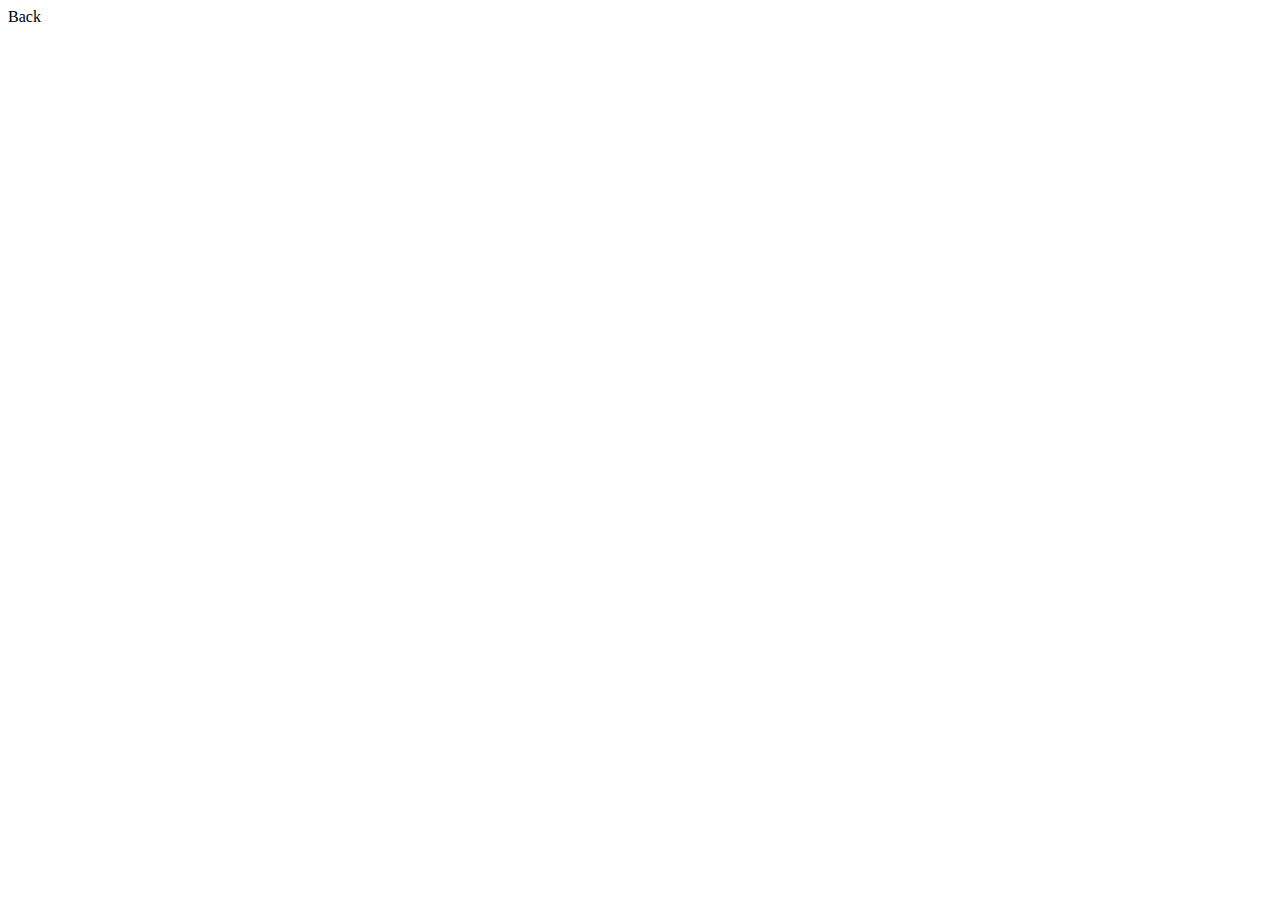
==== commit a07ee4c1: "change the bower files to /vendor" ====
--- a/www/index.html
+++ b/www/index.html
@@ -7,7 +7,8 @@
 
     
     
-    <script src="lib/ionic/js/ionic.bundle.js"></script>
+    <script src="vendor/ionic/js/ionic.bundle.js"></script>
+    <script src="vendor/ionic-material/dist/ionic.material.min.js"></script>
 
     <!-- cordova script (this will be a 404 during development) -->
     <script src="cordova.js"></script>
@@ -17,7 +18,8 @@
     -->
 
     
-    <link href="lib/ionic/css/ionic.css" rel="stylesheet">
+    <link href="vendor/ionic/css/ionic.css" rel="stylesheet">
+    <link href="vendor/ionic-material/dist/ionic.material.min.css" rel="stylesheet">
     
 
     <style type="text/css">
